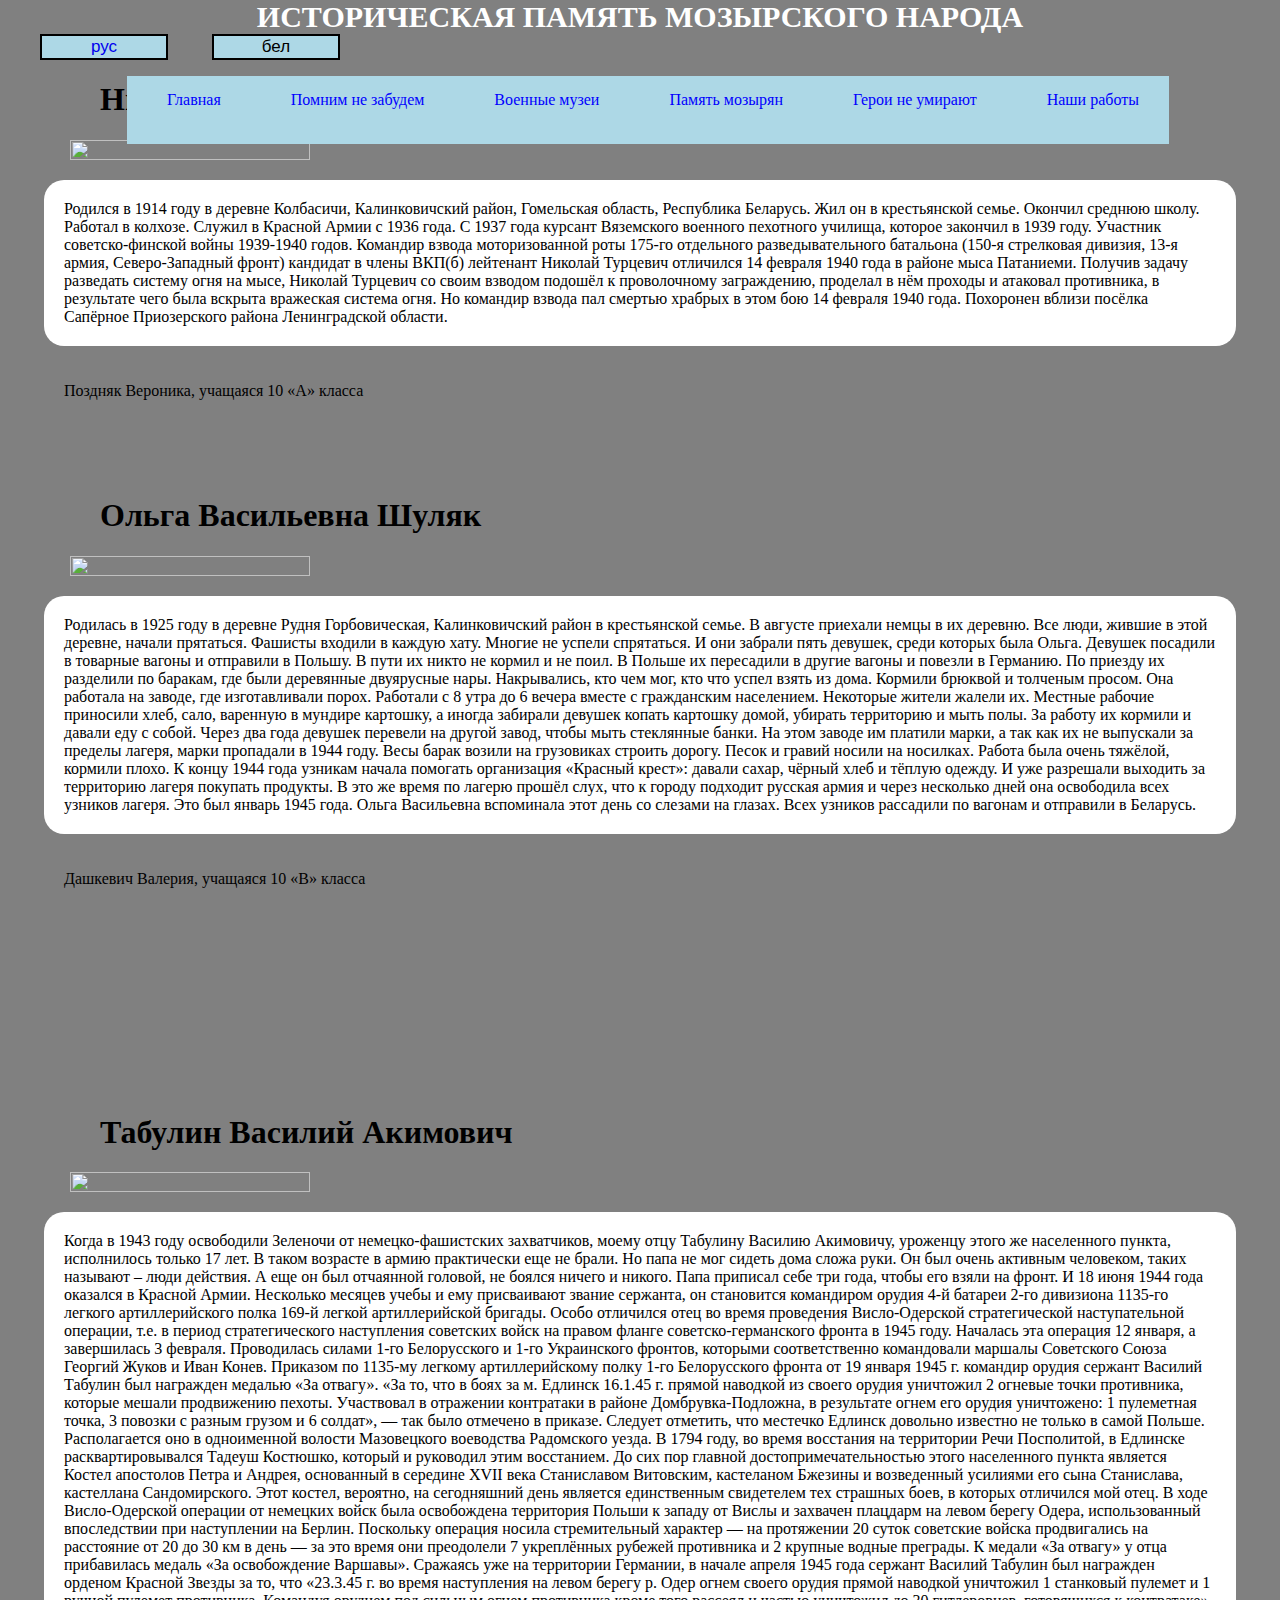
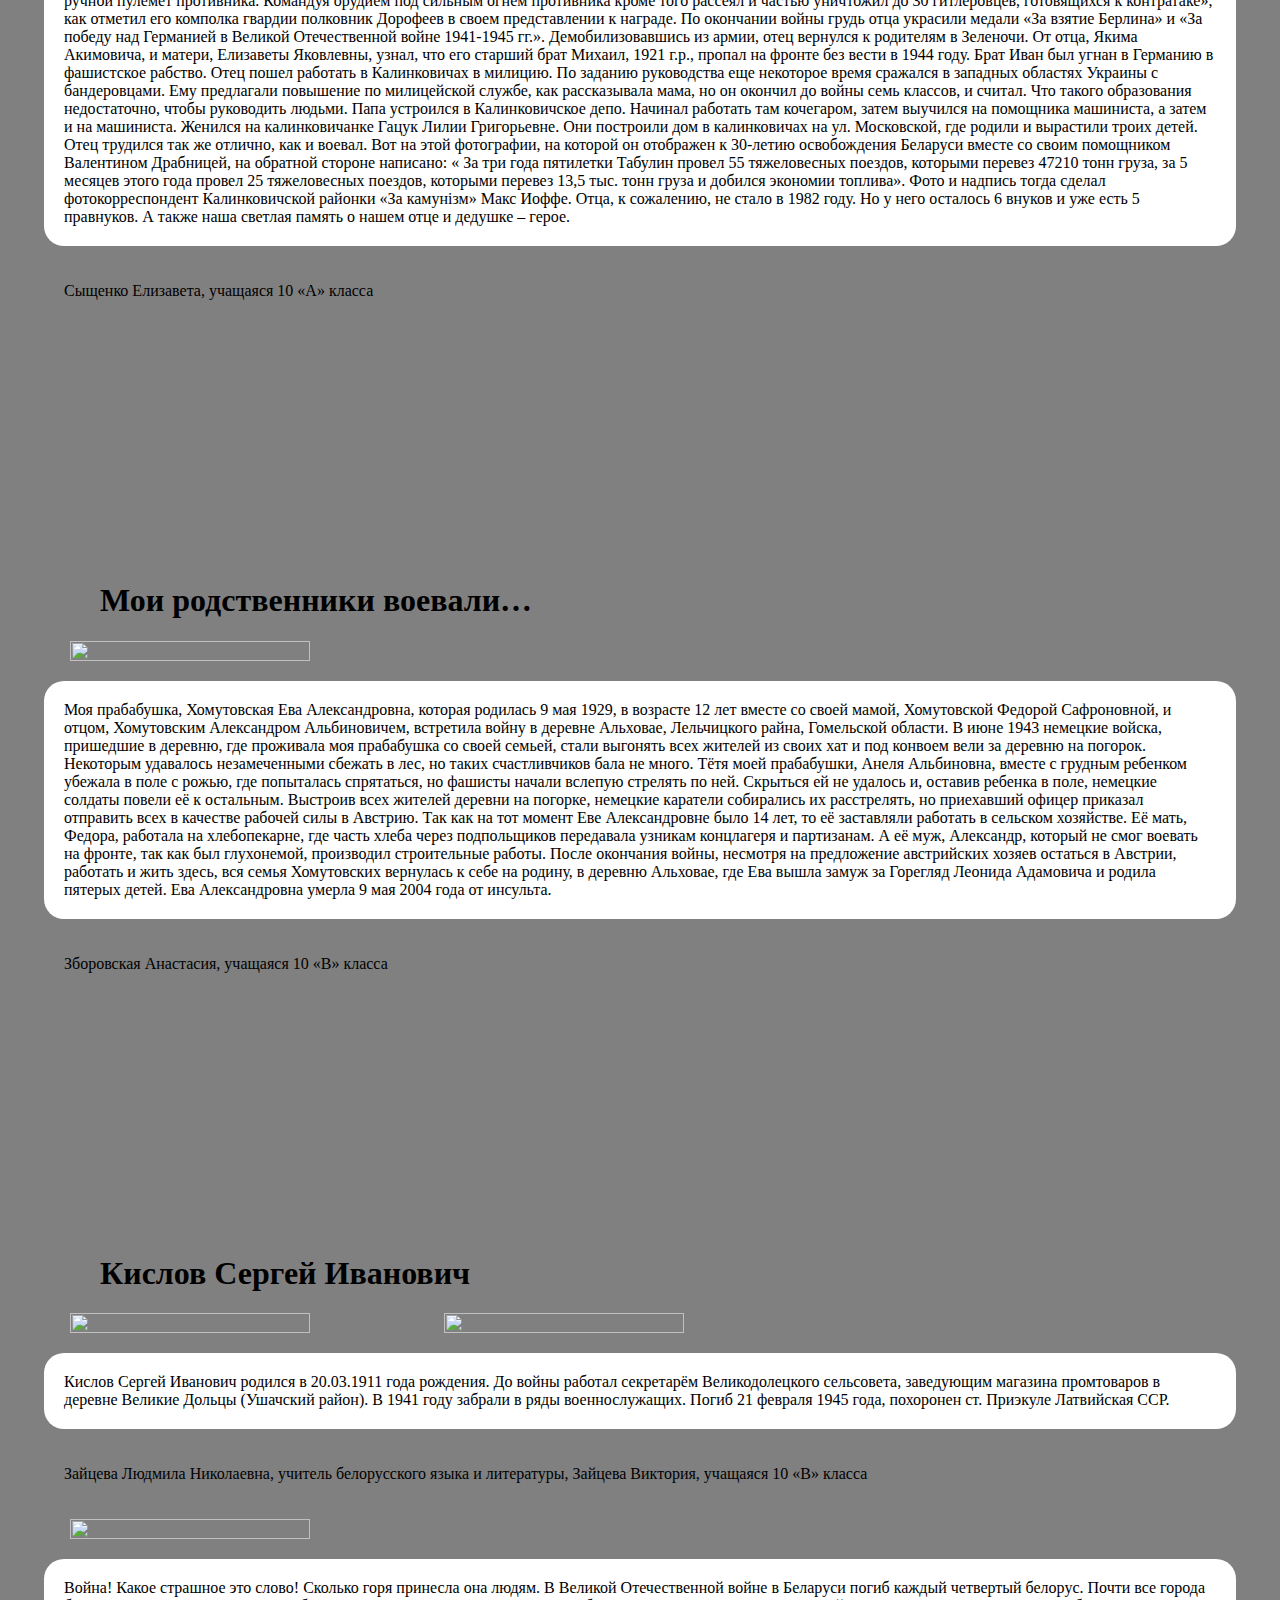
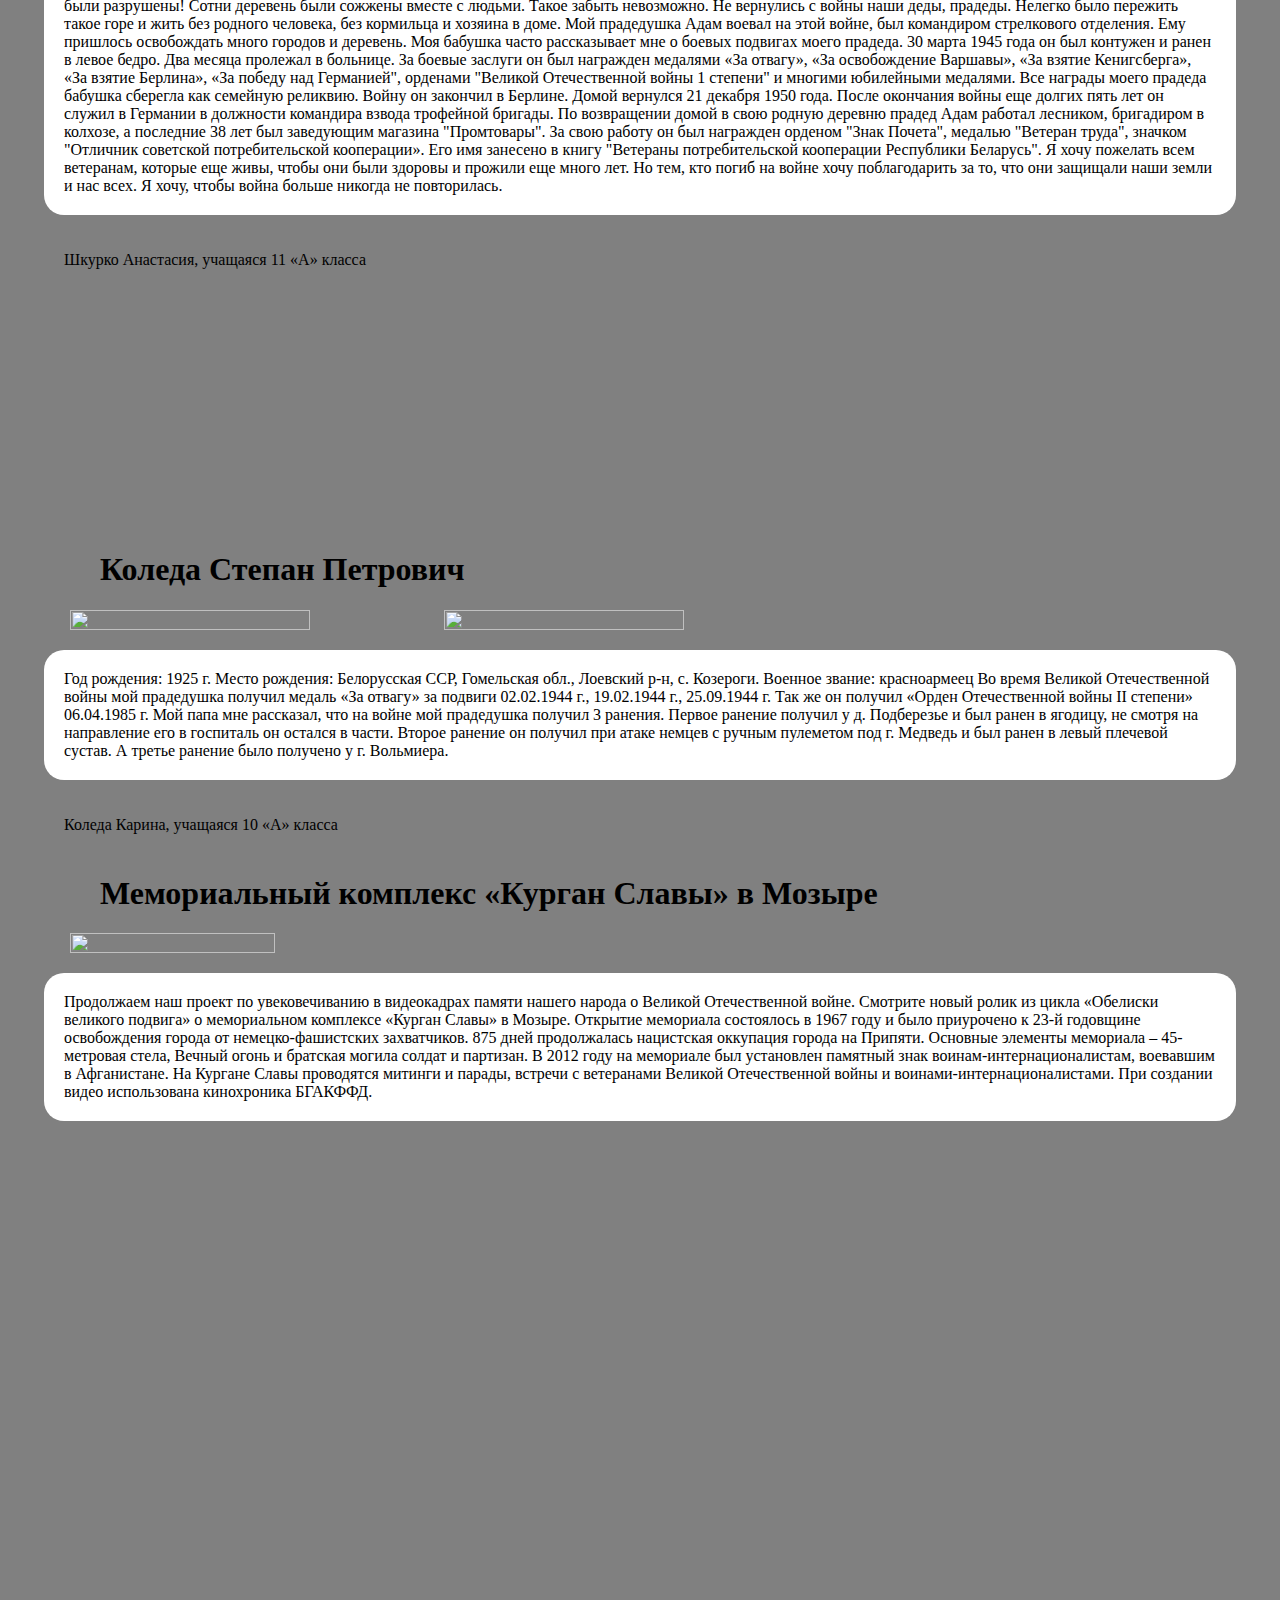
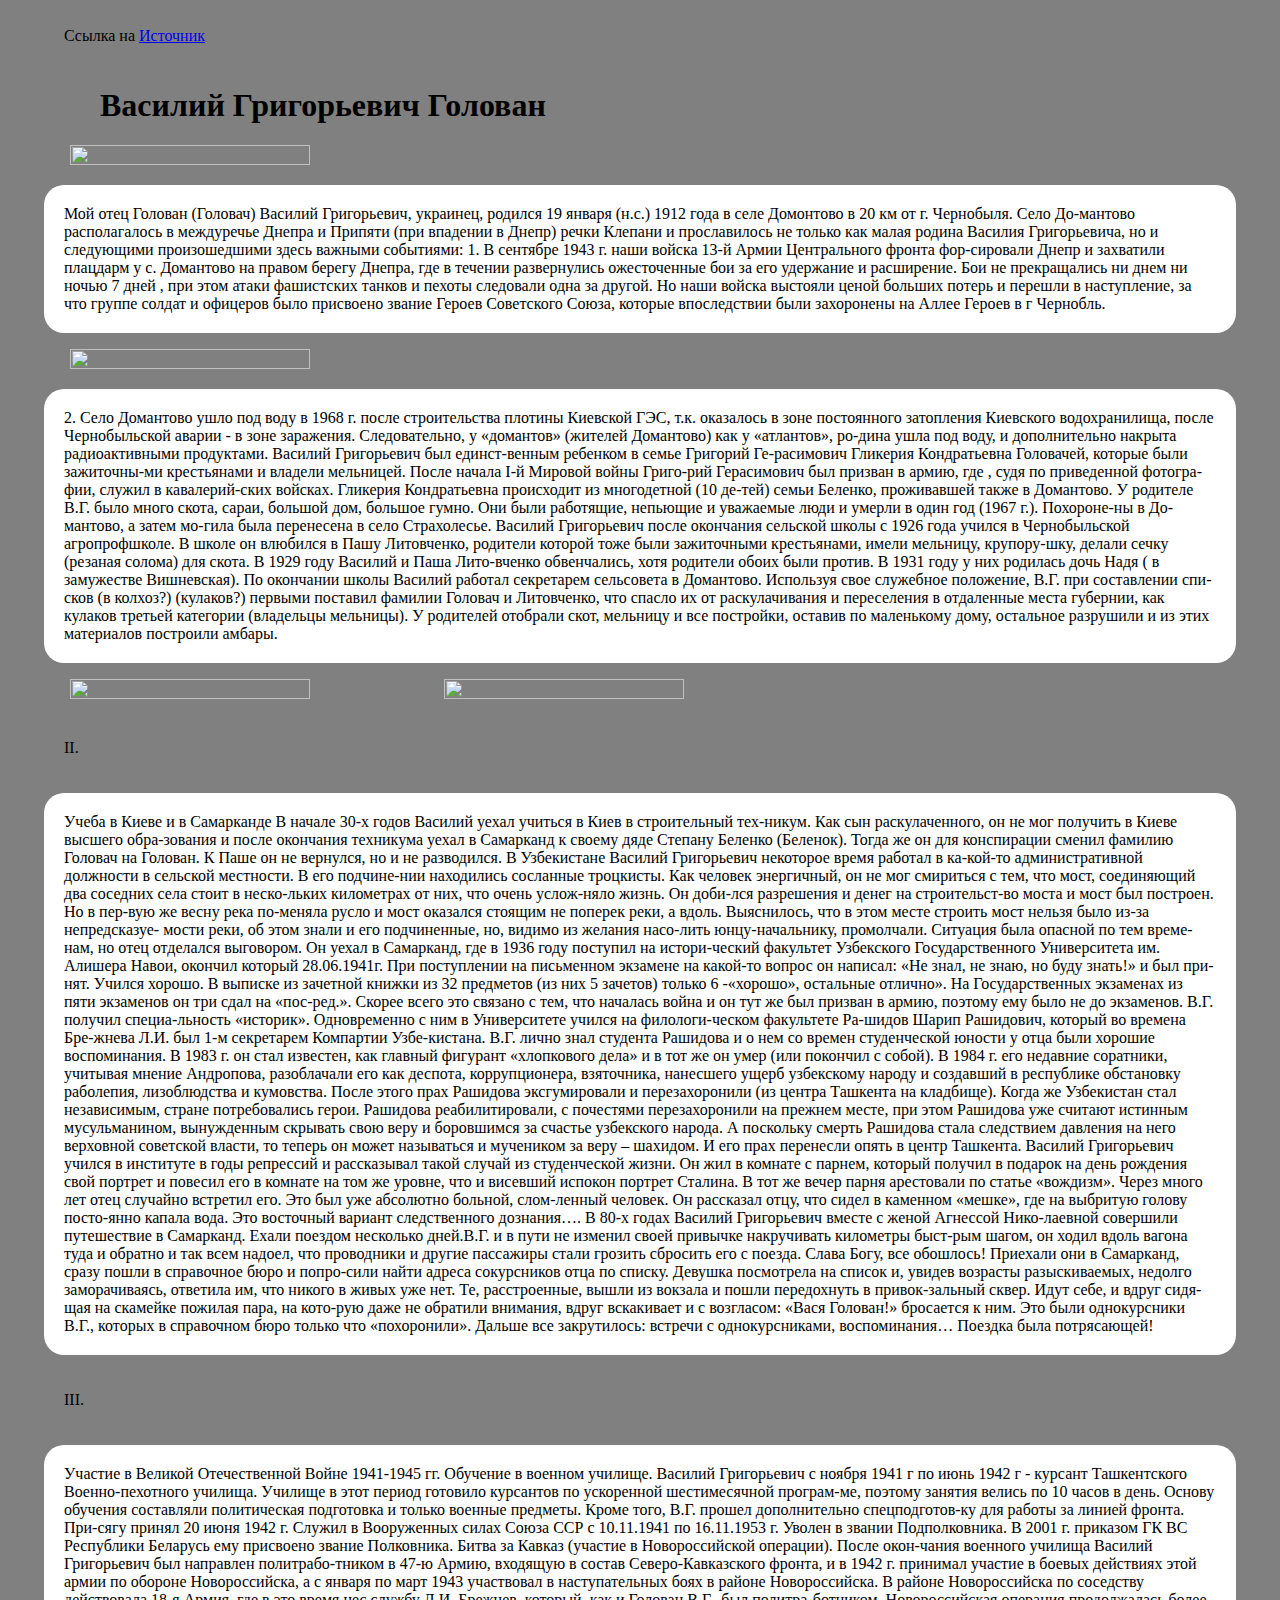
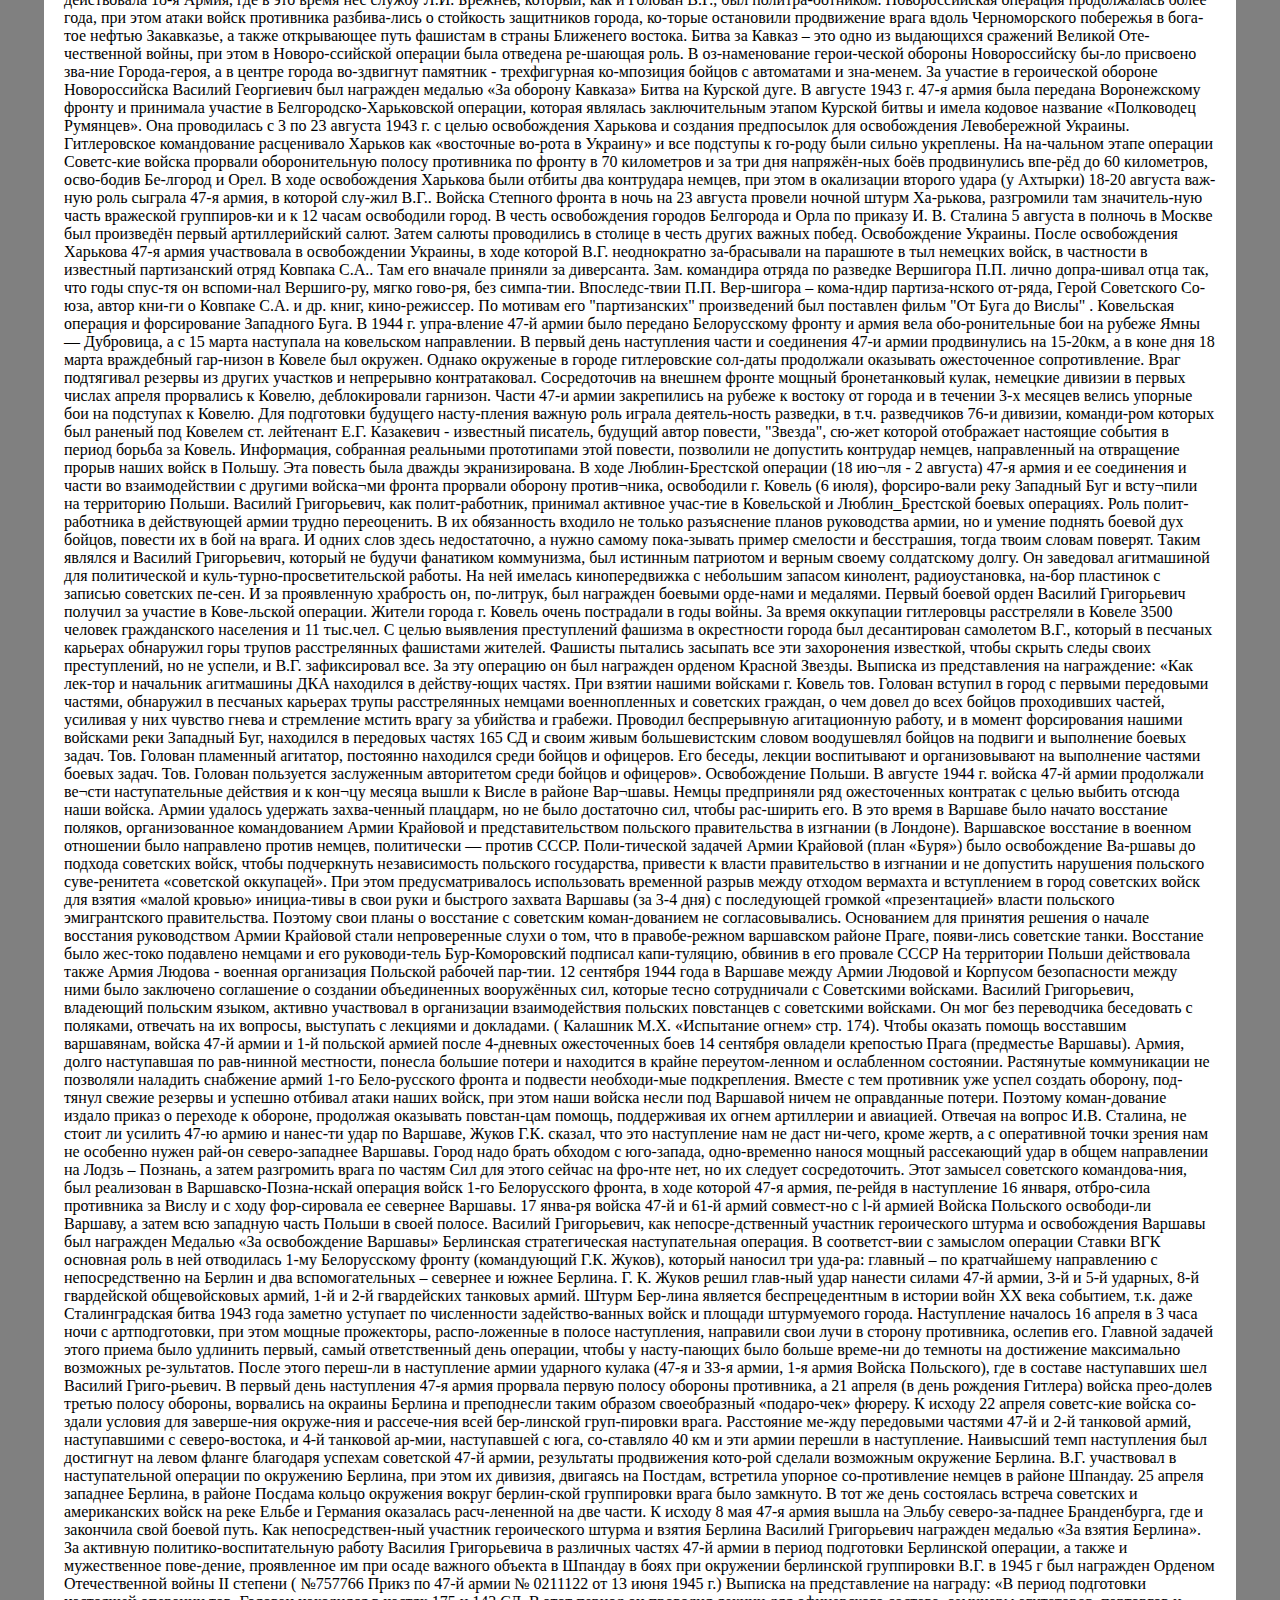
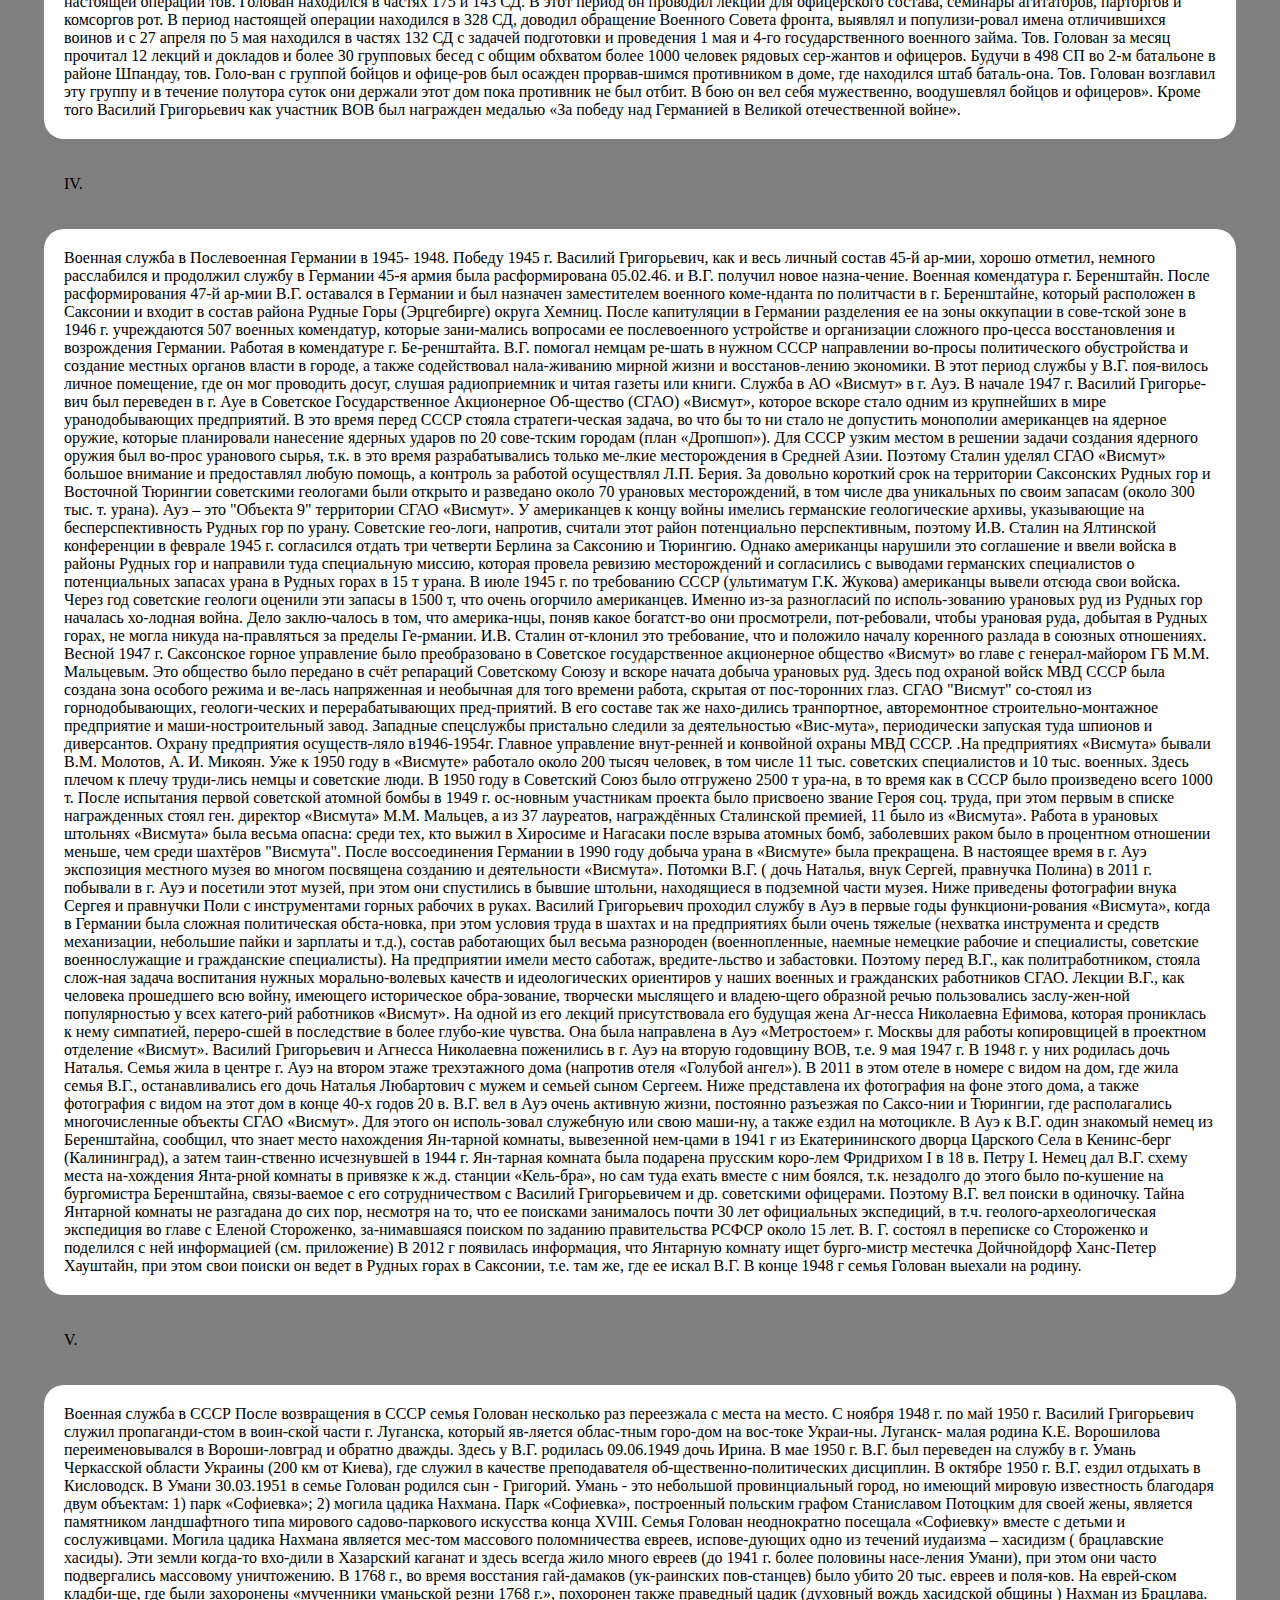
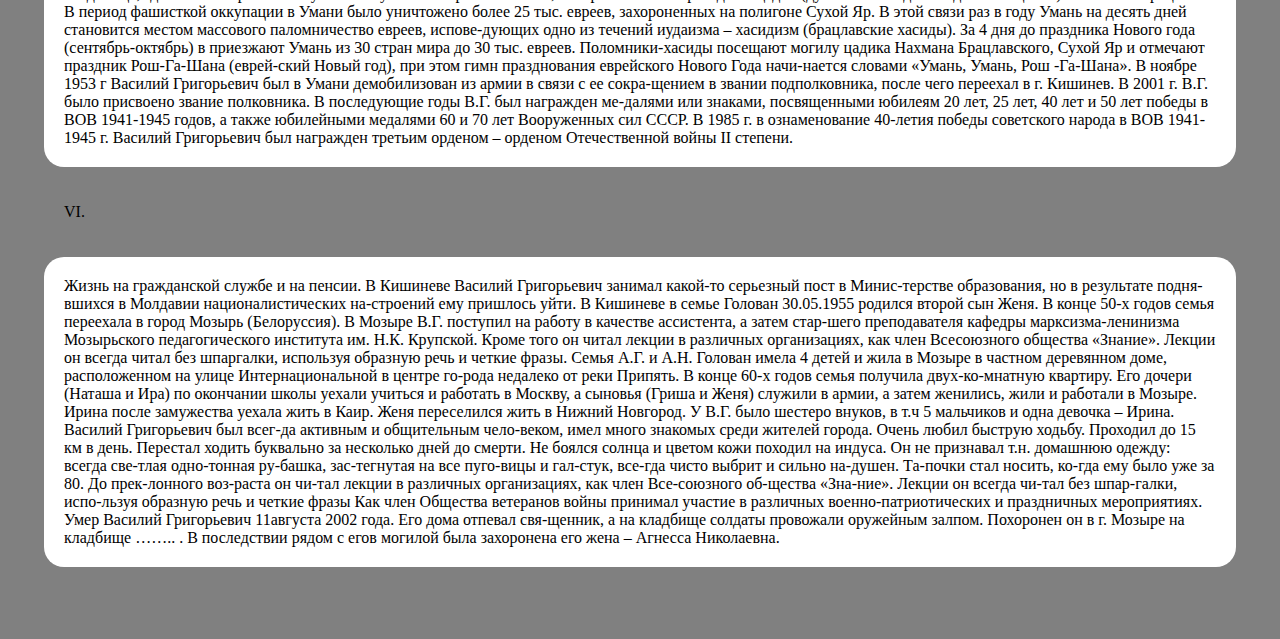
==== index.html @ f8eea33b "Add files via upload" ====
<!DOCTYPE html>
<html>


 <head>
 <link rel="stylesheet" href="2stylerus.css">
 <link href="https://fonts.googleapis.com/css?family=Roboto:100" rel="stylesheet">
 </head>
 <body>

 <h3><a name="glavnai">Историческая память мозырского народа</h3></a>
 
<button class="translaterus"><a href="rus.html">рус</a></button> <button class="translatebel"><a href="indexbel2.html">бел</a></button>

<nav class="dws-menu">
  <ul>
      <li><a href="#glavnai" align=center>
Главная</a></li>
 
        
    </li> 

      <li><a href='.html'> Помним не забудем </a>
        <ul>
                    <li><a href='#4'>Николай Фёдорович Турцевич</a></li>
            <li><a href='#5'>Ольга Васильевна Шуляк</a></li>
            <li><a href='#6'>Табулин  Василий Акимович</a></li>
            <li><a href='#7'>Мои родственники воевали…</a></li>
            <li><a href='#8'>Кислов Сергей Иванович</a></li>
            <li><a href='#9'>Коледа Степан Петрович</a></li>
            <li><a href='#10'>Леванчук Николай Яковлевич</a></li>
            <li><a href='#11'>Запотылок Николай Кириллович</a></li>
            


        </ul>

        




       

            <li><a href='#'> Военные музеи </a>
                <ul>
                    <li><a href='#11'>Музей 61-й армии (военно-исторический)</a></li>
                    <li><a href='#11'>СШ №10 "Музей Великой Отечественной войны"</a></li>
                    <li><a href='#11'>Музей партизанской славы</a></li>
                    <li><a href='#11'>Курган Славы - музей военный техники под открытым небом</a></li>
                </ul>



        
    </li>
    
  
    

    <li><a>Память мозырян</a>
        <ul>
            <li><a href='#4'>Николай Фёдорович Турцевич</a></li>
            <li><a href='#5'>Ольга Васильевна Шуляк</a></li>
            <li><a href='#'>Табулин  Василий Акимович</a></li>
            <li><a href='#'>Мои родственники воевали…</a></li>
            <li><a href='#'>Кислов Сергей Иванович</a></li>
            <li><a href='#'>Коледа Степан Петрович</a></li>
            <li><a href='#'>Леванчук Николай Яковлевич</a></li>
            <li><a href='#'>Запотылок Николай Кириллович</a></li>
            <li><a href='#'>Сыщенко Николай Феофанович</a></li>
            <li><a href='#'> Мемориальный комплекс "Курган Славы" </a></li>
            <li><a href='#'>Мой дед-герой</a></li>
            </li>
        </ul>
        <li><a href="index3.html">Герои не умирают</a></li>

        <li><a href="index3.html">Наши работы</a>
            <ul>
                <li><a href="духоўная памяць народа (1).pptx" download="" >Духоўная памяць народа</a></li>
                <li><a href="РОЛЯ БЕЛАРУСКАЙ  ПРАВАСЛАЎНАЙ ЦАРКВЫ І МАЗЫРСКІХ СВЯТАРОЎ У ФАРМІРАВАННІ ДУХОЎНАЙ ПАМЯЦІ БЕЛАРУСКАГА НАРОДА З 1917 ПА 1945 ГАДЫ.docx" download="">РОЛЯ БЕЛАРУСКАЙ  ПРАВАСЛАЎНАЙ ЦАРКВЫ І МАЗЫРСКІХ СВЯТАРОЎ У ФАРМІРАВАННІ ДУХОЎНАЙ ПАМЯЦІ БЕЛАРУСКАГА НАРОДА З 1917 ПА 1945 ГАДЫ</a></li>
                <li><a href="СШ№11 Память.pptx" download="">Память</a></li>
                <li><a href="Героі жывуць у нашых сэрцах, .docx" download="">Героі жывуць у нашых сэрцах</a></li>
            </ul>

</ul>
      
</nav>
      
</nav>



   

    

<h1><a name="4">Николай Фёдорович Турцевич</h1></a>

<img class="img" src="https://ik.imagekit.io/uavondnkg/3/100r_iOsZ1Njai.jpg?ik-sdk-version=javascript-1.4.3&updatedAt=1676219371906">


    <p class="textt">Родился в 1914 году в деревне Колбасичи, Калинковичский район, Гомельская область, Республика Беларусь. Жил он в крестьянской семье. Окончил среднюю школу. Работал в колхозе.
Служил в Красной Армии с 1936 года. С 1937 года курсант Вяземского военного пехотного училища, которое закончил в 1939 году. Участник советско-финской войны 1939-1940 годов.
Командир взвода моторизованной роты 175-го отдельного разведывательного батальона (150-я стрелковая дивизия, 13-я армия, Северо-Западный фронт) кандидат в члены ВКП(б) лейтенант Николай Турцевич отличился 14 февраля 1940 года в районе мыса Патаниеми.
Получив задачу разведать систему огня на мысе, Николай Турцевич со своим взводом подошёл к проволочному заграждению, проделал в нём проходы и атаковал противника, в результате чего была вскрыта вражеская система огня. Но командир взвода пал смертью храбрых в этом бою 14 февраля 1940 года. Похоронен вблизи посёлка Сапёрное Приозерского района Ленинградской области.

<p>Поздняк Вероника, учащаяся 10 «А» класса</p></p>


<h1><a  name="5">Ольга Васильевна Шуляк</h1></a>
<img class="img" src="https://ik.imagekit.io/uavondnkg/3/101r_UxX_xZ4Vi.jpg?ik-sdk-version=javascript-1.4.3&updatedAt=1676219487055">

<p class="textt">Родилась в 1925 году в деревне Рудня Горбовическая, Калинковичский район в крестьянской семье. В августе приехали немцы в их деревню. Все люди, жившие в этой деревне, начали прятаться. Фашисты входили в каждую хату. Многие не успели спрятаться. И они забрали пять девушек, среди которых была Ольга. Девушек посадили в товарные вагоны и отправили в Польшу. В пути их никто не кормил и не поил. В Польше их пересадили в другие вагоны и повезли в Германию. По приезду их разделили по баракам, где были деревянные двуярусные нары. Накрывались, кто чем мог, кто что успел взять из дома. Кормили брюквой и толченым просом.
Она работала на заводе, где изготавливали порох. Работали с 8 утра до 6 вечера вместе с гражданским населением. Некоторые жители жалели их. Местные рабочие приносили хлеб, сало, варенную в мундире картошку, а иногда забирали девушек копать картошку домой, убирать территорию и мыть полы. За работу их кормили и давали еду с собой. Через два года девушек перевели на другой завод, чтобы мыть стеклянные  банки. На этом заводе им платили марки, а так как их не выпускали за пределы лагеря, марки пропадали в 1944 году. Весы барак возили на грузовиках строить дорогу. Песок и гравий носили на носилках. Работа была очень тяжёлой, кормили плохо. К концу 1944 года узникам начала помогать организация «Красный крест»: давали сахар, чёрный хлеб и тёплую одежду. И уже разрешали выходить за территорию лагеря покупать продукты. В это же время по лагерю прошёл слух, что к городу подходит русская армия и через несколько дней она освободила всех узников лагеря. Это был январь 1945 года. Ольга Васильевна вспоминала этот день со слезами на глазах. Всех узников рассадили по вагонам и отправили в Беларусь.
<p>Дашкевич Валерия, учащаяся 10 «В» класса</p>
</p>



<h1 class="h2"><a name='6'>Табулин  Василий Акимович</a></h1>
<img class="img" src="https://ik.imagekit.io/uavondnkg/3/102r_qpkPmrmJZ.jpg?ik-sdk-version=javascript-1.4.3&updatedAt=1676220615308">

<p class="textt">Когда в 1943 году освободили Зеленочи от немецко-фашистских захватчиков, моему отцу Табулину Василию Акимовичу, уроженцу этого же населенного пункта,  исполнилось только 17 лет. В таком возрасте  в армию практически еще не брали. Но папа не мог сидеть дома сложа руки. Он был очень активным человеком, таких называют – люди действия. А еще он был отчаянной головой, не боялся ничего и никого.
Папа приписал себе три года, чтобы его взяли на фронт. И 18 июня 1944 года оказался в Красной Армии. Несколько месяцев учебы и ему присваивают звание сержанта, он становится командиром орудия 4-й батареи 2-го дивизиона  1135-го легкого артиллерийского полка 169-й легкой артиллерийской бригады.
Особо отличился отец во время проведения Висло-Одерской стратегической наступательной операции, т.е. в период  стратегического наступления советских войск на правом фланге советско-германского фронта в 1945 году. Началась  эта операция 12 января, а завершилась 3 февраля. Проводилась силами 1-го Белорусского  и 1-го Украинского фронтов, которыми соответственно командовали маршалы Советского Союза Георгий Жуков и Иван Конев.
Приказом по 1135-му легкому артиллерийскому полку 1-го Белорусского фронта от 19 января 1945 г.  командир орудия сержант Василий Табулин был награжден медалью «За отвагу». «За то, что в боях за м. Едлинск 16.1.45 г. прямой наводкой из своего орудия уничтожил 2 огневые точки противника, которые мешали продвижению пехоты. Участвовал в отражении контратаки в районе Домбрувка-Подложна, в результате огнем его орудия уничтожено: 1 пулеметная точка, 3 повозки с разным грузом и 6 солдат», — так было отмечено в приказе.
Следует отметить, что местечко Едлинск довольно известно не только в самой  Польше. Располагается оно в одноименной волости Мазовецкого воеводства Радомского уезда.
В 1794 году, во время восстания на территории Речи Посполитой, в Едлинске расквартировывался Тадеуш Костюшко, который и руководил этим восстанием.
До сих пор главной достопримечательностью этого населенного пункта является Костел апостолов Петра и Андрея, основанный в середине XVII века Станиславом Витовским, кастеланом Бжезины и возведенный усилиями его сына Станислава, кастеллана Сандомирского. Этот костел, вероятно, на сегодняшний день является единственным  свидетелем тех страшных боев, в которых отличился мой отец.
В ходе Висло-Одерской операции от немецких войск была освобождена территория Польши к западу от Вислы и захвачен плацдарм на левом берегу Одера, использованный впоследствии при наступлении на Берлин. Поскольку операция носила стремительный характер — на протяжении 20 суток советские войска продвигались на расстояние от 20 до 30 км в день — за это время они преодолели 7 укреплённых рубежей противника и 2 крупные водные преграды.
К медали «За отвагу» у отца прибавилась медаль «За освобождение Варшавы».
Сражаясь уже на территории Германии, в начале апреля
 1945 года сержант Василий Табулин был награжден орденом Красной Звезды за то, что «23.3.45 г. во время наступления на левом берегу р. Одер огнем своего орудия прямой наводкой уничтожил 1 станковый пулемет и 1 ручной пулемет противника. Командуя орудием под сильным огнем противника кроме того рассеял и частью уничтожил до 30 гитлеровцев, готовящихся к контратаке», как отметил его комполка гвардии полковник Дорофеев в своем представлении к награде.
По окончании войны грудь отца украсили медали «За взятие Берлина» и «За победу над Германией в Великой Отечественной войне 1941-1945 гг.».
Демобилизовавшись из армии, отец вернулся к родителям в Зеленочи. От отца, Якима Акимовича, и матери, Елизаветы Яковлевны, узнал, что его старший брат Михаил, 1921 г.р., пропал на фронте  без вести  в 1944 году. Брат Иван был угнан в Германию в фашистское рабство.
Отец пошел работать в Калинковичах в милицию. По заданию руководства  еще некоторое время сражался в западных областях Украины с бандеровцами. Ему предлагали повышение по милицейской службе, как рассказывала мама, но он окончил до войны семь классов, и считал. Что такого образования недостаточно, чтобы руководить людьми.
Папа устроился в Калинковичское депо. Начинал работать там кочегаром, затем выучился на помощника машиниста, а затем и на машиниста.
Женился на калинковичанке Гацук Лилии Григорьевне. Они построили дом в калинковичах на ул. Московской, где родили и вырастили троих детей.
Отец трудился так же отлично, как и воевал. Вот на этой фотографии, на которой он отображен  к 30-летию освобождения Беларуси вместе со своим помощником Валентином Драбницей, на обратной стороне написано: « За три года пятилетки Табулин провел 55 тяжеловесных поездов, которыми перевез 47210 тонн груза, за 5 месяцев этого года провел 25 тяжеловесных поездов, которыми перевез 13,5 тыс. тонн груза и добился экономии топлива». Фото и надпись  тогда сделал фотокорреспондент Калинковичской районки «За камунізм»
 Макс Иоффе.
Отца, к сожалению, не стало в 1982 году. Но у него осталось 6 внуков и уже есть 5 правнуков. А также наша светлая память о нашем отце и дедушке – герое.
<p>
Сыщенко Елизавета, учащаяся 10 «А» класса</p>
</p>


</p>

<h1 class="h2"><a name='7'>Мои родственники воевали…</a></h1>

<img class="img" src="https://ik.imagekit.io/uavondnkg/3/103r_iWle4j0GD.jpg?ik-sdk-version=javascript-1.4.3&updatedAt=1676220648742">

<p class="textt">Моя прабабушка, Хомутовская Ева Александровна, которая родилась 
9 мая 1929, в возрасте 12 лет вместе со своей мамой, Хомутовской Федорой Сафроновной, и отцом, Хомутовским Александром Альбиновичем, встретила войну в деревне Альховае, Лельчицкого райна, Гомельской области. 
В июне 1943 немецкие войска, пришедшие в деревню, где проживала моя прабабушка со своей семьей, стали выгонять всех жителей из своих хат и под конвоем вели за деревню на погорок. Некоторым удавалось незамеченными сбежать в лес, но таких счастливчиков бала не много. Тётя моей прабабушки, Анеля Альбиновна, вместе с грудным ребенком убежала в поле с рожью, где попыталась спрятаться, но фашисты начали  вслепую стрелять по ней. Скрыться ей не удалось и, оставив ребенка в поле, немецкие солдаты повели её к остальным. Выстроив всех жителей деревни на погорке, немецкие каратели собирались их расстрелять, но приехавший офицер приказал отправить всех в качестве рабочей силы в Австрию. Так как на тот момент  Еве Александровне было 14 лет, то её заставляли работать в сельском хозяйстве.  Её мать, Федора, работала на хлебопекарне, где часть хлеба через подпольщиков передавала узникам концлагеря  и партизанам.  А её муж, Александр, который не смог воевать на фронте, так как был глухонемой, производил строительные работы.
После окончания войны, несмотря на предложение австрийских хозяев остаться в Австрии, работать и жить здесь, вся семья Хомутовских вернулась к себе на родину, в деревню Альховае, где Ева вышла замуж за Горегляд Леонида Адамовича и родила пятерых детей.
Ева Александровна умерла 9 мая 2004 года от инсульта.
                        <p>    Зборовская Анастасия, учащаяся 10 «В» класса</p>
</p>


</p>

<h1 class="h2"><a name='8'>Кислов Сергей Иванович</a></h1>
<img class="img" src="https://ik.imagekit.io/uavondnkg/3/104r_R7-IQ6fhj.jpg?ik-sdk-version=javascript-1.4.3&updatedAt=1676220674830">

<img class="img" src="https://ik.imagekit.io/uavondnkg/3/105r_7OsMR7-m4.jpg?ik-sdk-version=javascript-1.4.3&updatedAt=1676220732331">
<p class="textt">
Кислов Сергей Иванович родился в 20.03.1911 года рождения.  До войны работал секретарём Великодолецкого сельсовета, заведующим магазина промтоваров в деревне Великие Дольцы (Ушачский район).
В 1941 году забрали в ряды военнослужащих. Погиб 21 февраля 1945 года, похоронен ст. Приэкуле Латвийская ССР.
<p> 
Зайцева Людмила Николаевна, учитель белорусского языка и литературы, Зайцева Виктория, учащаяся 10 «В» класса

</p>
<img class="img" src="https://ik.imagekit.io/uavondnkg/3/106r_yYyaJmyFt.jpg?ik-sdk-version=javascript-1.4.3&updatedAt=1676220770346">

<p class="textt">
Война! 
Какое страшное это слово! Сколько горя принесла она людям. 
В Великой Отечественной войне в Беларуси погиб каждый четвертый белорус. Почти все города были разрушены! Сотни деревень были сожжены вместе с людьми. Такое забыть невозможно. Не вернулись с войны наши деды, прадеды. Нелегко было пережить такое горе и жить без родного человека, без кормильца и хозяина в доме.
Мой прадедушка Адам воевал на этой войне, был командиром стрелкового отделения. Ему пришлось освобождать много городов и деревень. Моя бабушка часто рассказывает мне о боевых подвигах моего прадеда. 30 марта 1945 года он был контужен и ранен в левое бедро. Два месяца пролежал в больнице. За боевые заслуги он был награжден медалями «За отвагу», «За освобождение Варшавы», «За взятие Кенигсберга», «За взятие Берлина», «За победу над Германией", орденами "Великой Отечественной войны 1 степени" и многими юбилейными медалями. Все награды моего прадеда бабушка сберегла как семейную реликвию. Войну он закончил в Берлине. Домой вернулся 21 декабря 1950 года. После окончания войны еще долгих пять лет он служил в Германии в должности командира взвода трофейной бригады. По возвращении домой в свою родную деревню прадед Адам работал лесником, бригадиром в колхозе, а последние 38 лет был заведующим магазина "Промтовары". За свою работу он был награжден орденом "Знак Почета", медалью "Ветеран труда", значком "Отличник советской потребительской кооперации». Его имя занесено в книгу "Ветераны потребительской кооперации Республики Беларусь".
 Я хочу пожелать всем ветеранам, которые еще живы, чтобы они были здоровы и прожили еще много лет. Но тем, кто погиб на войне хочу поблагодарить за то, что они защищали наши земли и нас всех. Я хочу, чтобы война больше никогда не повторилась.
 <p>
Шкурко Анастасия, учащаяся 11 «А» класса
</p>
</p>




</p>

<h1 class="h2"><a name='9'>Коледа Степан Петрович</a></h1>

<img class="img" src="https://ik.imagekit.io/uavondnkg/3/107r_JlWJZluzS.jpg?ik-sdk-version=javascript-1.4.3&updatedAt=1676220900408">

<img class="img" src="https://ik.imagekit.io/uavondnkg/3/108r_xg9H6lMCM.jpg?ik-sdk-version=javascript-1.4.3&updatedAt=1676220927164">
<p class="textt">
Год рождения: 1925 г. 
Место рождения: Белорусская ССР, Гомельская обл., Лоевский р-н, 
с. Козероги.  Военное звание: красноармеец
Во время Великой Отечественной войны мой прадедушка получил медаль «За отвагу» за подвиги 02.02.1944 г., 19.02.1944 г., 25.09.1944 г. Так же он получил «Орден Отечественной войны II степени» 06.04.1985 г. 
Мой папа мне рассказал, что на войне мой прадедушка получил 3 ранения. Первое ранение получил у д. Подберезье и был ранен в ягодицу, не смотря на направление его в госпиталь он остался в части. Второе ранение он получил при атаке немцев с ручным пулеметом под г. Медведь и был ранен в левый плечевой сустав. А третье ранение было получено у г. Вольмиера.


<p>
Коледа Карина, учащаяся 10 «А» класса
</p>






<h1><a name="19">Мемориальный комплекс «Курган Славы» в Мозыре</h1></a></a>





<img class="csgo4" src="https://ik.imagekit.io/uavondnkg/2/image25_YLkRumcPq.jpg?ik-sdk-version=javascript-1.4.3&updatedAt=1675370154583">
<p class="textt">Продолжаем наш проект по увековечиванию в видеокадрах памяти нашего народа о Великой Отечественной войне. Смотрите новый ролик из цикла «Обелиски великого подвига» о мемориальном комплексе «Курган Славы» в Мозыре. Открытие мемориала состоялось в 1967 году и было приурочено к 23-й годовщине освобождения города от немецко-фашистских захватчиков. 875 дней продолжалась нацистская оккупация города на Припяти. Основные элементы мемориала – 45-метровая стела, Вечный огонь и братская могила солдат и партизан. В 2012 году на мемориале был установлен памятный знак воинам-интернационалистам, воевавшим в Афганистане. На Кургане Славы проводятся митинги и парады, встречи с ветеранами Великой Отечественной войны и воинами-интернационалистами. При создании видео использована кинохроника БГАКФФД.</p>
<iframe width="560" height="315" src="https://www.youtube.com/embed/OofXs1Vtk-4" title="YouTube video player" frameborder="0" allow="accelerometer; autoplay; clipboard-write; encrypted-media; gyroscope; picture-in-picture; web-share" allowfullscreen></iframe>

<iframe src="https://www.google.com/maps/embed?pb=!1m18!1m12!1m3!1d2454.2044395138155!2d29.235573215039476!3d52.039589379473504!2m3!1f0!2f0!3f0!3m2!1i1024!2i768!4f13.1!3m3!1m2!1s0x46d611813f6afbc7%3A0x19bc939cb1231047!2z0JrRg9GA0LPQsNC9INCh0LvQsNCy0YssINGD0LvQuNGG0LAg0KDRi9C20LrQvtCy0LAsINCc0L7Qt9GL0YDRjA!5e0!3m2!1sru!2sby!4v1676138398908!5m2!1sru!2sby" width="600" height="450" style="border:0;" allowfullscreen="" loading="lazy" referrerpolicy="no-referrer-when-downgrade"></iframe>


<p>Ссылка на <a href="https://www.sb.by/articles/obeliski-velikogo-podviga-memorialnyy-kompleks-kurgan-slavy-v-mozyre.html?ysclid=ldyw3xz9ey251563513">Источник</a></p>




<h1><a name="20">Василий Григорьевич Голован </h1></a></a>
<img class="img" src="https://ik.imagekit.io/uavondnkg/3/110r_lEPE9na4p.jpg?ik-sdk-version=javascript-1.4.3&updatedAt=1676222069976">

<p class="textt">      Мой отец Голован (Головач) Василий Григорьевич, украинец,  родился 19 января (н.с.) 1912 года в селе Домонтово  в 20 км от г. Чернобыля. Село До-мантово располагалось в междуречье Днепра и Припяти (при впадении в Днепр) речки Клепани и прославилось не только как малая родина Василия Григорьевича, но и следующими произошедшими здесь важными событиями: 
1.  В сентябре 1943 г. наши войска 13-й Армии Центрального фронта фор-сировали Днепр и захватили плацдарм  у с. Домантово на правом берегу Днепра, где в течении развернулись ожесточенные  бои за его удержание и расширение. Бои не прекращались ни днем ни ночью 7 дней , при этом  атаки фашистских танков и пехоты следовали одна за другой. Но наши войска выстояли ценой больших потерь и перешли в наступление, за что группе солдат и офицеров было присвоено звание Героев Советского Союза, которые впоследствии были захоронены на Аллее Героев в г Чернобль. 
</p> 

<img class="img" src="https://ik.imagekit.io/uavondnkg/3/111r_4gtEns3Px.jpg?ik-sdk-version=javascript-1.4.3&updatedAt=1676222105013"  >

<p class="textt">
2.  Село Домантово ушло под воду в 1968 г. после строительства плотины Киевской ГЭС, т.к.  оказалось  в зоне постоянного затопления Киевского водохранилища, после Чернобыльской аварии -  в зоне заражения.
Следовательно, у «домантов»  (жителей Домантово) как  у «атлантов», ро-дина ушла под воду, и дополнительно накрыта радиоактивными продуктами.
     Василий Григорьевич был единст-венным ребенком в семье Григорий   Ге-расимович Гликерия Кондратьевна Головачей, которые были зажиточны-ми крестьянами и владели мельницей. После начала Ӏ-й Мировой войны Григо-рий Герасимович был призван в армию, где , судя по приведенной фотогра-фии, служил в кавалерий-ских войсках. Гликерия Кондратьевна происходит из многодетной (10 де-тей) семьи Беленко, проживавшей также в Домантово. У родителе В.Г.  было много скота, сараи, большой дом, большое гумно.  Они были работящие, непьющие и уважаемые  люди и умерли в один год (1967 г.). Похороне-ны в До-мантово, а затем мо-гила была перенесена в село Страхолесье.
    Василий Григорьевич после окончания сельской школы с 1926 года учился в Чернобыльской агропрофшколе. В школе он влюбился в Пашу Литовченко, родители которой тоже были зажиточными крестьянами, имели мельницу, крупору-шку, делали сечку (резаная солома) для скота. В 1929 году Василий и Паша Лито-вченко обвенчались,  хотя родители обоих были против. В 1931 году у них родилась дочь Надя ( в замужестве Вишневская).  
      По окончании школы Василий  работал секретарем сельсовета в Домантово. Используя свое служебное положение, В.Г. при составлении спи-сков (в колхоз?) (кулаков?) первыми поставил фамилии Головач и  Литовченко, что спасло их от раскулачивания и переселения в отдаленные места губернии, как кулаков третьей категории (владельцы мельницы). У родителей отобрали скот, мельницу и все постройки, оставив по маленькому дому, остальное разрушили и из этих материалов построили амбары.</p>

  <img class="img" src="https://ik.imagekit.io/uavondnkg/3/112r_UzUFoYOmx.jpg?ik-sdk-version=javascript-1.4.3&updatedAt=1676222275441"  >

  <img class="img" src="https://ik.imagekit.io/uavondnkg/3/113r_alW-1dH49.jpg?ik-sdk-version=javascript-1.4.3&updatedAt=1676222350791"  >


<p>ӀӀ.</p> 

<p class="textt">Учеба в Киеве и в Самарканде
        В начале 30-х годов Василий уехал учиться в Киев в строительный тех-никум.  Как сын раскулаченного, он не мог получить в Киеве высшего обра-зования и  после окончания техникума уехал в Самарканд к своему  дяде Степану Беленко (Беленок). Тогда же он для конспирации  сменил фамилию Головач на Голован.  К Паше он не вернулся, но и не разводился.
   
           В Узбекистане Василий Григорьевич  некоторое время работал в ка-кой-то административной должности  в сельской местности. В его подчине-нии находились сосланные троцкисты. Как человек энергичный, он не мог смириться с тем, что мост, соединяющий два соседних села стоит в неско-льких километрах от них, что очень услож-няло  жизнь. Он доби-лся разрешения и денег на строительст-во моста и мост был построен. Но в пер-вую же весну река по-меняла русло и мост оказался стоящим не поперек реки, а вдоль. Выяснилось, что  в этом месте строить мост нельзя было из-за непредсказуе- мости  реки, об этом знали и его подчиненные, но, видимо из желания насо-лить юнцу-начальнику, промолчали. Ситуация была опасной по тем време-нам, но отец отделался выговором. 
    Он уехал в Самарканд, где в 1936 году поступил на истори-ческий факультет Узбекского Государственного Университета им. Алишера Навои, окончил который 28.06.1941г. При поступлении на письменном экзамене на какой-то вопрос он написал: «Не знал, не знаю, но буду знать!» и был при-нят.  Учился хорошо. В выписке из зачетной книжки из 32 предметов (из них 5 зачетов) только 6 -«хорошо», остальные  отлично».
       На Государственных  экзаменах  из пяти экзаменов он три сдал на «пос-ред.». Скорее всего  это связано с тем, что началась война и он тут же был призван в армию, поэтому ему было не до экзаменов. В.Г. получил специа-льность «историк».  
    Одновременно с ним в Университете учился на филологи-ческом факультете Ра-шидов Шарип Рашидович, который во времена Бре-жнева Л.И. был 1-м секретарем Компартии Узбе-кистана. В.Г. лично знал студента Рашидова и о нем  со  времен студенческой юности у отца были хорошие воспоминания. В 1983 г. он стал известен, как главный фигурант «хлопкового дела» и в тот же  он умер (или покончил с собой). В 1984 г. его недавние соратники, учитывая мнение Андропова,  разоблачали его как деспота, коррупционера, взяточника, нанесшего ущерб узбекскому народу и создавший в республике обстановку раболепия, лизоблюдства и кумовства. После этого  прах Рашидова эксгумировали и перезахоронили (из центра Ташкента на кладбище). Когда же Узбекистан стал независимым, стране потребовались герои. Рашидова реабилитировали, с почестями перезахоронили на прежнем месте, при этом Рашидова уже считают истинным мусульманином, вынужденным скрывать свою веру и боровшимся за счастье узбекского народа. А поскольку смерть Рашидова стала следствием давления на него верховной советской власти, то теперь он может называться и мучеником за веру – шахидом. И его прах перенесли опять в центр Ташкента.
       Василий Григорьевич учился в институте в годы репрессий и рассказывал такой случай из студенческой жизни. Он жил в комнате с парнем, который получил в подарок на  день рождения  свой портрет и повесил его в комнате на том же уровне, что и висевший испокон портрет Сталина.  В тот же вечер парня арестовали по статье «вождизм». Через много лет отец случайно встретил его. Это был уже абсолютно больной, слом-ленный  человек. Он рассказал отцу, что сидел в каменном «мешке», где на выбритую голову посто-янно капала вода. Это восточный вариант следственного дознания….
         В 80-х годах Василий Григорьевич вместе с женой Агнессой Нико-лаевной совершили путешествие в Самарканд. Ехали поездом несколько дней.В.Г. и в пути не изменил своей привычке накручивать  километры быст-рым шагом, он ходил вдоль вагона туда и обратно и так всем надоел, что проводники и другие пассажиры  стали грозить сбросить его с поезда. Слава Богу, все обошлось! Приехали они в Самарканд, сразу пошли в справочное бюро и попро-сили найти адреса сокурсников отца по списку. Девушка посмотрела на список и, увидев возрасты разыскиваемых, недолго заморачиваясь, ответила им, что никого в живых уже нет.  Те, расстроенные, вышли из вокзала и пошли передохнуть в привок-зальный сквер. Идут себе, и вдруг сидя-щая на скамейке пожилая пара, на кото-рую  даже не обратили внимания, вдруг вскакивает и с возгласом: «Вася Голован!» бросается к ним. Это  были однокурсники В.Г., которых в справочном бюро только что «похоронили». Дальше все закрутилось: встречи с однокурсниками, воспоминания… Поездка была потрясающей!</p>





<p>ӀӀӀ.</p>  

<p class="textt">  Участие в Великой Отечественной Войне 1941-1945 гг.
       Обучение в военном училище. Василий Григорьевич с ноября 1941 г по июнь 1942 г  - курсант Ташкентского Военно-пехотного училища. Училище в этот период готовило курсантов по ускоренной  шестимесячной програм-ме, поэтому занятия велись по 10 часов в день. Основу обучения составляли политическая подготовка и только военные предметы. Кроме того, В.Г. прошел дополнительно  спецподготов-ку для работы за линией фронта. При-сягу принял 20 июня 1942 г. Служил в Вооруженных силах Союза ССР с 10.11.1941 по 16.11.1953 г.  Уволен в звании Подполковника. В 2001 г. приказом ГК ВС Республики Беларусь  ему присвоено звание Полковника. 
        Битва за Кавказ (участие в Новороссийской операции). После окон-чания военного училища Василий Григорьевич был направлен  политрабо-тником в 47-ю Армию, входящую в состав Северо-Кавказского фронта, и в 1942 г. принимал участие в боевых действиях этой армии по обороне Новороссийска, а с января по март 1943 участвовал в наступательных боях в районе Новороссийска.       
      В районе Новороссийска по соседству действовала 18-я Армия, где в это время нес службу Л.И. Брежнев, который, как и Голован В.Г., был политра-ботником. Новороссийская операция продолжалась более года, при этом    атаки войск противника разбива-лись о стойкость защитников города, ко-торые остановили продвижение врага вдоль Черноморского побережья в бога-тое нефтью Закавказье, а также открывающее путь фашистам в страны Ближенего востока. 
      Битва за Кавказ – это одно из выдающихся сражений Великой Оте-чественной войны, при этом в Новоро-ссийской операции была отведена ре-шающая роль. В оз-наменование герои-ческой обороны Новороссийску бы-ло присвоено зва-ние Города-героя, а  в центре города во-здвигнут памятник - трехфигурная ко-мпозиция бойцов с автоматами и зна-менем. За участие в героической обороне Новороссийска Василий Георгиевич был награжден медалью «За оборону Кавказа»
        Битва на Курской дуге. В августе 1943 г. 47-я армия была передана Воронежскому фронту и принимала участие в Белгородско-Харьковской операции, которая являлась заключительным этапом Курской битвы и имела кодовое название «Полководец Румянцев». Она проводилась с 3 по 23 августа 1943 г. с целью освобождения Харькова и создания предпосылок для освобождения Левобережной Украины. 
    Гитлеровское  командование  расценивало   Харьков  как  «восточные  во-рота  в Украину» и все подступы к го-роду были сильно укреплены.  На на-чальном этапе операции Советс-кие   войска  прорвали  оборонительную  полосу противника  по  фронту  в 70 километров  и  за  три  дня напряжён-ных боёв продвинулись впе-рёд до 60 километров, осво-бодив Бе-лгород и Орел.        
     В ходе освобождения Харькова были отбиты два контрудара немцев, при этом в  окализации второго удара  (у Ахтырки) 18-20 августа важ-ную роль сыграла  47-я армия, в которой слу-жил В.Г.. Войска Степного фронта в ночь на 23 августа провели ночной  штурм Ха-рькова, разгромили  там  значитель-ную  часть  вражеской  группиров-ки  и  к 12 часам освободили город. 
      В честь освобождения городов Белгорода и Орла по приказу И. В. Сталина 5 августа в полночь в Москве был произведён первый  артиллерийский салют.  Затем салюты проводились в столице в честь других важных побед.
         Освобождение Украины. После освобождения Харькова  47-я армия участвовала в освобождении Украины, в ходе которой В.Г. неоднократно за-брасывали на парашюте  в тыл немецких войск, в частности в известный партизанский отряд Ковпака С.А.. Там его вначале приняли за диверсанта. Зам. командира отряда по разведке Вершигора П.П. лично допра-шивал отца так, что годы спус-тя он вспоми-нал Вершиго-ру, мягко гово-ря, без симпа-тии. Впоследс-твии П.П. Вер-шигора – кома-ндир партиза-нского от-ряда, Герой Советского Со-юза, автор кни-ги о Ковпаке С.А. и др. книг, кино-режиссер. По мотивам его "партизанских" произведений был поставлен фильм "От Буга до Вислы" .
       Ковельская операция и форсирование Западного Буга. В 1944 г. упра-вление 47-й армии было передано Белорусскому фронту и армия вела обо-ронительные бои на рубеже Ямны — Дубровица, а с 15 марта наступала на ковельском направлении. В первый день наступления части и соединения 47-и армии продвинулись на 15-20км, а в коне дня 18 марта враждебный гар-низон в Ковеле был окружен. Однако окруженые в городе гитлеровские сол-даты продолжали оказывать ожесточенное сопротивление. Враг подтягивал резервы из других участков и непрерывно контратаковал. Сосредоточив на внешнем фронте мощный бронетанковый кулак, немецкие дивизии в первых числах апреля прорвались к Ковелю, деблокировали гарнизон. Части 47-и армии закрепились на рубеже к востоку от города и в течении  3-х месяцев велись упорные бои на подступах к Ковелю.                                                                                                                                                                                                                                                                                             
      Для подготовки будущего насту-пления важную роль играла деятель-ность разведки, в т.ч. разведчиков 76-и дивизии, команди-ром которых был раненый под Ковелем ст. лейтенант Е.Г. Казакевич - известный писатель, будущий автор повести, "Звезда", сю-жет которой отображает настоящие события в период борьба за Ковель. Информация, собранная реальными прототипами этой повести, позволили не допустить контрудар немцев, направленный  на отвращение прорыв наших войск в Польшу. Эта повесть была дважды экранизирована.
     В ходе Люблин-Брестской операции (18 ию¬ля - 2 августа)  47-я армия и ее соединения и части во взаимодействии с другими войска¬ми фронта прорвали оборону против¬ника, освободили г. Ковель (6 июля), форсиро-вали реку Западный Буг и всту¬пили на территорию Польши.
    Василий Григорьевич, как полит-работник, принимал активное учас-тие в Ковельской и Люблин_Брестской боевых операциях. Роль полит-работника в действующей армии трудно переоценить.  В их обязанность входило не только разъяснение планов руководства армии, но и умение поднять боевой дух бойцов, повести их в бой на врага.  И одних слов здесь недостаточно, а нужно самому пока-зывать  пример смелости и бесстрашия, тогда твоим словам поверят. Таким являлся и Василий Григорьевич, который не будучи фанатиком коммунизма, был истинным патриотом и верным своему солдатскому долгу. Он заведовал агитмашиной для политической и куль-турно-просветительской работы. На ней имелась кинопередвижка с небольшим запасом кинолент, радиоустановка, на-бор пластинок с записью советских пе-сен. И за проявленную храбрость он, по-литрук, был награжден боевыми орде-нами и медалями. 
        Первый боевой орден Василий Григорьевич получил за участие в Кове-льской операции.  Жители города г. Ковель очень пострадали в годы войны. За время оккупации гитлеровцы расстреляли в Ковеле 3500 человек гражданского населения и 11 тыс.чел. С целью выявления преступлений фашизма в  окрестности города был десантирован самолетом В.Г., который в песчаных карьерах обнаружил горы трупов расстрелянных фашистами жителей. Фашисты пытались засыпать все эти захоронения известкой, чтобы скрыть следы своих преступлений, но не успели, и  В.Г. зафиксировал все. За эту операцию он был награжден орденом Красной Звезды.        Выписка из представления на награждение: 
      «Как  лек-тор и начальник агитмашины ДКА находился в действу-ющих частях. При взятии нашими  войсками г. Ковель тов.  Голован  вступил в город с первыми передовыми частями,  обнаружил в песчаных карьерах трупы расстрелянных немцами военнопленных и советских граждан, о чем довел до всех бойцов проходивших частей, усиливая у них чувство гнева и стремление мстить врагу за убийства и грабежи. Проводил беспрерывную агитационную работу, и в момент  форсирования нашими войсками реки Западный Буг, находился в передовых частях 165 СД и своим живым большевистским словом воодушевлял бойцов на подвиги и выполнение боевых задач. Тов. Голован пламенный агитатор, постоянно находился среди бойцов и офицеров. Его беседы, лекции воспитывают и организовывают на выполнение частями боевых задач. Тов. Голован пользуется заслуженным авторитетом среди бойцов и офицеров».
       Освобождение Польши. В августе 1944 г.  войска 47-й армии продолжали ве¬сти наступательные действия и к кон¬цу месяца вышли к Висле в районе Вар¬шавы. Немцы предприняли  ряд ожесточенных контратак с целью выбить отсюда наши войска.  Армии удалось удержать захва-ченный плацдарм, но не было достаточно сил, чтобы рас-ширить его.
       В это время в Варшаве было начато восстание поляков, организованное командованием Армии Крайовой и представительством польского правительства в изгнании (в Лондоне). Варшавское восстание в военном отношении было направлено против немцев, политически — против СССР. Поли-тической задачей Армии Крайовой  (план «Буря») было освобождение Ва-ршавы до подхода советских войск, чтобы подчеркнуть независимость польского государства, привести к власти правительство в изгнании и не допустить нарушения польского суве-ренитета «советскoй оккупацей».  При этом предусматривалось использовать временной разрыв между отходом вермахта и вступлением в город советских войск для взятия «малой кровью» инициа-тивы в свои руки и быстрого захвата Варшавы (за 3-4 дня) с последующей громкой «презентацией» власти польского эмигрантского правительства. Поэтому свои планы о восстание с советским коман-дованием не согласовывались. Основанием для принятия решения о начале восстания руководством Армии Крайовой стали непроверенные слухи о том, что в правобе-режном варшавском районе Праге, появи-лись советские танки. Восстание было жес-токо подавлено немцами и его руководи-тель Бур-Коморовский подписал капи-туляцию, обвинив в его провале СССР
      На территории Польши действовала также Армия Людова - военная организация Польской рабочей пар-тии. 12 сентября 1944 года в Варшаве между Армии Людовой и Корпусом безопасности между ними было заключено соглашение о создании объединенных вооружённых сил, которые тесно сотрудничали с Советскими войсками. Василий Григорьевич, владеющий польским языком, активно участвовал в организации взаимодействия польских повстанцев с советскими войсками. Он мог без переводчика беседовать с поляками, отвечать на их вопросы, выступать с лекциями и докладами. ( Калашник М.Х. «Испытание огнем» стр. 174).
       Чтобы оказать помощь восставшим варшавянам, войска 47-й армии и 1-й польской армией после 4-дневных ожесточенных боев 14 сентября овладели крепостью Прага (предместье Варшавы). Армия, долго наступавшая по рав-нинной местности, понесла большие потери и находится в крайне переутом-ленном и ослабленном состоянии. Растянутые коммуникации не позволяли наладить снабжение армий 1-го Бело-русского фронта и подвести необходи-мые подкрепления. Вместе с тем противник уже успел создать оборону, под-тянул свежие резервы и успешно отбивал атаки наших войск, при этом наши войска несли под Варшавой ничем не оправданные потери. Поэтому коман-дование издало приказ о переходе к обороне, продолжая оказывать  повстан-цам помощь, поддерживая их огнем артиллерии и авиацией. 
     Отвечая на вопрос И.В. Сталина, не стоит ли усилить 47-ю армию и нанес-ти удар по Варшаве, Жуков Г.К. сказал, что это наступление нам не даст ни-чего, кроме жертв, а с оперативной точки зрения нам не особенно нужен рай-он северо-западнее Варшавы. Город надо брать обходом с юго-запада, одно-временно нанося мощный рассекающий удар в общем направлении на Лодзь – Познань, а затем разгромить врага по частям  Сил для этого сейчас на фро-нте нет, но их следует сосредоточить. 
     Этот замысел советского командова-ния, был реализован в Варшавско-Позна-нскай операция войск 1-го Белорусского фронта, в ходе которой 47-я армия, пе-рейдя в наступление 16 января, отбро-сила противника за Вислу и с ходу фор-сировала ее севернее Варшавы. 17 янва-ря войска 47-й и 61-й армий совмест-но с l-й армией Войска Польского освободи-ли Варшаву, а затем всю западную часть Польши в своей полосе.
        Василий Григорьевич, как непосре-дственный участник героического штурма  и освобождения Варшавы был  награжден Медалью «За освобождение Варшавы» 

        Берлинская стратегическая наступательная операция. В соответст-вии с замыслом операции Ставки ВГК основная роль в ней отводилась 1-му Белорусскому фронту (командующий Г.К. Жуков), который наносил три уда-ра: главный – по кратчайшему направлению с непосредственно на Берлин и два вспомогательных – севернее и южнее Берлина. Г. К. Жуков решил глав-ный удар нанести силами  47-й армии, 3-й и 5-й ударных, 8-й гвардейской общевойсковых армий, 1-й и 2-й гвардейских танковых армий. Штурм Бер-лина является беспрецедентным в истории войн ХХ века событием, т.к. даже Сталинградская битва 1943 года заметно уступает по численности задейство-ванных войск и площади штурмуемого города. Наступление началось 16 апреля в 3 часа ночи с артподготовки, при этом мощные прожекторы, распо-ложенные в полосе наступления, направили свои лучи в сторону противника, ослепив его. Главной задачей этого приема было удлинить первый, самый ответственный день операции, чтобы у насту-пающих было больше време-ни до темноты на достижение максимально возможных ре-зультатов. После этого переш-ли в наступление армии ударного кулака (47-я и 33-я армии, 1-я армия  Войска Польского), где  в составе наступавших шел Василий Григо-рьевич. В первый день наступления 47-я армия прорвала первую полосу обороны противника, а  21 апреля (в день рождения Гитлера) войска прео-долев третью полосу обороны, ворвались на окраины Берлина и преподнесли таким образом своеобразный «подаро-чек» фюреру. 
    К исходу 22 апреля советс-кие войска со-здали условия для заверше-ния окруже-ния и рассече-ния всей бер-линской груп-пировки врага. Расстояние ме-жду передовыми частями 47-й и 2-й танковой армий, наступавшими с северо-востока, и 4-й танковой ар-мии, наступавшей с юга, со-ставляло 40 км и эти армии перешли в наступление. Наивысший темп наступления был достигнут на левом фланге благодаря успехам советской 47-й армии, результаты продвижения кото-рой сделали возможным окружение Берлина. В.Г. участвовал в наступательной операции по окружению Берлина, при этом их дивизия, двигаясь на Постдам,  встретила упорное со-противление немцев в районе Шпандау. 25 апреля западнее Берлина, в районе Посдама кольцо окружения вокруг берлин-ской группировки врага было замкнуто. В тот же день состоялась встреча советских и американских войск на реке Ельбе и Германия оказалась расч-лененной на две части. К исходу 8 мая 47-я армия вышла на Эльбу северо-за-паднее Бранденбурга, где и закончила свой боевой путь. Как непосредствен-ный участник героического штурма и взятия Берлина Василий Григорьевич награжден медалью  «За взятия Берлина».
    За активную политико-воспитательную работу Василия Григорьевича в различных частях 47-й армии в период подготовки Берлинской операции, а также и мужественное пове-дение, проявленное им при осаде важного объекта  в Шпандау в боях при окружении берлинской группировки В.Г. в 1945 г был награжден Орденом Отечественной войны II степени ( №757766 Прикз по 47-й армии № 0211122 от 13 июня 1945 г.)                       
           Выписка на представление на награду:  «В период подготовки настоящей операции тов. Голован находился в частях 175 и 143 СД. В этот период он проводил лекции для офицерского состава, семинары агитаторов, парторгов и комсоргов рот. В период настоящей операции находился в 328 СД, доводил обращение Военного Совета фронта, выявлял и популизи-ровал имена отличившихся воинов и с 27 апреля по 5 мая находился в частях 132 СД с задачей подготовки и проведения 1 мая и 4-го государственного военного займа. Тов. Голован за месяц прочитал 12 лекций и докладов и более 30 групповых бесед  с общим обхватом более 1000 человек рядовых сер-жантов и офицеров. Будучи в 498 СП во 2-м батальоне в районе Шпандау, тов. Голо-ван с группой бойцов и офице-ров был осажден прорвав-шимся противником в доме, где находился штаб баталь-она. Тов. Голован возглавил эту группу и в течение полутора суток они держали этот  дом пока противник не был отбит. В бою он вел себя мужественно, воодушевлял бойцов и офицеров».
         Кроме того Василий Григорьевич как участник ВОВ был награжден медалью «За победу над Германией в Великой отечественной войне». </p>   


<p>ӀV. </p>

<p class="textt">Военная служба в Послевоенная Германии в 1945- 1948.
      Победу 1945 г. Василий Григорьевич, как и весь личный состав 45-й ар-мии, хорошо отметил, немного расслабился и  продолжил службу в Германии
 
       45-я армия была расформирована 05.02.46. и В.Г. получил новое назна-чение.
       Военная комендатура г. Беренштайн. После расформирования 47-й ар-мии В.Г. оставался в Германии и был назначен заместителем военного коме-нданта по политчасти в г. Беренштайне, который расположен в Саксонии и входит в состав района Рудные Горы (Эрцгебирге) округа Хемниц.
 
 
      После капитуляции в Германии разделения ее на зоны оккупации в сове-тской зоне в 1946 г. учреждаются  507  военных комендатур, которые зани-мались вопросами ее послевоенного устройстве и организации сложного про-цесса восстановления и возрождения Германии. Работая в комендатуре г. Бе-ренштайта. В.Г. помогал немцам ре-шать в нужном СССР направлении во-просы политического обустройства и создание местных органов власти в городе, а также содействовал нала-живанию мирной жизни и  восстанов-лению экономики. 
      В этот период службы у В.Г. поя-вилось личное помещение, где он мог проводить досуг, слушая радиоприемник и читая газеты или книги.
          Служба в АО «Висмут» в г. Ауэ. В начале 1947 г. Василий Григорье-вич был переведен в г. Ауе в Советское Государственное Акционерное Об-щество (СГАО) «Висмут», которое вскоре стало одним из крупнейших в мире уранодобывающих предприятий. В это время перед СССР стояла стратеги-ческая задача, во что бы то ни стало не допустить монополии американцев на ядерное оружие, которые планировали нанесение ядерных ударов по 20 сове-тским городам (план «Дропшоп»). Для СССР узким местом в решении задачи создания ядерного оружия был во-прос уранового сырья, т.к. в  это время разрабатывались только ме-лкие месторождения в Средней Азии. Поэтому Сталин уделял СГАО «Висмут»  большое внимание и предоставлял любую помощь, а контроль за работой осуществлял Л.П. Берия. 
        За довольно короткий срок на территории Саксонских Рудных гор и Восточной Тюрингии советскими геологами были открыто и разведано около 70 урановых месторождений, в том числе  два уникальных по своим запасам (около 300 тыс. т. урана). Ауэ – это "Объекта 9" территории СГАО «Висмут».  
     У американцев к концу войны имелись германские геологические архивы, указывающие на бесперспективность  Рудных гор по урану. Советские гео-логи, напротив, считали этот район потенциально перспективным, поэтому И.В. Сталин на Ялтинской конференции в феврале 1945 г. согласился отдать три четверти Берлина за Саксонию и Тюрингию. Однако американцы нарушили это соглашение и ввели войска в районы Рудных гор и направили туда специальную миссию, которая провела ревизию месторождений и согласились с выводами германских специалистов о потенциальных запасах урана  в Рудных горах в 15 т урана. В июле 1945 г. по требованию СССР (ультиматум Г.К. Жукова) американцы вывели отсюда свои войска. Через год советские геологи оценили эти запасы  в 1500 т, что очень огорчило американцев. Именно из-за разногласий по исполь-зованию урановых руд из Рудных гор началась хо-лодная война. Дело заклю-чалось в том, что америка-нцы, поняв какое богатст-во они просмотрели, пот-ребовали, чтобы урановая руда, добытая в Рудных горах, не могла никуда на-правляться за пределы Ге-рмании. И.В. Сталин от-клонил это требование, что и положило началу коренного разлада в союзных отношениях.
       Весной 1947 г. Саксонское горное управление было преобразовано в Советское государственное акционерное общество «Висмут» во главе с генерал-майором ГБ М.М. Мальцевым. Это общество было передано в счёт репараций Советскому Союзу и вскоре начата добыча урановых руд. Здесь  под охраной войск МВД СССР была создана зона особого режима и ве-лась напряженная и необычная для того времени  работа, скрытая от пос-торонних глаз. СГАО "Висмут" со-стоял из горнодобывающих, геологи-ческих и перерабатывающих пред-приятий. В его составе так же нахо-дились транпортное, авторемонтное строительно-монтажное предприятие и маши-ностроительный завод. Западные спецслужбы пристально следили за деятельностью «Вис-мута», периодически запуская туда шпионов и диверсантов. Охрану предприятия осуществ-ляло в1946-1954г. Главное управление внут-ренней и конвойной охраны МВД СССР.
      .На предприятиях «Висмута» бывали В.М. Молотов, А. И. Микоян. Уже к 1950 году в «Висмуте» работало около 200 тысяч человек, в том числе 11 тыс. советских специалистов и 10 тыс. военных. Здесь плечом к плечу труди-лись немцы и советские люди.   В 1950 году в Советский Союз было отгружено 2500 т ура-на,  в то время как в СССР было произведено всего 1000 т. После испытания первой советской атомной бомбы в 1949 г. ос-новным участникам проекта было присвоено звание Героя соц. труда, при этом первым в списке награжденных стоял ген. директор «Висмута» М.М. Мальцев, а из 37 лауреатов, награждённых Сталинской премией, 11 было  из «Висмута».
      
     Работа в урановых штольнях «Висмута» была весьма опасна: среди тех, кто выжил в Хиросиме и Нагасаки после взрыва атомных бомб, заболевших раком было в процентном отношении меньше, чем среди шахтёров "Висмута". 
        После воссоединения Германии в 1990 году добыча урана в «Висмуте» была прекращена. В настоящее время в г. Ауэ экспозиция местного музея во многом посвящена созданию и деятельности «Висмута». Потомки В.Г. ( дочь Наталья, внук Сергей, правнучка Полина)  в 2011 г. побывали в г. Ауэ и посетили этот музей, при этом они спустились в бывшие штольни, находящиеся в подземной части музея. Ниже приведены  фотографии внука Сергея и правнучки Поли с инструментами горных рабочих в руках. 
   
     Василий Григорьевич проходил службу в Ауэ в первые годы функциони-рования «Висмута», когда в Германии была сложная политическая обста-новка, при этом условия труда в шахтах и на предприятиях были очень тяжелые (нехватка инструмента и средств механизации, небольшие пайки и зарплаты и т.д.), состав работающих был весьма разнороден (военнопленные, наемные немецкие рабочие и специалисты, советские военнослужащие и гражданские специалисты). На предприятии имели место саботаж, вредите-льство и  забастовки. Поэтому перед В.Г., как политработником, стояла слож-ная задача воспитания нужных морально-волевых качеств и идеологических ориентиров у  наших военных и гражданских работников СГАО. 
       Лекции В.Г., как человека прошедшего всю войну, имеющего историческое обра-зование, творчески мыслящего и владею-щего образной речью пользовались заслу-жен-ной популярностью у всех катего-рий работников «Висмут». На одной из его лекций присутствовала его будущая жена Аг-несса Николаевна Ефимова, которая прониклась к нему симпатией, переро-сшей в последствие в более глубо-кие чувства. Она была направлена в Ауэ «Метростоем» г. Москвы для работы копировщицей в проектном отделение  «Висмут». Василий Григорьевич и Агнесса Николаевна поженились в г. Ауэ на вторую годовщину ВОВ, т.е. 9 мая 1947 г. В 1948 г. у них родилась дочь Наталья.  
  
           Семья жила в центре г. Ауэ на втором этаже трехэтажного дома (напротив отеля «Голубой ангел»). В 2011 в этом отеле в номере с видом на дом, где жила семья В.Г., останавливались его дочь Наталья Любартович с мужем и семьей сыном Сергеем. Ниже представлена их фотография на фоне этого дома, а также фотография с видом на этот  дом в конце 40-х годов 20 в. 
  
        В.Г. вел в Ауэ очень активную жизни, постоянно разъезжая по  Саксо-нии и Тюрингии, где располагались многочисленные объекты СГАО «Висмут». Для этого он исполь-зовал служебную или свою маши-ну, а также ездил на мотоцикле. 
       В Ауэ к В.Г. один знакомый немец из Беренштайна, сообщил, что знает место нахождения Ян-тарной комнаты, вывезенной  нем-цами в 1941 г из Екатерининского дворца Царского Села в Кенинс-берг (Калининград), а затем таин-ственно исчезнувшей в 1944 г. Ян-тарная комната  была подарена прусским коро-лем Фридрихом Ӏ   в 18 в. Петру Ӏ. 
   Немец дал В.Г. схему места на-хождения Янта-рной комнаты в привязке к ж.д. станции «Кель-бра», но сам туда ехать вместе с ним боялся, т.к. незадолго до этого было по-кушение на бургомистра Беренштайна, связы-ваемое с его сотрудничеством  с Василий Григорьевичем и др. советскими офицерами. Поэтому В.Г. вел поиски в одиночку.
     Тайна Янтарной комнаты не разгадана до сих пор, несмотря на то, что ее поисками занималось почти 30 лет официальных экспедиций, в т.ч. геолого-археологическая экспедиция во главе с Еленой Стороженко, за-нимавшаяся поиском по заданию правительства РСФСР около 15 лет. В. Г. состоял в переписке со Стороженко и поделился с ней информацией (см. приложение) 
     В 2012 г появилась информация, что  Янтарную комнату ищет  бурго-мистр местечка Дойчнойдорф Ханс-Петер Хауштайн, при этом свои поиски он ведет в Рудных горах в Саксонии, т.е. там же, где ее искал В.Г.
       В конце 1948 г семья Голован  выехали на родину.  </p>
<p>V.</p> 

<p class="textt"> Военная  служба в СССР
        После возвращения в СССР семья Голован несколько раз переезжала с места на место. С ноября 1948 г. по май 1950 г. Василий Григорьевич служил пропаганди-стом в воин-ской части г. Луганска, который яв-ляется облас-тным горо-дом на вос-токе Украи-ны. Луганск- малая родина К.Е. Ворошилова переименовывался в  Вороши-ловград и обратно дважды. Здесь у  В.Г. родилась 09.06.1949 дочь Ирина.
      В мае 1950 г. В.Г. был переведен на службу в г. Умань Черкасской области Украины (200 км от Киева), где служил в качестве преподавателя об-щественно-политических дисциплин. В октябре 1950 г. В.Г. ездил отдыхать в Кисловодск. В Умани 30.03.1951 в семье Голован родился сын - Григорий.
                                                      
          Умань - это небольшой провинциальный город, но имеющий мировую известность благодаря двум объектам: 1) парк «Софиевка»; 2) могила цадика  Нахмана.  Парк «Софиевка», построенный польским графом Станиславом Потоцким для своей жены, является памятником ландшафтного типа мирового садово-паркового искусства конца XVIII. Семья Голован неоднократно посещала «Софиевку» вместе с детьми и сослуживцами.
       Могила цадика Нахмана является мес-том массового поломничества евреев, испове-дующих одно из течений иудаизма – хасидизм ( брацлавские хасиды).  Эти земли когда-то вхо-дили в Хазарский каганат и здесь всегда жило много евреев (до 1941 г. более половины насе-ления Умани), при этом они часто подвергались массовому уничтожению. В 1768 г., во время восстания гай-дамаков (ук-раинских пов-станцев) было убито 20 тыс. евреев и поля-ков. На еврей-ском кладби-ще, где были захоронены «мученники уманьской резни 1768 г.», похоронен также праведный цадик (духовный вождь хасидской общины ) Нахман из Брацлава. 
       В период фашисткой оккупации в Умани было уничтожено более 25 тыс. евреев, захороненных на полигоне Сухой Яр. В этой связи раз в году Умань на десять дней становится местом массового паломничество евреев, испове-дующих одно из течений иудаизма – хасидизм (брацлавские хасиды).  За 4 дня до праздника Нового года (сентябрь-октябрь) в приезжают Умань из 30 стран мира до 30 тыс. евреев. Поломники-хасиды посещают могилу цадика Нахмана Брацлавского, Сухой Яр и отмечают праздник Рош-Га-Шана (еврей-ский Новый год), при этом гимн празднования еврейского Нового Года начи-нается словами «Умань, Умань, Рош -Га-Шана». 
      В ноябре 1953 г Василий Григорьевич  был в Умани  демобилизован из армии в связи с ее сокра-щением в звании подполковника, после чего переехал в г. Кишинев. В 2001 г. В.Г. было присвоено звание полковника. 
       В последующие годы В.Г. был награжден  ме-далями или знаками, посвященными юбилеям 20 лет, 25 лет, 40 лет и 50 лет победы в ВОВ 1941-1945 годов, а также юбилейными медалями 60 и 70 лет  Вооруженных сил СССР.
               В 1985 г. в  ознаменование 40-летия победы советского народа в ВОВ 1941-1945 г. Василий Григорьевич был награжден третьим орденом – орденом Отечественной войны ӀӀ степени.  
           </p>
<p>VӀ.</p> 

<p class="textt">Жизнь на гражданской службе и на пенсии. 
         В Кишиневе Василий Григорьевич занимал какой-то серьезный пост в Минис-терстве образования, но в результате подня-вшихся в Молдавии националистических на-строений ему пришлось уйти. В Кишиневе в семье Голован 30.05.1955  родился второй сын  Женя.  В конце 50-х годов семья переехала в город Мозырь (Белоруссия).
       В Мозыре В.Г. поступил на работу в качестве ассистента, а затем стар-шего преподавателя кафедры марксизма-ленинизма Мозырьского педагогического института им. Н.К. Крупской. Кроме того он читал лекции в различных организациях, как член Всесоюзного общества «Знание». Лекции он всегда читал без шпаргалки,  используя образную речь и четкие фразы. 
 
       Семья А.Г. и А.Н. Голован имела 4 детей и жила в Мозыре в частном деревянном доме, расположенном на улице Интернациональной в центре го-рода недалеко от реки Припять. В конце 60-х годов семья получила двух-ко-мнатную квартиру. Его дочери (Наташа и Ира) по окончании школы уехали учиться и работать в Москву, а сыновья (Гриша и Женя) служили в армии, а затем женились, жили и работали в Мозыре. Ирина после замужества уехала жить в Каир. Женя переселился жить в Нижний Новгород. У В.Г. было шестеро внуков, в т.ч  5 мальчиков и одна девочка – Ирина.
     Василий Григорьевич  был всег-да активным и общительным чело-веком, имел много знакомых среди жителей города. Очень любил быструю ходьбу. Проходил до 15 км в день. Перестал ходить буквально за несколько дней до смерти. Не боялся солнца и цветом кожи походил на индуса. Он не признавал т.н. домашнюю одежду: всегда све-тлая одно-тонная ру-башка, зас-тегнутая на все пуго-вицы и гал-стук, все-гда чисто выбрит и сильно на-душен. Та-почки стал носить, ко-гда ему было уже за 80. 
     До прек-лонного воз-раста он чи-тал лекции в различных организациях, как член Все-союзного об-щества «Зна-ние». Лекции он всегда чи-тал без шпар-галки,  испо-льзуя образную речь и четкие фразы Как член Общества ветеранов войны принимал участие в различных военно-патриотических и праздничных мероприятиях. 
 
    Умер Василий Григорьевич 11августа 2002 года. Его дома отпевал свя-щенник, а на кладбище  солдаты провожали оружейным залпом.  Похоронен он в г. Мозыре на кладбище ……..  . В последствии рядом с егов могилой была захоронена его жена – Агнесса Николаевна.
</p>

 </p>

 </body>
 </html>
---- 2stylerus.css ----
button{
  border: none;
  background-color: transparent;
  color: black;
}
button a{
  list-style: none;
  text-decoration: none
}
.translaterus{
  width: 10%;
  font-size: 17px;
  margin-left:40px;
  color: black;
  border: 2px solid black;
  background: lightblue;
  
}
.translatebel{
  width: 10%;
  font-size: 17px;
  margin-left:40px;
  color: black;
  border: 2px solid black;
  background: lightblue;
  
}
.translatebel:hover{
  background: blue;
  width: 15%;
  font-size: 22px;
  margin-left: 40px;
  transition: all 0.3s ease;
  box-shadow: 4px 6px 12px 3px black;
  color:white;
}


.translatebel  a{
  color: black;
}
.translatebel  a:hover{
  color: white;
}
.slash{
  font-size: 22px;
  margin-left: 40px;
}
.alone{
  text-align: center;
  margin-left: 24%
}
h3{
  text-transform: uppercase;
  color: white;
}
h5{
  margin-left: 30%;
  width: 30%;
}
.drop {
  background-color: #04AA6D;
  color: white;
  padding: 16px;
  font-size: 16px;
  border: none;
}
.menu li{
  list-style: none;
  

}
iframe {
  margin-left: 15px;
}
.dws-menu > ul{
display: flex;
justify-content: center;
width: 95%;
 border-radius: 30px;
}

.dws-menu{
 margin: 0;
 padding: 0;
 position: sticky;
 top: 0;
 
}
.dws-menu li a{
  color:blue;
}
.dws-menu ul{
  list-style: none;
  position: absolute;

  
  
}

.dws-menu > ul li a{
  display: block;
  background: lightblue;
  padding: 15px 30px 15px 40px;
  text-decoration: none;
  transition: all 0.3s ease;
  height: 80%;
  

}
.dws-menu > ul li{
  position:relative;
}

.dws-menu li a:hover{
  background: blue;
  box-shadow: 4px 6px 12px 3px black;
  transition: all 0.3s ease;
}
.dws-menu li ul{
  position: absolute;
  min-width: 250px;
  display: none;
  right: -83px;
}
.dws-menu li ul li ul{
  position: absolute;
  min-width: 250px;
  display: none;
  right: 100px;
}
.dws-menu li > ul li{
  border:  1px solid black;
}
.dws-menu li > ul li > a{
  padding: 10px;

}
.dws-menu li:hover > ul{
  display: block;
}

p{
	padding: 20px;
	 margin-left: auto;
    margin-right: auto;
    width: 90%;
}
 .textt{
      background: white;
    border-radius: 20px ;
    border: green ;
}

}
.cinema {
	 width: 100%;
}

.text:hover {
	height: 10% ;
  width: 10%;
 	text-align: center;
	color: #fff;
 	transition-duration: 1s;
 	box-shadow: 0 3px 2px #3c354a;
 	background: blue;
 	transition-timing-function: ease;
 	text-decoration: none;
 	border-radius: 10px;
 }
 .text{
 	min-height: ;
 	height: 8%;
 	width: 8%;
 	background: lightblue;
 	padding : 5px;
 	box-shadow: 0 5px 4px #3c354a;
 	transition-duration: 1s;
 	margin: 20px ;
 	text-decoration: none;
 	border-radius: 10px;
 }
 .war:hover{
 	text-align: center;
	height: 10%;
	color: #fff;
 	transition-duration: 1s;
 	width: 10%;
 	box-shadow: 0 3px 2px #3c354a;
 	background: blue;
 	transition-timing-function: ease;
 	text-decoration: none;
 	border-radius: 10px;

 }
 .war{
  height: 8%;
 	width: 8%;
 	background: lightblue;
 	padding : 5px;
 	box-shadow: 0 5px 4px #3c354a;
 	transition-duration: 1s;
 	margin: 20px;
 	text-decoration: none;
 	border-radius: 10px;
 }

h3 {
	display: inline-flex;
	width: 100%;
  margin: 0;
	height: 8%;
	position: relative;
	font-size: 30px;
  justify-content: center;

}

.hat{
	margin-left: 20px;
	
	
	
}


.spisok2{ 
	width: 100%;
	position: absolute;
	left: 600px;
	top: 1px;
		
    
}

}
li a{
	color: green;
}
li a:hover{
	color: white;
}
 a.button {
  display: flex;
  height: 60px;
  text-decoration: none;
  text-align: center;
  transition-delay: 0.5s;
} 
 a.button:hover {
  display: flex;
  text-decoration: none;
  height: 50px;
 
  text-align: center;
  transition-delay: 0.5s;
}
.h2{
	margin-left: 100px;
  margin-top: 150px;
}
h1{
	margin-left: 100px;
}
b{
	width:  200px;
	padding: 5px;  
   margin-right: 200px;
   float: right;
}

Body,html {
	font-family: cursive;
	width: 100%;
	
  margin: 0;
}
Body{
  margin: 0;
    
    font-weight: 100;
    background: grey

}
div{
	position: relative;
	bottom: 100px;
}
img{

	width: 40%;
	height: 45%;
	padding: 0px 0px 0px 70px;
}
.alone{
  text-align: center;
}
video{
  width: 50%;
  height: 50%;
}
.castle{
	padding: 20px;
	 margin-left: auto;
    margin-right: auto;
    width: 90%;

}

a.button {
  display: flex;
  height: 60px;
  text-decoration: none;
  text-align: center;
  transition-delay: 0.5s;
} 
 a.button:hover {
  display: flex;
  text-decoration: none;
  height: 50px;
 
  text-align: center;
  transition-delay: 0.5s;
}


.wrap {
  display: flex;
  align-items: center;
  justify-content: center;
  margin-top: 300px;
}

.button1 {
  min-width: 250px;
  min-height: 60px;
  margin-left: 100px;
  margin-bottom: 100px;
  font-family: 'Nunito', sans-serif;
  font-size: 22px;
  text-transform: uppercase;
  letter-spacing: 1.3px;
  font-weight: 700;
  color: #313133;
  background: #4FD1C5;
  background: linear-gradient(90deg, rgba(129,230,217,1) 0%, rgba(79,209,197,1) 100%);
  border: none;
  border-radius: 1000px;
  box-shadow: 12px 12px 24px rgba(79,209,197,.64);
  transition: all 0.3s ease-in-out 0s;
  cursor: pointer;
  outline: none;
  position: relative;
  padding: 10px;
  }

.button1::before {
content: '';
  border-radius: 1000px;
  min-width: calc(250px + 12px);
  min-height: calc(60px + 12px);
  border: 6px solid #00FFCB;
  box-shadow: 0 0 60px rgba(0,255,203,.64);
  position: absolute;
  top: 50%;
  left: 50%;
  transform: translate(-50%, -50%);
  opacity: 0;
  transition: all .3s ease-in-out 0s;
}

.button1:hover, .button1:focus {
  color: #313133;
  transform: translateY(-6px);
}

.button1:hover::before, .button1:focus::before {
  opacity: 1;
}

.button1::after {
  content: '';
  width: 30px; height: 30px;
  border-radius: 100%;
  border: 6px solid #00FFCB;
  position: absolute;
  z-index: -1;
  top: 50%;
  left: 50%;
  transform: translate(-50%, -50%);
  animation: ring 1.5s infinite;
}

.button1:hover::after, .button1:focus::after {
  animation: none;
  display: none;
}

@keyframes ring {
  0% {
    width: 30px;
    height: 30px;
    opacity: 1;
  }
  100% {
    width: 250px;
    height: 250px;
    opacity: 0;
  }
}

.RB{
	margin-bottom: 100px;
}





.blue{
  position:fixed;
  top:0;
  background:blue;
  width:100%;
  height:50px;
}


gradient(#a23982,#1f1013);
    -webkit-overflow-Y: hidden;
    -moz-overflow-Y: hidden;
    -o-overflow-Y: hidden;
    overflow-y: hidden;
    -webkit-animation: fadeIn 1 1s ease-out;
    -moz-animation: fadeIn 1 1s ease-out;
    -o-animation: fadeIn 1 1s ease-out;
    animation: fadeIn 1 1s ease-out;
}

button{
  position: absolute;
  border: 2px solid white;
  background: transparent;
  font-family: 'Roboto', sans-serif;
  color: white;
  width: 250px;
  height: 50px;
  font-size: 2em;
  border-radius: 5px;
  opacity: .5;
  top: 60vh;
  bottom: 0px;
  left: 0px;
  right: 0px;
  margin: auto;
  transition: .3s;
}

button:hover{
  border: 2px solid #104F55;
  background-color: rgba(365,365,365,0.5);
  cursor: pointer;
  color: #104F55;
  opacity: .8;
  transition: .3s;
  box-shadow: 0 8px 16px 0 rgba(0,0,0,0.2);
}

.light {
    position: absolute;
    width: 0px;
    opacity: .75;
    background-color: white;
    box-shadow: #e9f1f1 0px 0px 20px 2px;
    opacity: 0;
    top: 100vh;
    bottom: 0px;
    left: 0px;
    right: 0px;
    margin: auto;
    
}

.x1{
  -webkit-animation: floatUp 4s infinite linear;
  -moz-animation: floatUp 4s infinite linear;
  -o-animation: floatUp 4s infinite linear;
  animation: floatUp 4s infinite linear;
   -webkit-transform: scale(1.0);
   -moz-transform: scale(1.0);
   -o-transform: scale(1.0);
  transform: scale(1.0);
}

.x2{
  -webkit-animation: floatUp 7s infinite linear;
  -moz-animation: floatUp 7s infinite linear;
  -o-animation: floatUp 7s infinite linear;
  animation: floatUp 7s infinite linear;
  -webkit-transform: scale(1.6);
  -moz-transform: scale(1.6);
  -o-transform: scale(1.6);
  transform: scale(1.6);
  left: 15%;
}

.x3{
  -webkit-animation: floatUp 2.5s infinite linear;
  -moz-animation: floatUp 2.5s infinite linear;
  -o-animation: floatUp 2.5s infinite linear;
  animation: floatUp 2.5s infinite linear;
  -webkit-transform: scale(.5);
  -moz-transform: scale(.5);
  -o-transform: scale(.5);
  transform: scale(.5);
  left: -15%;
}

.x4{
  -webkit-animation: floatUp 4.5s infinite linear;
  -moz-animation: floatUp 4.5s infinite linear;
  -o-animation: floatUp 4.5s infinite linear;
  animation: floatUp 4.5s infinite linear;
  -webkit-transform: scale(1.2);
  -moz-transform: scale(1.2);
  -o-transform: scale(1.2);
  transform: scale(1.2);
  left: -34%;
}

.x5{
  -webkit-animation: floatUp 8s infinite linear;
  -moz-animation: floatUp 8s infinite linear;
  -o-animation: floatUp 8s infinite linear;
  animation: floatUp 8s infinite linear;
  -webkit-transform: scale(2.2);
  -moz-transform: scale(2.2);
  -o-transform: scale(2.2);
  transform: scale(2.2);
  left: -57%;
}

.x6{
  -webkit-animation: floatUp 3s infinite linear;
  -moz-animation: floatUp 3s infinite linear;
  -o-animation: floatUp 3s infinite linear;
  animation: floatUp 3s infinite linear;
  -webkit-transform: scale(.8);
  -moz-transform: scale(.8);
  -o-transform: scale(.8);
  transform: scale(.8);
  left: -81%;
}

.x7{
  -webkit-animation: floatUp 5.3s infinite linear;
  -moz-animation: floatUp 5.3s infinite linear;
  -o-animation: floatUp 5.3s infinite linear;
  animation: floatUp 5.3s infinite linear;
  -webkit-transform: scale(3.2);
  -moz-transform: scale(3.2);
  -o-transform: scale(3.2);
  transform: scale(3.2);
  left: 37%;
}

.x8{
  -webkit-animation: floatUp 4.7s infinite linear;
  -moz-animation: floatUp 4.7s infinite linear;
  -o-animation: floatUp 4.7s infinite linear;
  animation: floatUp 4.7s infinite linear;
  -webkit-transform: scale(1.7);
  -moz-transform: scale(1.7);
  -o-transform: scale(1.7);
  transform: scale(1.7);
  left: 62%;
}

.x9{
  -webkit-animation: floatUp 4.1s infinite linear;
  -moz-animation: floatUp 4.1s infinite linear;
  -o-animation: floatUp 4.1s infinite linear;
  animation: floatUp 4.1s infinite linear;
  -webkit-transform: scale(0.9);
  -moz-transform: scale(0.9);
  -o-transform: scale(0.9);
  transform: scale(0.9);
  left: 85%;
}

button:focus{
  outline: none;
}

@-webkit-keyframes floatUp {
  0%{top: 100vh; opacity: 0;}
  25%{opacity: 1;}
  50%{top: 0vh; opacity: .8;}
  75%{opacity: 1;}
  100%{top: -100vh; opacity: 0;}
}
@-moz-keyframes floatUp{
  0%{top: 100vh; opacity: 0;}
  25%{opacity: 1;}
  50%{top: 0vh; opacity: .8;}
  75%{opacity: 1;}
  100%{top: -100vh; opacity: 0;}
}
@-o-keyframes floatUp{
  0%{top: 100vh; opacity: 0;}
  25%{opacity: 1;}
  50%{top: 0vh; opacity: .8;}
  75%{opacity: 1;}
  100%{top: -100vh; opacity: 0;}
}
@keyframes floatUp{
  0%{top: 5000vh; opacity: 0;}
  25%{opacity: 1;}
  50%{top: 0vh; opacity: .8;}
  75%{opacity: 1;}
  100%{top: -5000vh; opacity: 0;}
}

.header{
  position: absolute;
  top: 40%;
  left: 50%;
  transform: translate(-50%, -50%);
  font-family: 'Roboto', sans-serif;
  font-weight: 200;
  color: white;
  font-size: 2em;
}

#head1, #head2,#head3, #head4, #head5{
  opacity: 0;
}

#head1{
  -webkit-animation: fadeOut 1 5s ease-in;
  -moz-animation: fadeOut 1 5s ease-in;
  -o-animation: fadeOut 1 5s ease-in;
  animation: fadeOut 1 5s ease-in;
}

#head2{
  -webkit-animation: fadeOut 1 5s ease-in;
  -moz-animation: fadeOut 1 5s ease-in;
  -o-animation: fadeOut 1 5s ease-in;
  animation: fadeOut 1 5s ease-in;
  -webkit-animation-delay: 6s;
  -moz-animation-delay: 6s;
  -o-animation-delay: 6s;
  animation-delay: 6s;
}

#head3{
  -webkit-animation: fadeOut 1 5s ease-in;
  -moz-animation: fadeOut 1 5s ease-in;
  -o-animation: fadeOut 1 5s ease-in;
  animation: fadeOut 1 5s ease-in;
  -webkit-animation-delay: 12s;
  -moz-animation-delay: 12s;
  -o-animation-delay: 12s;
  animation-delay: 12s;
}

#head4{
  -webkit-animation: fadeOut 1 5s ease-in;
  -moz-animation: fadeOut 1 5s ease-in;
  -o-animation: fadeOut 1 5s ease-in;
  animation: fadeOut 1 5s ease-in;
  -webkit-animation-delay: 17s;
  -moz-animation-delay: 17s;
  -o-animation-delay: 17s;
  animation-delay: 17s;
}

#head5{
  -webkit-animation: finalFade 1 5s ease-in;
  -moz-animation: finalFade 1 5s ease-in;
  -o-animation: finalFade 1 5s ease-in;
  animation: finalFade 1 5s ease-in;
  -webkit-animation-fill-mode: forwards;
  -moz-animation-fill-mode: forwards;
  -o-animation-fill-mode: forwards;
  animation-fill-mode: forwards;
  -webkit-animation-delay: 22s;
  -moz-animation-delay: 22s;
  -o-animation-delay: 22s;
  animation-delay: 22s;
}

@-webkit-keyframes fadeIn{
  from{opacity: 0;}
  to{opacity: 1;}
}

@-moz-keyframes fadeIn{
  from{opacity: 0;}
  to{opacity: 1;}
}

@-o-keyframes fadeIn{
  from{opacity: 0;}
  to{opacity: 1;}
}

@keyframes fadeIn{
  from{opacity: 0;}
  to{opacity: 1;}
}

@-webkit-keyframes fadeOut{
  0%{opacity: 0;}
  30%{opacity: 1;}
  80%{opacity: .9;}
  100%{opacity: 0;}
}

@-moz-keyframes fadeOut{
  0%{opacity: 0;}
  30%{opacity: 1;}
  80%{opacity: .9;}
  100%{opacity: 0;}
}

@-o-keyframes fadeOut{
  0%{opacity: 0;}
  30%{opacity: 1;}
  80%{opacity: .9;}
  100%{opacity: 0;}
}

@keyframes fadeOut{
  0%{opacity: 0;}
  30%{opacity: 1;}
  80%{opacity: .9;}
  100%{opacity: 0;}
}

@-webkit-keyframes finalFade{
  0%{opacity: 0;}
  30%{opacity: 1;}
  80%{opacity: .9;}
  100%{opacity: 1;}
}

@-moz-keyframes finalFade{
  0%{opacity: 0;}
  30%{opacity: 1;}
  80%{opacity: .9;}
  100%{opacity: 1;}
}

@-o-keyframes finalFade{
  0%{opacity: 0;}
  30%{opacity: 1;}
  80%{opacity: .9;}
  100%{opacity: 1;}
}

@keyframes finalFade{
  0%{opacity: 0;}
  30%{opacity: 1;}
  80%{opacity: .9;}
  100%{opacity: 1;}
}

#footer{
  font-family: 'Roboto', sans-serif;
  font-size: 1.2em;
  color: white;
  position: fixed;
  -webkit-transform: translate(95vw,90vh);
  -moz-transform: translate(95vw,90vh);
  transform: translate(95vw,90vh);
  transform: translate(95vw,90vh);
}


.img{

  width: 80%;
  height: 80%;
  max-width: 300px;
  max-height: 300px;

}
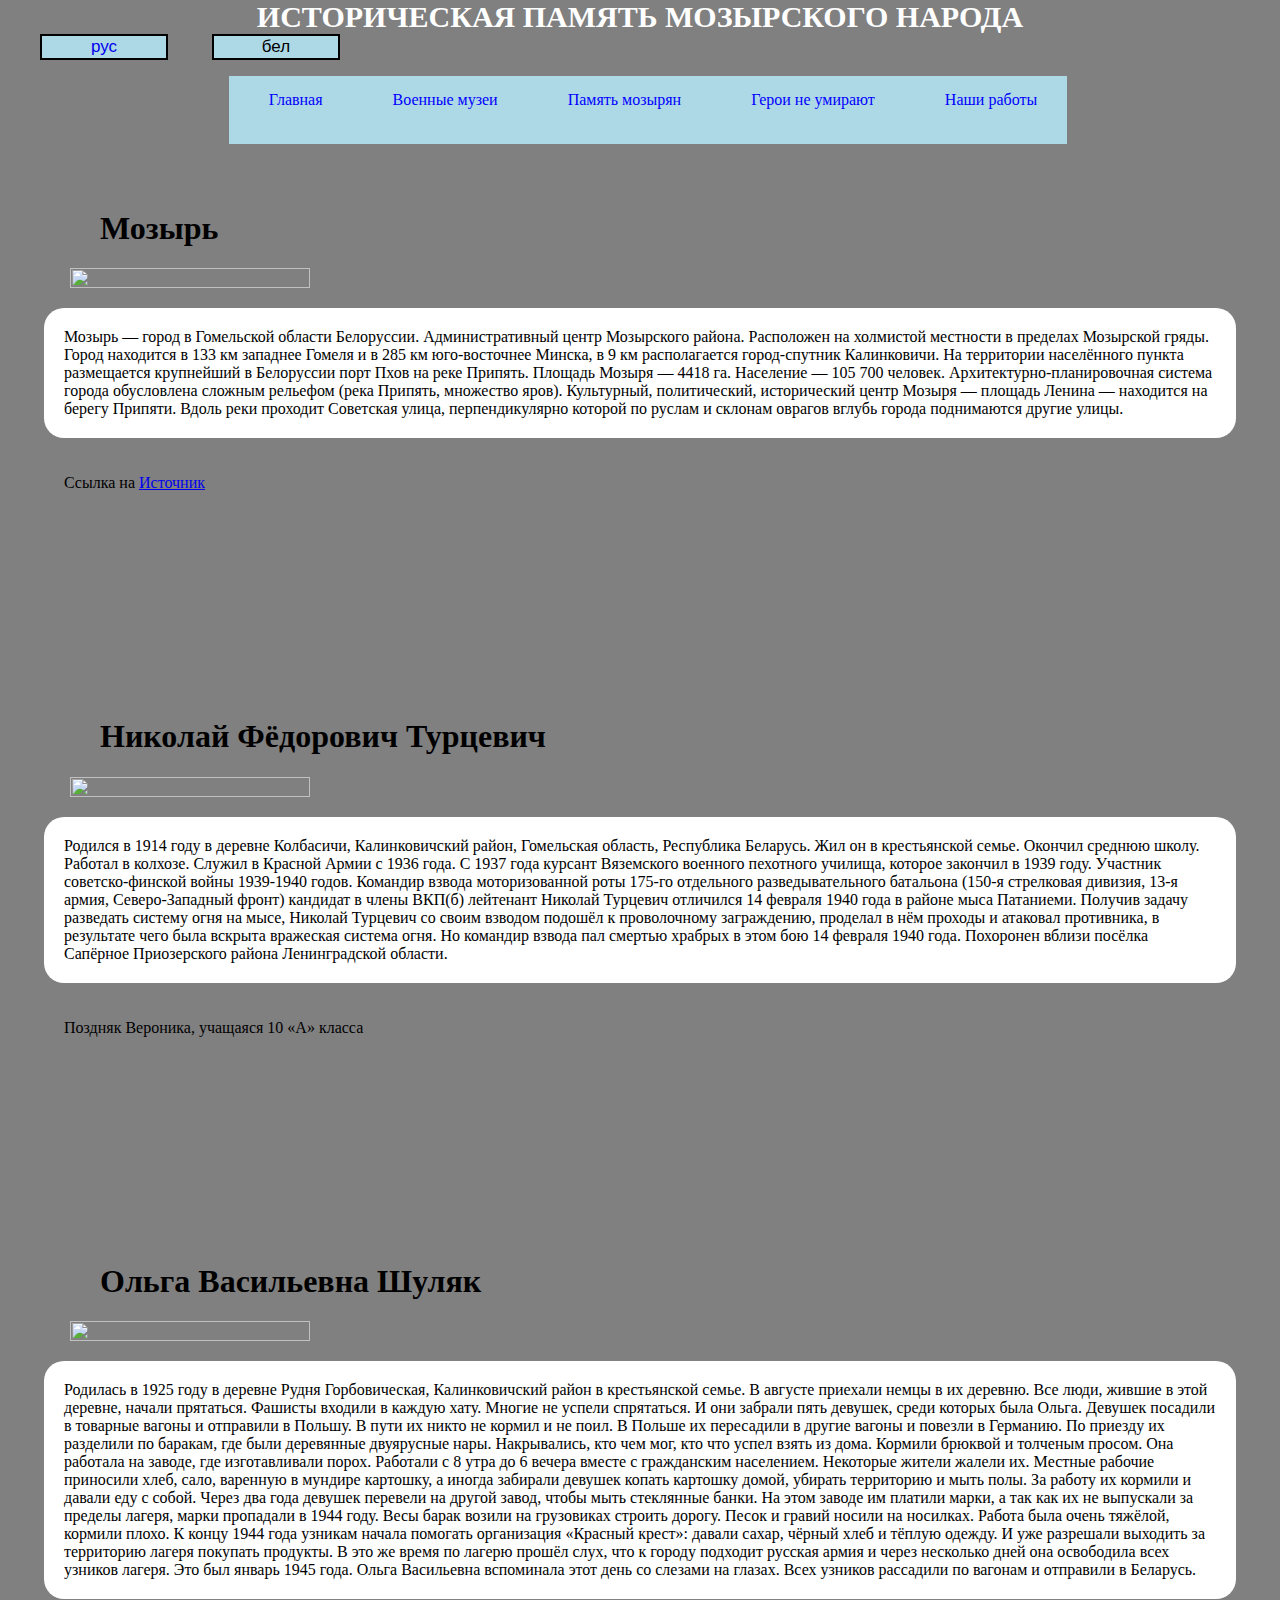
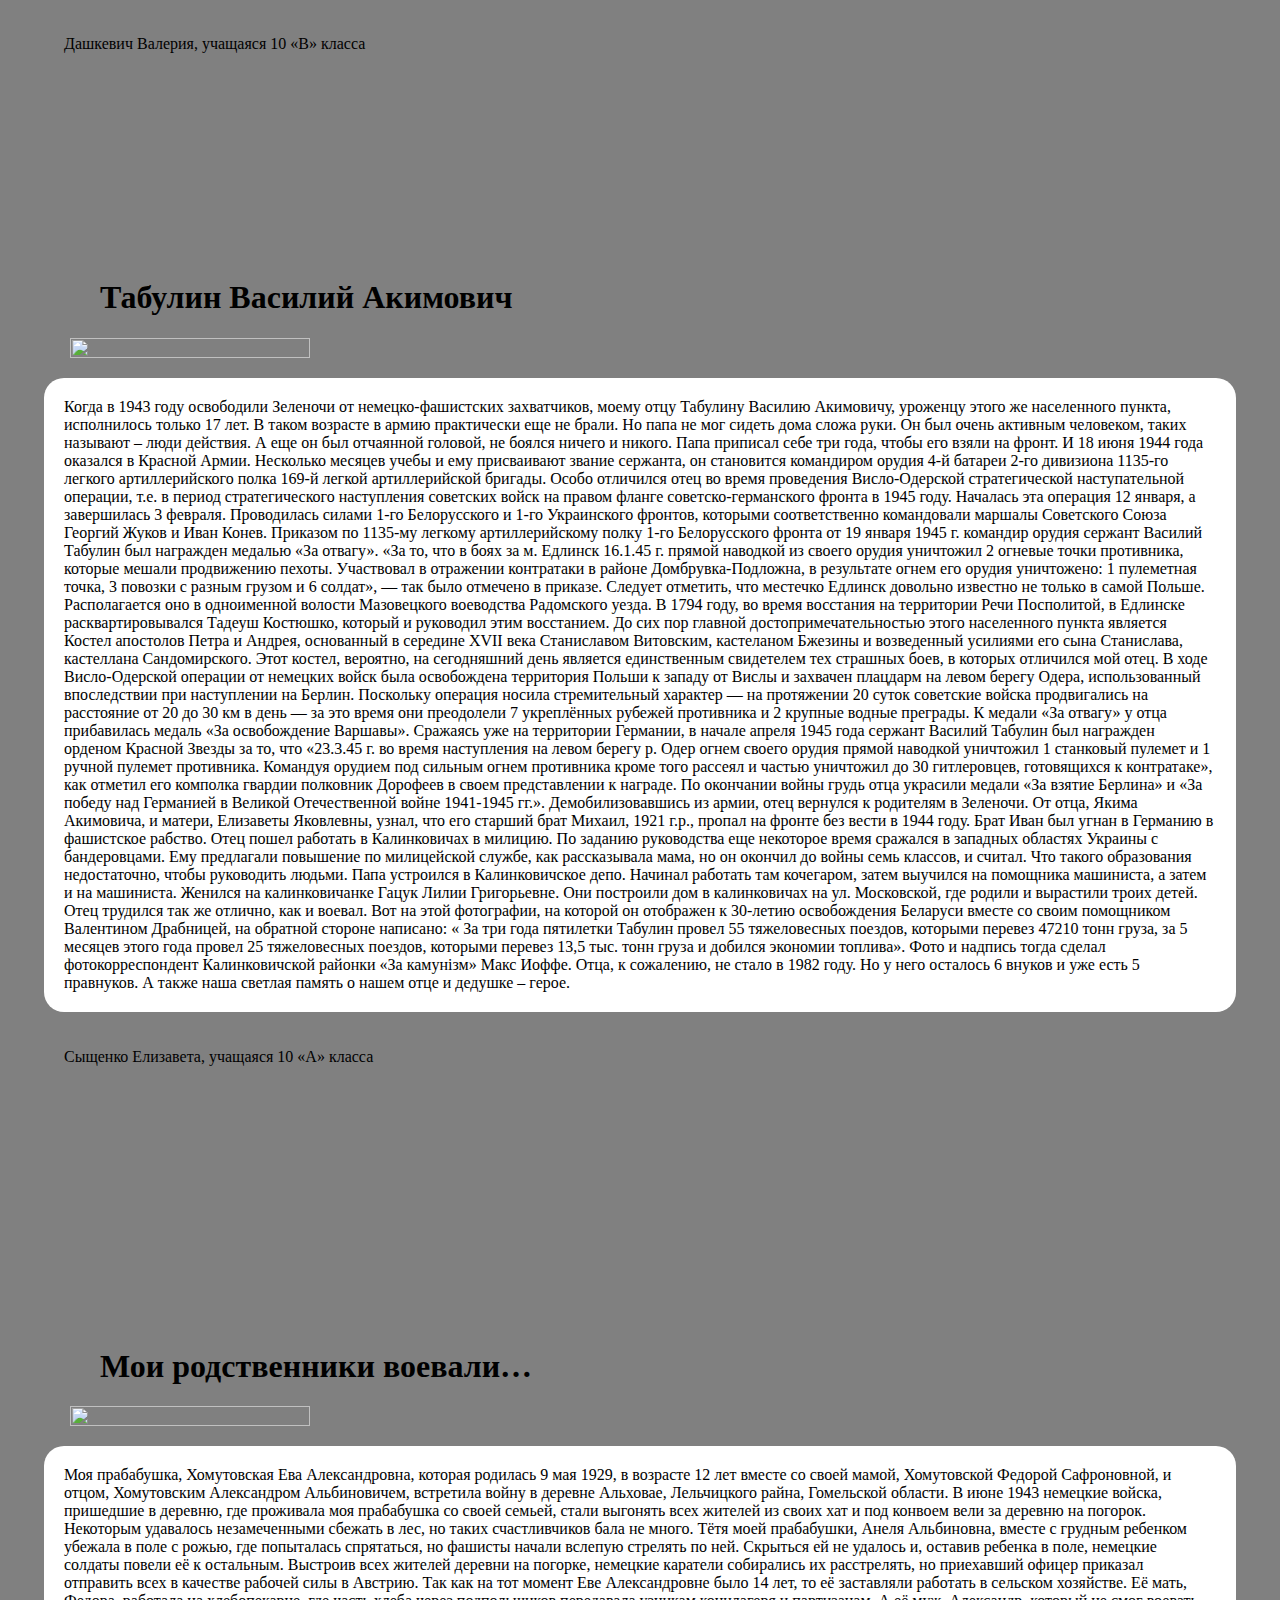
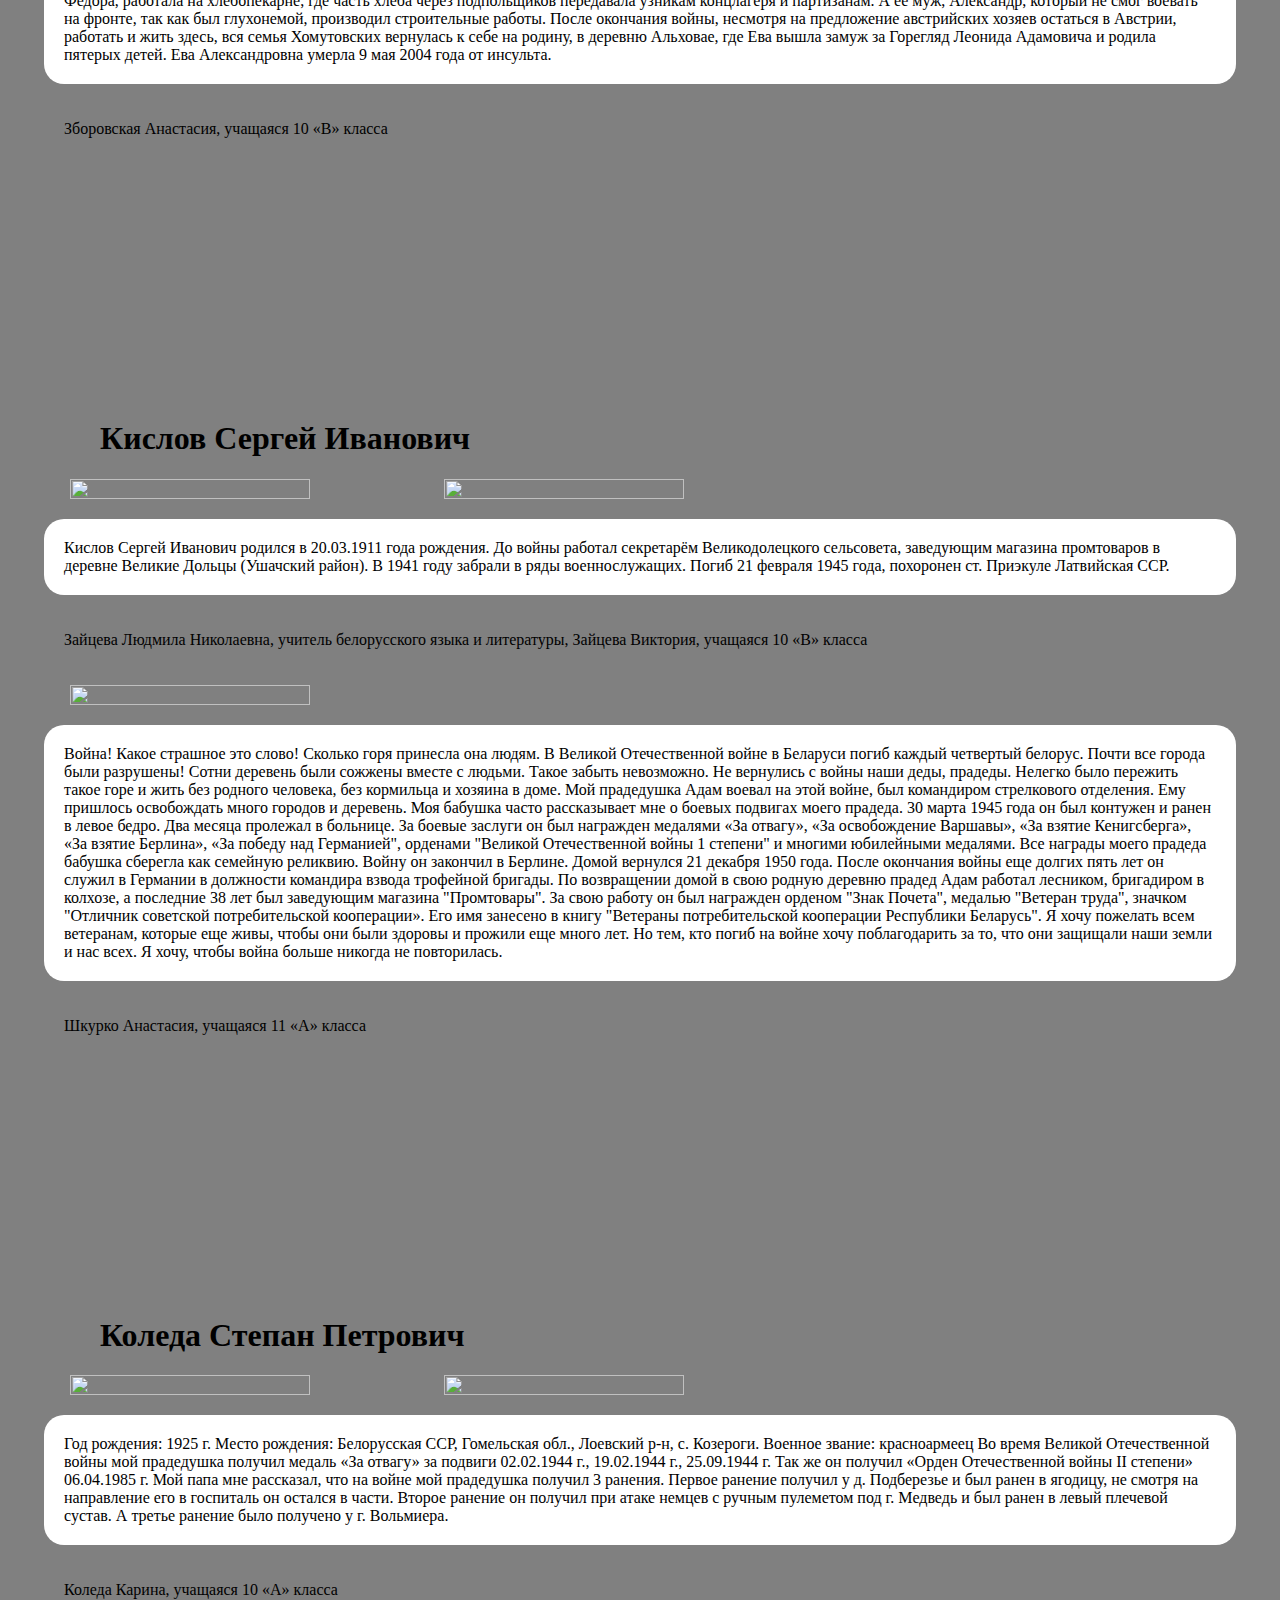
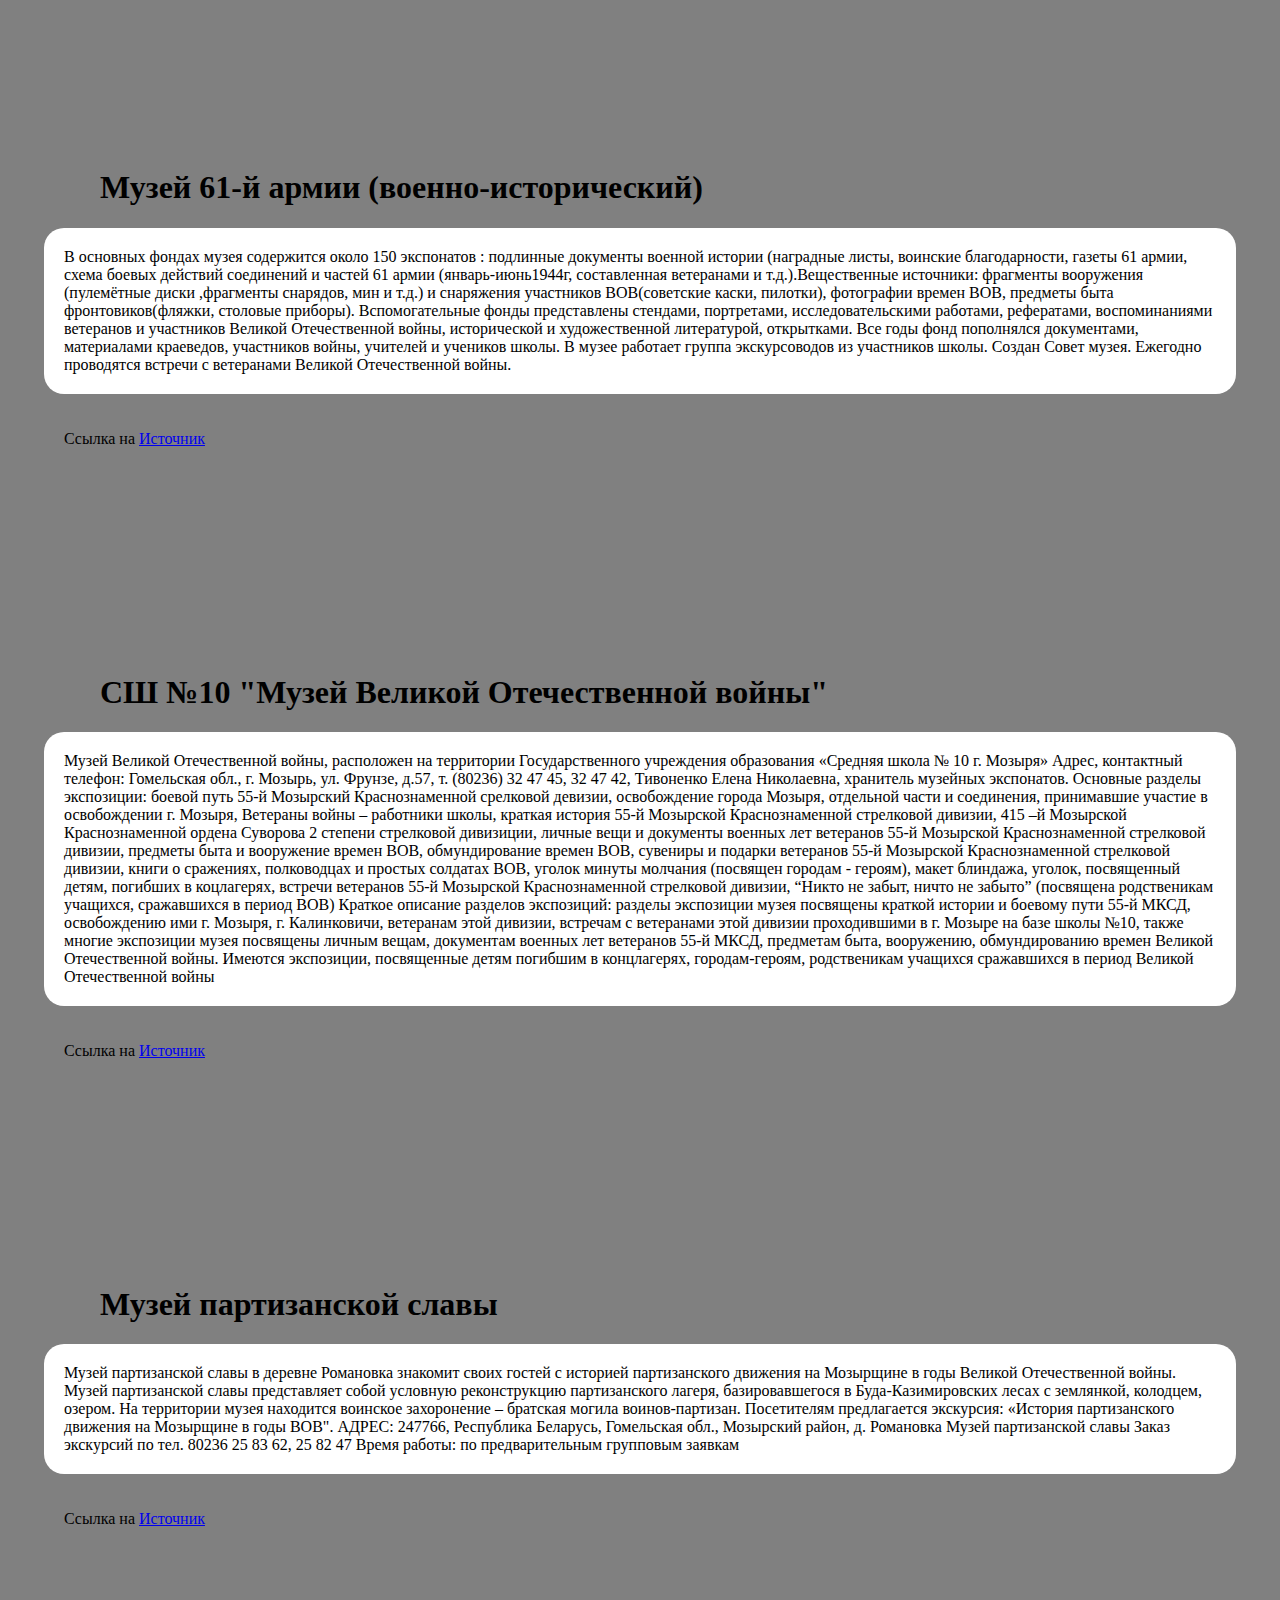
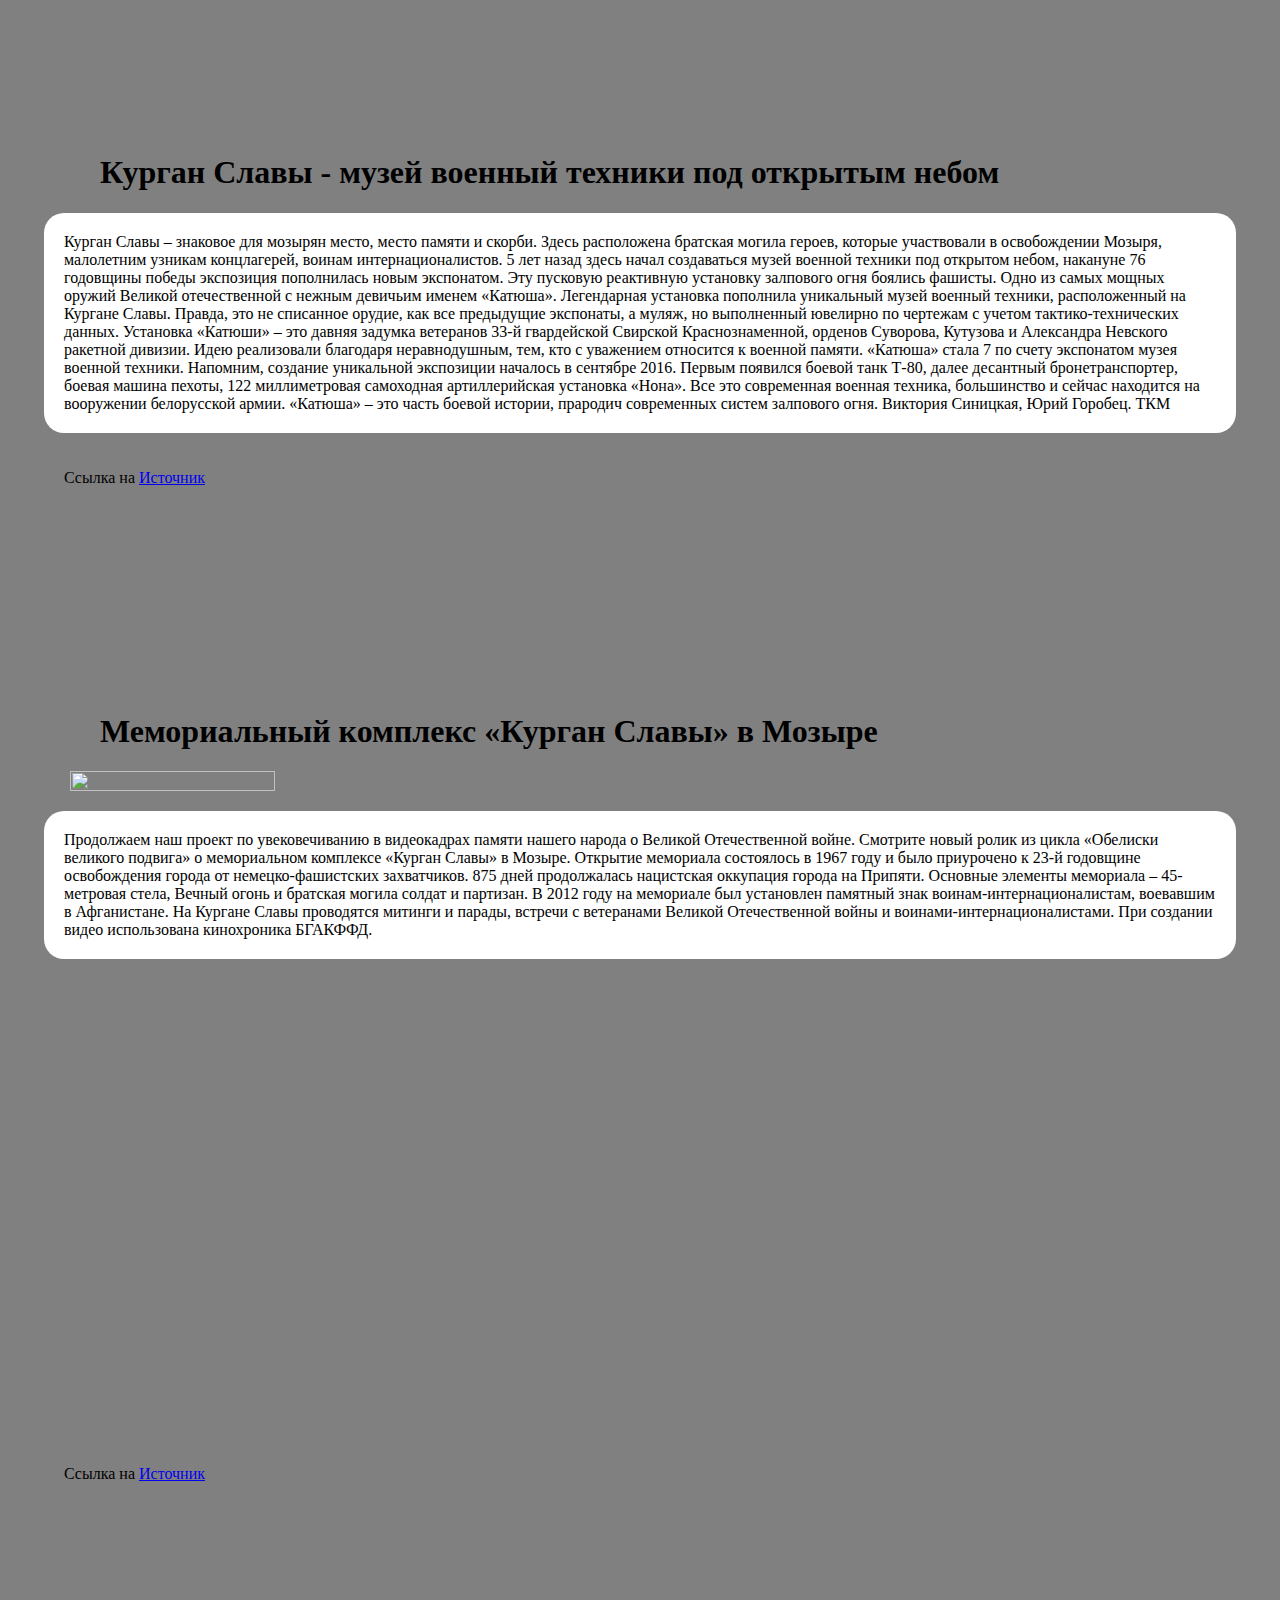
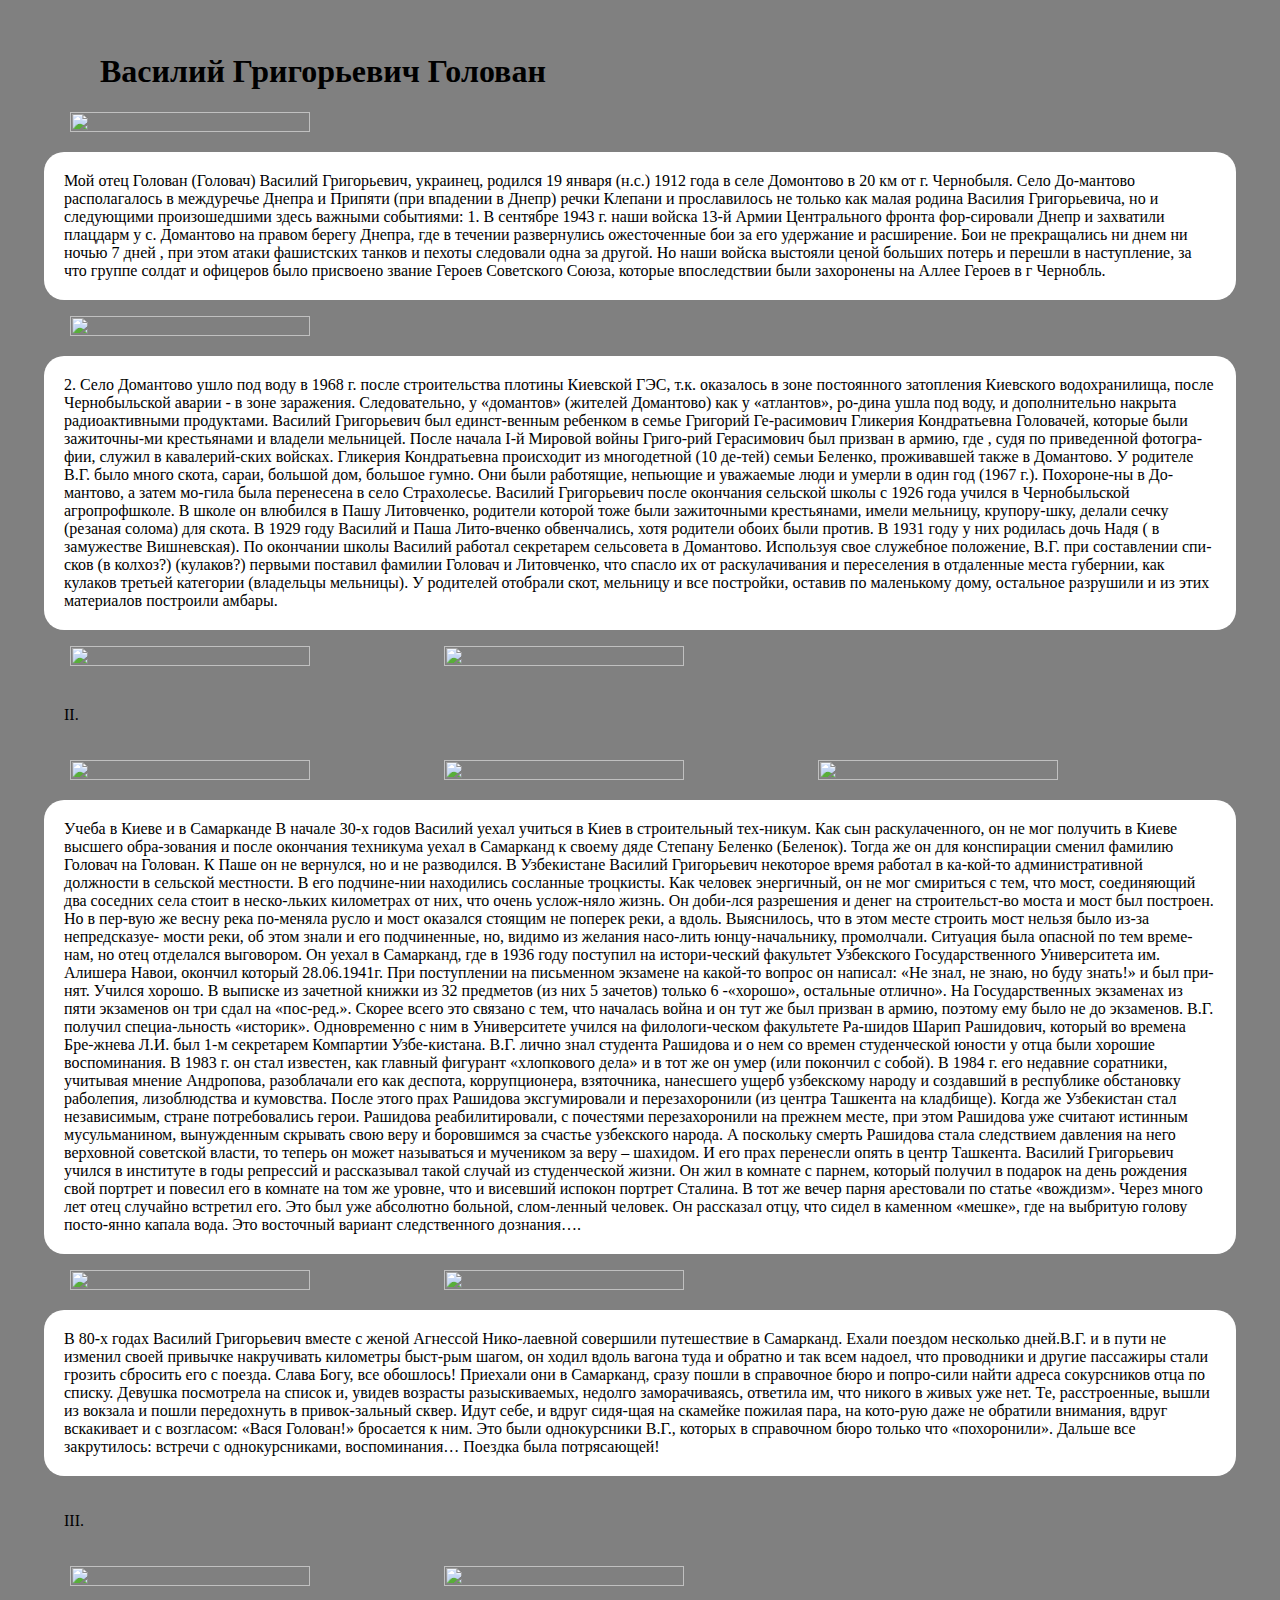
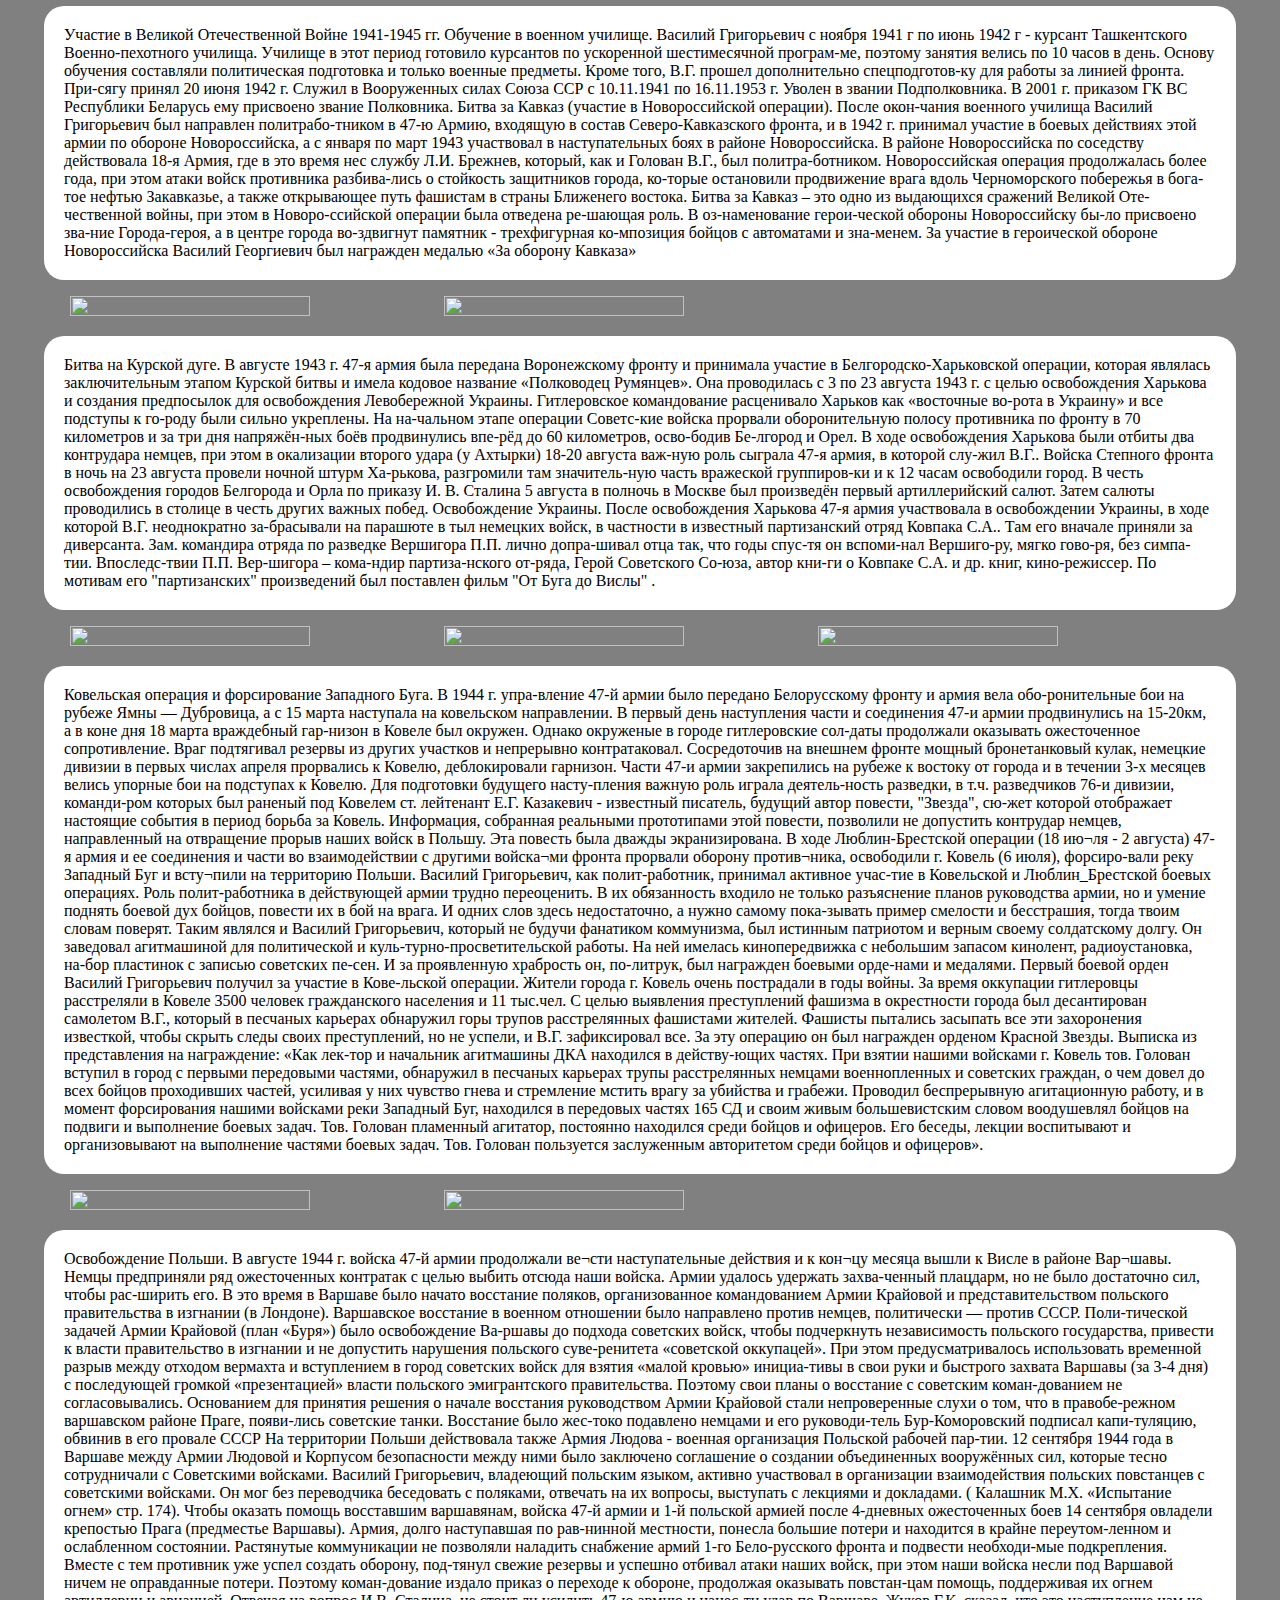
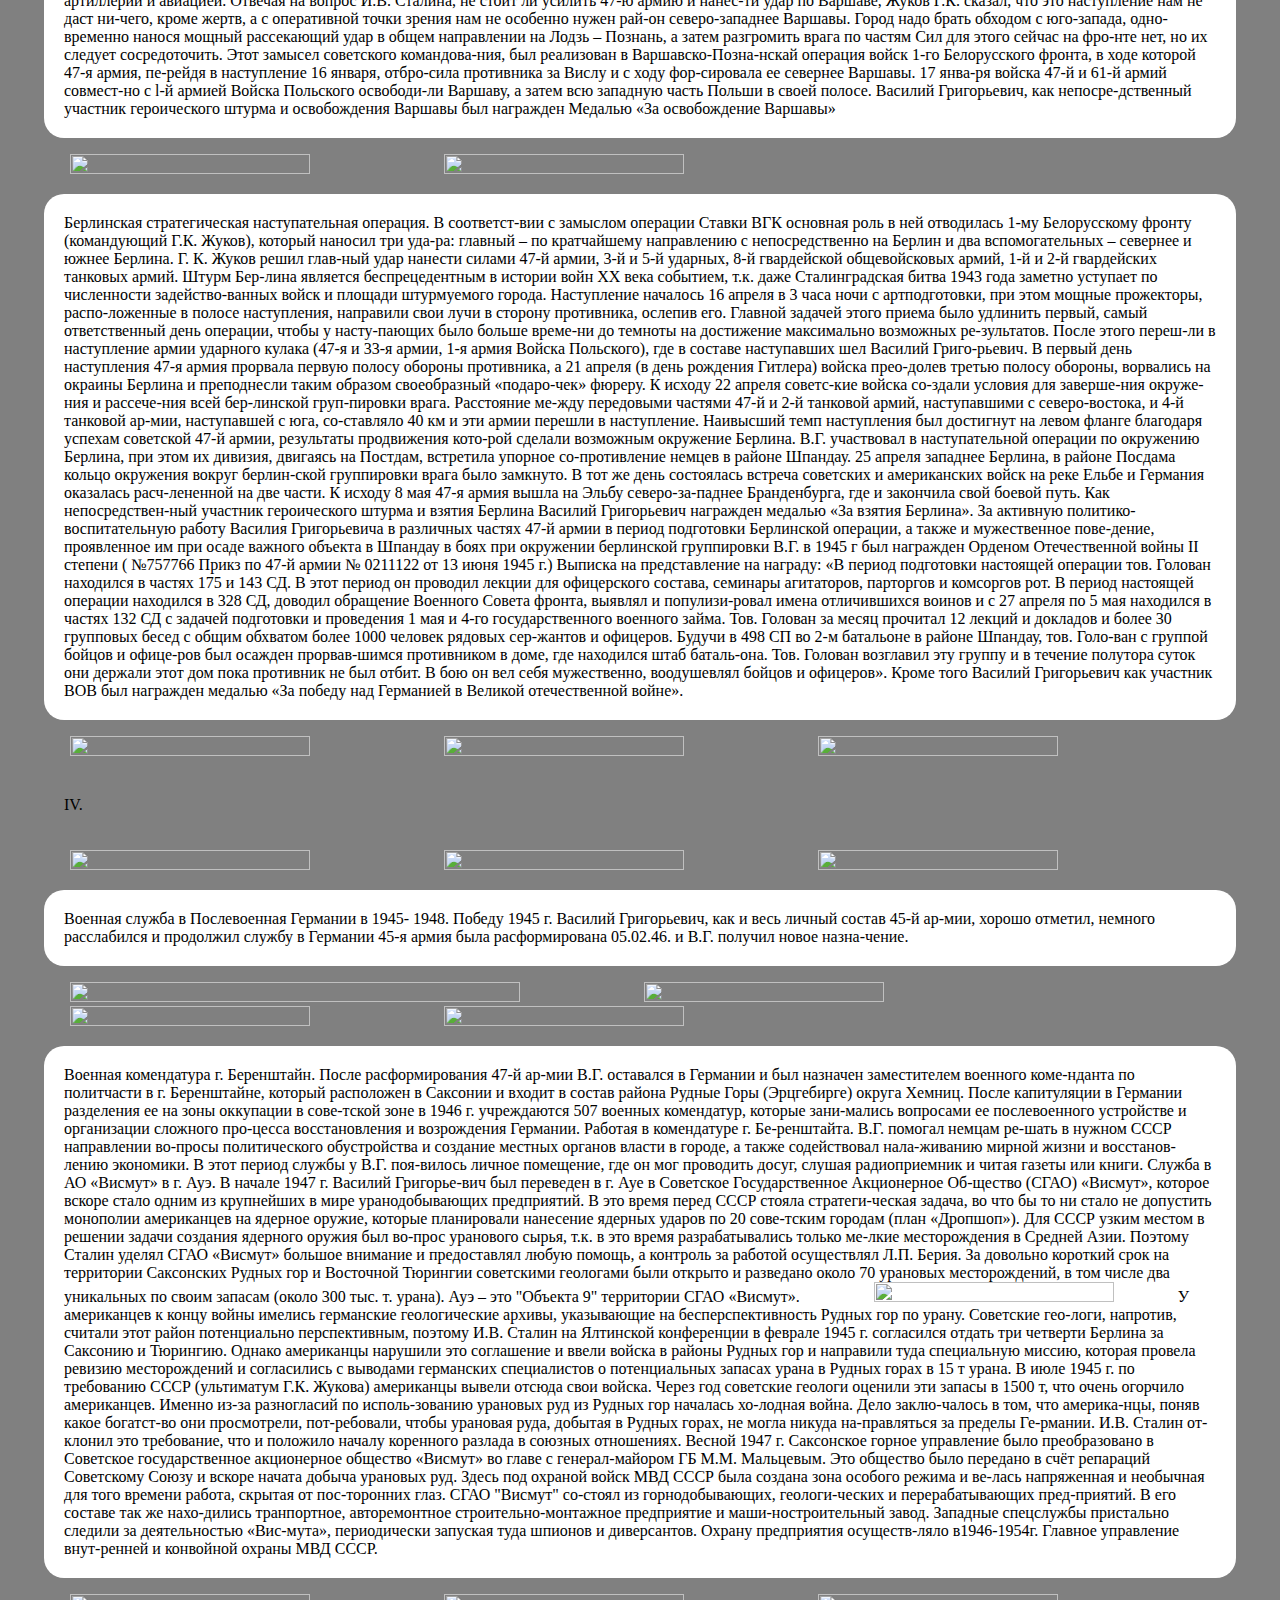
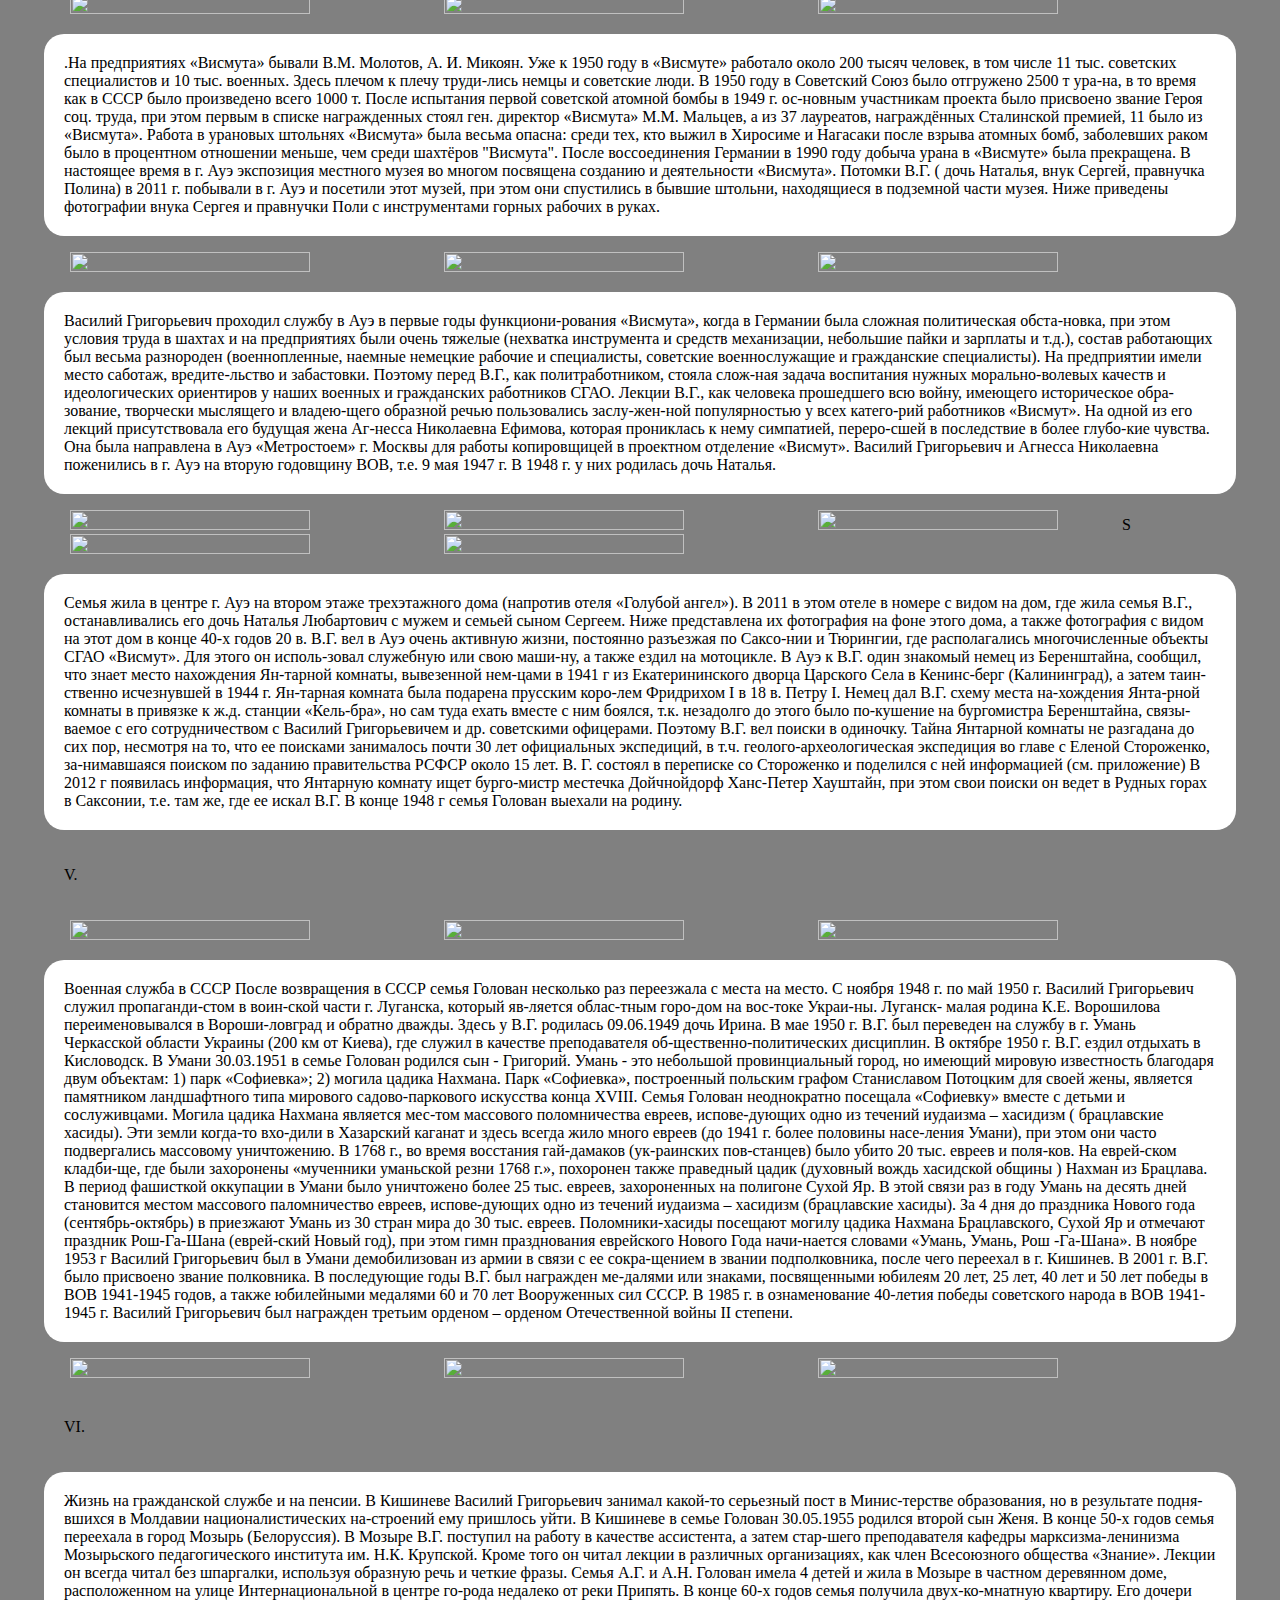
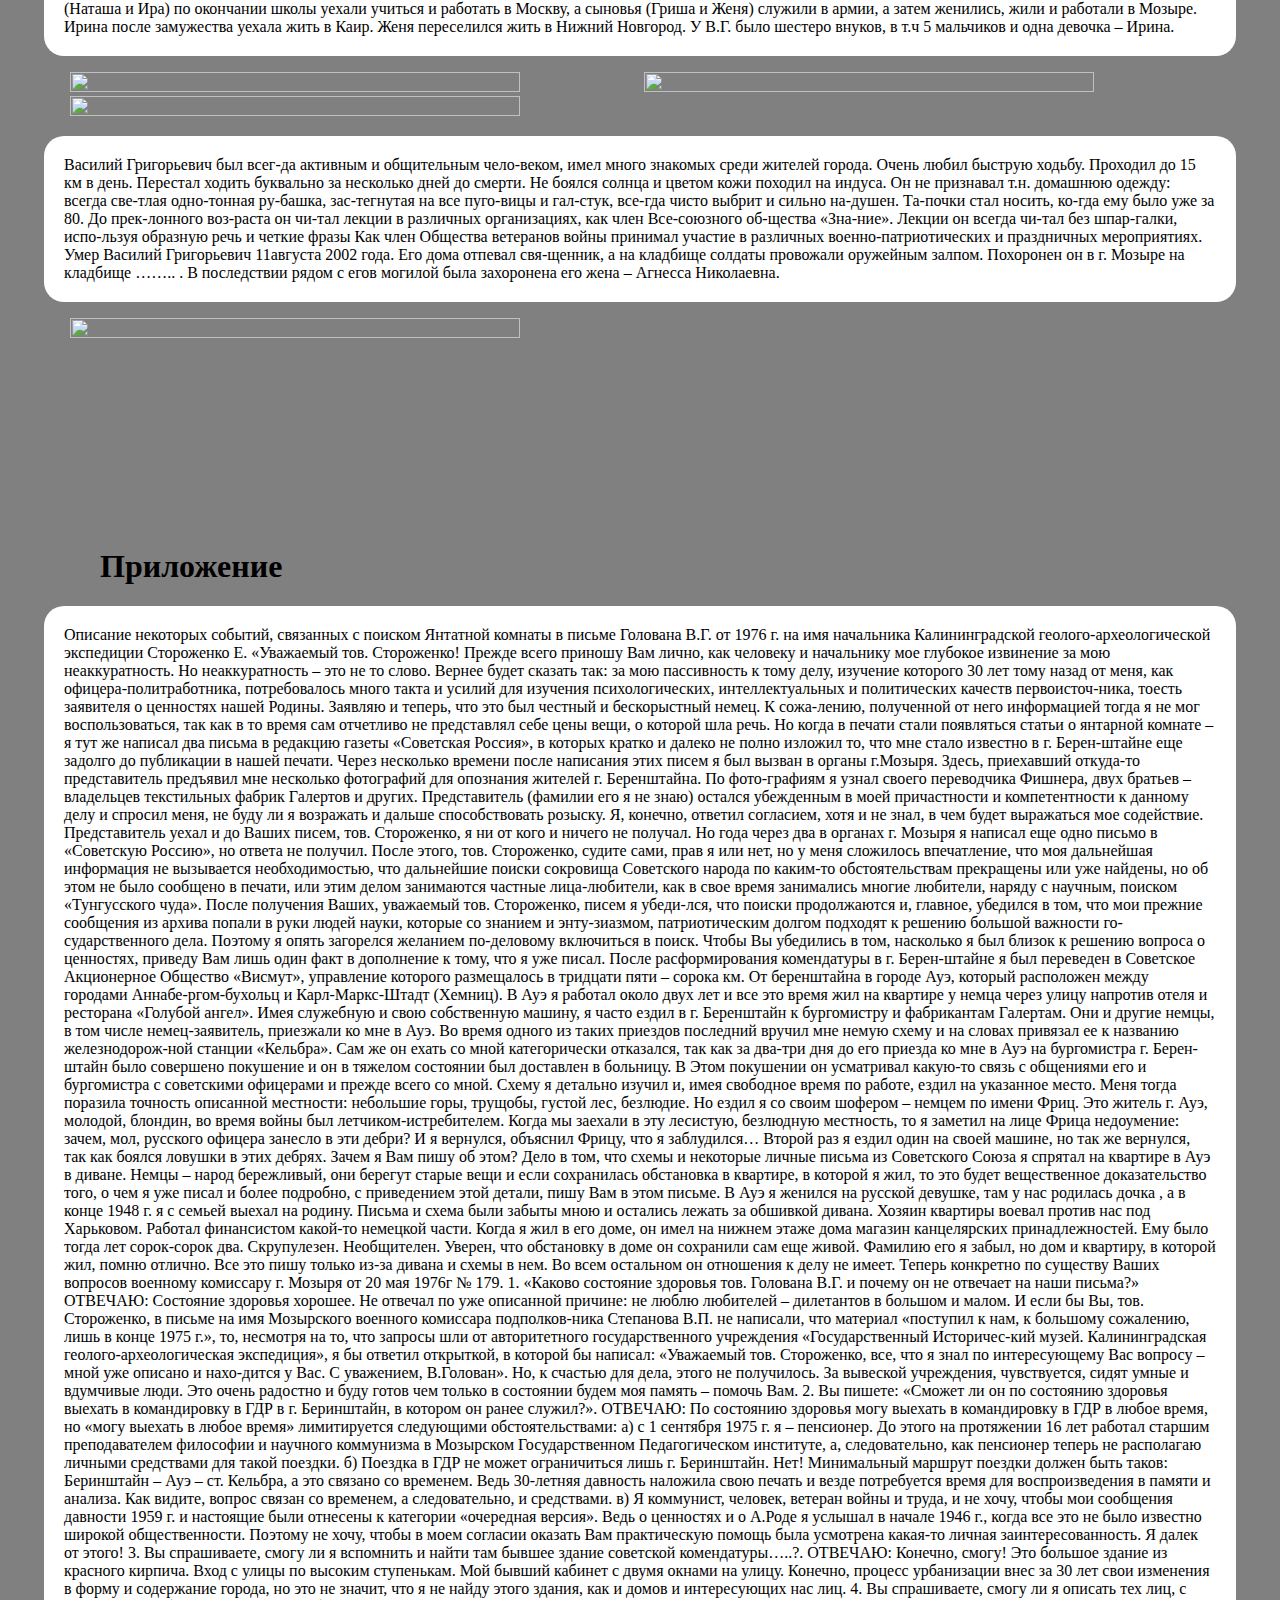
==== commit e31e089c: "Add files via upload" ====
--- a/index.html
+++ b/index.html
@@ -20,20 +20,7 @@
         
     </li> 
 
-      <li><a href='.html'> Помним не забудем </a>
-        <ul>
-                    <li><a href='#4'>Николай Фёдорович Турцевич</a></li>
-            <li><a href='#5'>Ольга Васильевна Шуляк</a></li>
-            <li><a href='#6'>Табулин  Василий Акимович</a></li>
-            <li><a href='#7'>Мои родственники воевали…</a></li>
-            <li><a href='#8'>Кислов Сергей Иванович</a></li>
-            <li><a href='#9'>Коледа Степан Петрович</a></li>
-            <li><a href='#10'>Леванчук Николай Яковлевич</a></li>
-            <li><a href='#11'>Запотылок Николай Кириллович</a></li>
-            
-
-
-        </ul>
+
 
         
 
@@ -44,10 +31,10 @@
 
             <li><a href='#'> Военные музеи </a>
                 <ul>
-                    <li><a href='#11'>Музей 61-й армии (военно-исторический)</a></li>
+                    <li><a href='#10'>Музей 61-й армии (военно-исторический)</a></li>
                     <li><a href='#11'>СШ №10 "Музей Великой Отечественной войны"</a></li>
-                    <li><a href='#11'>Музей партизанской славы</a></li>
-                    <li><a href='#11'>Курган Славы - музей военный техники под открытым небом</a></li>
+                    <li><a href='#12'>Музей партизанской славы</a></li>
+                    <li><a href='#13'>Курган Славы - музей военный техники под открытым небом</a></li>
                 </ul>
 
 
@@ -62,15 +49,14 @@
         <ul>
             <li><a href='#4'>Николай Фёдорович Турцевич</a></li>
             <li><a href='#5'>Ольга Васильевна Шуляк</a></li>
-            <li><a href='#'>Табулин  Василий Акимович</a></li>
+            <li><a href='#6'>Табулин  Василий Акимович</a></li>
             <li><a href='#'>Мои родственники воевали…</a></li>
-            <li><a href='#'>Кислов Сергей Иванович</a></li>
-            <li><a href='#'>Коледа Степан Петрович</a></li>
-            <li><a href='#'>Леванчук Николай Яковлевич</a></li>
-            <li><a href='#'>Запотылок Николай Кириллович</a></li>
-            <li><a href='#'>Сыщенко Николай Феофанович</a></li>
-            <li><a href='#'> Мемориальный комплекс "Курган Славы" </a></li>
-            <li><a href='#'>Мой дед-герой</a></li>
+            <li><a href='#7'>Кислов Сергей Иванович</a></li>
+            <li><a href='#8'>Коледа Степан Петрович</a></li>
+            <li><a href='#9'>Леванчук Николай Яковлевич</a></li>
+
+            <li><a href='#19'> Мемориальный комплекс "Курган Славы" </a></li>
+            <li><a href='#20'>Мой дед-герой</a></li>
             </li>
         </ul>
         <li><a href="index3.html">Герои не умирают</a></li>
@@ -93,6 +79,17 @@
 
    
 
+<h1><a name="glavnai">Мозырь</h1></a>
+<img class="img" src="https://ik.imagekit.io/uavondnkg/3/mozyr-3_fNDBD79yTS.jpg?ik-sdk-version=javascript-1.4.3&updatedAt=1676228149132">
+<p class="textt">Мозырь — город в Гомельской области Белоруссии. Административный центр Мозырского района.
+
+Расположен на холмистой местности в пределах Мозырской гряды. Город находится в 133 км западнее Гомеля и в 285 км юго-восточнее Минска, в 9 км располагается город-спутник Калинковичи.
+
+На территории населённого пункта размещается крупнейший в Белоруссии порт Пхов на реке Припять. Площадь Мозыря — 4418 га. Население — 105 700 человек.
+
+Архитектурно-планировочная система города обусловлена сложным рельефом (река Припять, множество яров). Культурный, политический, исторический центр Мозыря — площадь Ленина — находится на берегу Припяти. Вдоль реки проходит Советская улица, перпендикулярно которой по руслам и склонам оврагов вглубь города поднимаются другие улицы.
+<p>Ссылка на <a href="https://ru.wikipedia.org/wiki/%D0%9C%D0%BE%D0%B7%D1%8B%D1%80%D1%8C">Источник</a></p>
+</p>
     
 
 <h1><a name="4">Николай Фёдорович Турцевич</h1></a>
@@ -210,7 +207,59 @@
 
 
 
-
+<h1><a name="10">Музей 61-й армии (военно-исторический)</h1></a>
+
+<p class="textt">В  основных фондах музея содержится около 150 экспонатов : подлинные документы военной истории (наградные листы, воинские благодарности, газеты 61 армии, схема боевых действий соединений и частей 61 армии  (январь-июнь1944г, составленная ветеранами и т.д.).Вещественные источники: фрагменты вооружения (пулемётные диски ,фрагменты снарядов, мин и т.д.) и снаряжения участников ВОВ(советские каски, пилотки), фотографии времен ВОВ,  предметы быта фронтовиков(фляжки, столовые приборы).  Вспомогательные фонды представлены стендами, портретами, исследовательскими работами, рефератами, воспоминаниями ветеранов и участников Великой Отечественной войны, исторической и художественной литературой, открытками.
+
+Все годы фонд пополнялся документами, материалами краеведов, участников войны, учителей и учеников школы.
+
+В музее работает группа экскурсоводов из участников школы. Создан Совет музея. Ежегодно проводятся встречи с ветеранами Великой Отечественной войны.
+
+
+
+<p>Ссылка на <a href="https://ru.wikipedia.org/wiki/%D0%9C%D0%BE%D0%B7%D1%8B%D1%80%D1%8C">Источник</a></p>
+</p>
+
+
+<h1><a name="11">СШ №10 "Музей Великой Отечественной войны"</h1></a>
+
+<p class="textt">Музей Великой Отечественной войны, расположен на территории Государственного учреждения образования
+
+«Средняя школа № 10 г. Мозыря»
+
+Адрес, контактный телефон: Гомельская обл., г. Мозырь, ул. Фрунзе, д.57, т. (80236) 32 47 45, 32 47 42, Тивоненко Елена Николаевна, хранитель музейных экспонатов.
+
+
+
+Основные разделы экспозиции: боевой путь 55-й Мозырский Краснознаменной срелковой девизии, освобождение города Мозыря, отдельной части и соединения, принимавшие участие в освобождении г. Мозыря, Ветераны войны – работники школы, краткая история 55-й Мозырской Краснознаменной стрелковой дивизии, 415 –й Мозырской Краснознаменной ордена Суворова 2 степени стрелковой дивизиции, личные вещи и документы военных лет ветеранов 55-й Мозырской Краснознаменной стрелковой дивизии, предметы быта и вооружение времен ВОВ, обмундирование времен ВОВ, сувениры и подарки ветеранов 55-й Мозырской Краснознаменной стрелковой дивизии, книги о сражениях, полководцах и простых солдатах ВОВ, уголок минуты молчания (посвящен городам - героям), макет блиндажа, уголок, посвященный детям, погибших в коцлагерях, встречи ветеранов 55-й Мозырской Краснознаменной стрелковой дивизии, “Никто не забыт, ничто не забыто” (посвящена родственикам учащихся, сражавшихся в период ВОВ)
+
+Краткое описание разделов экспозиций: разделы экспозиции музея посвящены краткой истории и боевому пути 55-й МКСД, освобождению ими г. Мозыря, г. Калинковичи, ветеранам этой дивизии, встречам с ветеранами этой дивизии проходившими в г. Мозыре на базе школы №10, также многие экспозиции музея посвящены личным вещам, документам военных лет ветеранов 55-й МКСД, предметам быта, вооружению, обмундированию времен Великой Отечественной войны. Имеются экспозиции, посвященные детям погибшим в концлагерях, городам-героям, родственикам учащихся сражавшихся в период Великой Отечественной войны
+<p>Ссылка на <a href="https://ctk-mozyr.schools.by/m/pages/ssh-no10-muzej-velikoj-otechestvennoj-vojny">Источник</a></p>
+</p>
+
+<h1><a name="12">Музей партизанской славы</h1></a>
+
+<p class="textt">Музей партизанской славы в деревне Романовка знакомит своих гостей с историей партизанского движения на Мозырщине в годы Великой Отечественной войны.
+Музей партизанской славы представляет собой условную реконструкцию партизанского лагеря, базировавшегося в Буда-Казимировских лесах с землянкой, колодцем, озером. На территории музея находится воинское захоронение – братская могила воинов-партизан. Посетителям предлагается экскурсия: «История партизанского движения на Мозырщине в годы ВОВ".
+
+АДРЕС:
+247766, Республика Беларусь,
+Гомельская обл., Мозырский район, д. Романовка
+Музей партизанской славы
+Заказ экскурсий по тел. 80236 25 83 62, 25 82 47
+Время работы: по предварительным групповым заявкам
+<p>Ссылка на <a href="http://mozyr.museum.by/node/38267">Источник</a></p>
+</p>
+
+<h1><a name="13">Курган Славы - музей военный техники под открытым небом</h1></a>
+
+<p class="textt">Курган Славы – знаковое для мозырян место, место памяти и скорби. Здесь расположена братская могила героев, которые участвовали в освобождении Мозыря, малолетним узникам концлагерей, воинам интернационалистов. 5 лет назад здесь начал создаваться музей военной техники под открытом небом, накануне 76 годовщины победы экспозиция пополнилась новым экспонатом.
+Эту пусковую реактивную установку залпового огня боялись фашисты. Одно из самых мощных оружий Великой отечественной с нежным девичьим именем «Катюша». Легендарная установка пополнила уникальный музей военный техники, расположенный на Кургане Славы. Правда, это не списанное орудие, как все предыдущие экспонаты, а муляж, но выполненный ювелирно по чертежам с учетом тактико-технических данных. Установка «Катюши» – это давняя задумка ветеранов 33-й гвардейской Свирской Краснознаменной, орденов Суворова, Кутузова и Александра Невского ракетной дивизии. Идею реализовали благодаря неравнодушным, тем, кто с уважением относится к
+военной памяти.
+«Катюша» стала 7 по счету экспонатом музея военной техники. Напомним, создание уникальной экспозиции началось в сентябре 2016. Первым появился боевой танк Т-80, далее десантный бронетранспортер, боевая машина пехоты, 122 миллиметровая самоходная артиллерийская установка «Нона». Все это современная военная техника, большинство и сейчас находится на вооружении белорусской армии. «Катюша» – это часть боевой истории, прародич современных систем залпового огня.
+Виктория Синицкая, Юрий Горобец. ТКМ
+<p>Ссылка на <a href="https://tkm.by/2021/05/odno-iz-samyx-moshhnyx-oruzhij-velikoj-otechestvennoj-s-nezhnym-devichim-imenem-katyusha-popolnilo-unikalnyj-muzej-voennyj-texniki-pod-otkrytym-nebom/">Источник</a></p>
+</p>
 
 
 <h1><a name="19">Мемориальный комплекс «Курган Славы» в Мозыре</h1></a></a>
@@ -253,7 +302,11 @@
 
 
 <p>ӀӀ.</p> 
-
+  <img class="img" src="https://ik.imagekit.io/uavondnkg/3/120r_4vF03zl42.jpg?ik-sdk-version=javascript-1.4.3&updatedAt=1676241941181"  >
+
+    <img class="img" src="https://ik.imagekit.io/uavondnkg/3/121r_FIiLNPW0O.jpg?ik-sdk-version=javascript-1.4.3&updatedAt=1676242103305"  >
+
+      <img class="img" src="https://ik.imagekit.io/uavondnkg/3/122r_q8_rxYujUQ.jpg?ik-sdk-version=javascript-1.4.3&updatedAt=1676242103288"  >
 <p class="textt">Учеба в Киеве и в Самарканде
         В начале 30-х годов Василий уехал учиться в Киев в строительный тех-никум.  Как сын раскулаченного, он не мог получить в Киеве высшего обра-зования и  после окончания техникума уехал в Самарканд к своему  дяде Степану Беленко (Беленок). Тогда же он для конспирации  сменил фамилию Головач на Голован.  К Паше он не вернулся, но и не разводился.
    
@@ -262,6 +315,14 @@
        На Государственных  экзаменах  из пяти экзаменов он три сдал на «пос-ред.». Скорее всего  это связано с тем, что началась война и он тут же был призван в армию, поэтому ему было не до экзаменов. В.Г. получил специа-льность «историк».  
     Одновременно с ним в Университете учился на филологи-ческом факультете Ра-шидов Шарип Рашидович, который во времена Бре-жнева Л.И. был 1-м секретарем Компартии Узбе-кистана. В.Г. лично знал студента Рашидова и о нем  со  времен студенческой юности у отца были хорошие воспоминания. В 1983 г. он стал известен, как главный фигурант «хлопкового дела» и в тот же  он умер (или покончил с собой). В 1984 г. его недавние соратники, учитывая мнение Андропова,  разоблачали его как деспота, коррупционера, взяточника, нанесшего ущерб узбекскому народу и создавший в республике обстановку раболепия, лизоблюдства и кумовства. После этого  прах Рашидова эксгумировали и перезахоронили (из центра Ташкента на кладбище). Когда же Узбекистан стал независимым, стране потребовались герои. Рашидова реабилитировали, с почестями перезахоронили на прежнем месте, при этом Рашидова уже считают истинным мусульманином, вынужденным скрывать свою веру и боровшимся за счастье узбекского народа. А поскольку смерть Рашидова стала следствием давления на него верховной советской власти, то теперь он может называться и мучеником за веру – шахидом. И его прах перенесли опять в центр Ташкента.
        Василий Григорьевич учился в институте в годы репрессий и рассказывал такой случай из студенческой жизни. Он жил в комнате с парнем, который получил в подарок на  день рождения  свой портрет и повесил его в комнате на том же уровне, что и висевший испокон портрет Сталина.  В тот же вечер парня арестовали по статье «вождизм». Через много лет отец случайно встретил его. Это был уже абсолютно больной, слом-ленный  человек. Он рассказал отцу, что сидел в каменном «мешке», где на выбритую голову посто-янно капала вода. Это восточный вариант следственного дознания….
+
+   </p>
+<img class="img" src="https://ik.imagekit.io/uavondnkg/3/123r_aILl_6q50.jpg?ik-sdk-version=javascript-1.4.3&updatedAt=1676242282578"  >
+
+<img class="img" src="https://ik.imagekit.io/uavondnkg/3/124r_yRSf5Mx9y.png?ik-sdk-version=javascript-1.4.3&updatedAt=1676242297101"  >
+   <p class="textt">
+
+
          В 80-х годах Василий Григорьевич вместе с женой Агнессой Нико-лаевной совершили путешествие в Самарканд. Ехали поездом несколько дней.В.Г. и в пути не изменил своей привычке накручивать  километры быст-рым шагом, он ходил вдоль вагона туда и обратно и так всем надоел, что проводники и другие пассажиры  стали грозить сбросить его с поезда. Слава Богу, все обошлось! Приехали они в Самарканд, сразу пошли в справочное бюро и попро-сили найти адреса сокурсников отца по списку. Девушка посмотрела на список и, увидев возрасты разыскиваемых, недолго заморачиваясь, ответила им, что никого в живых уже нет.  Те, расстроенные, вышли из вокзала и пошли передохнуть в привок-зальный сквер. Идут себе, и вдруг сидя-щая на скамейке пожилая пара, на кото-рую  даже не обратили внимания, вдруг вскакивает и с возгласом: «Вася Голован!» бросается к ним. Это  были однокурсники В.Г., которых в справочном бюро только что «похоронили». Дальше все закрутилось: встречи с однокурсниками, воспоминания… Поездка была потрясающей!</p>
 
 
@@ -269,23 +330,53 @@
 
 
 <p>ӀӀӀ.</p>  
+
+<img class="img" src="https://ik.imagekit.io/uavondnkg/3/125r_xzqSE1Xpy.jpg?ik-sdk-version=javascript-1.4.3&updatedAt=1676242336563"  >
+
+<img class="img" src="https://ik.imagekit.io/uavondnkg/3/126r_zHg5pkzYG.jpg?ik-sdk-version=javascript-1.4.3&updatedAt=1676242381118"  >
 
 <p class="textt">  Участие в Великой Отечественной Войне 1941-1945 гг.
        Обучение в военном училище. Василий Григорьевич с ноября 1941 г по июнь 1942 г  - курсант Ташкентского Военно-пехотного училища. Училище в этот период готовило курсантов по ускоренной  шестимесячной програм-ме, поэтому занятия велись по 10 часов в день. Основу обучения составляли политическая подготовка и только военные предметы. Кроме того, В.Г. прошел дополнительно  спецподготов-ку для работы за линией фронта. При-сягу принял 20 июня 1942 г. Служил в Вооруженных силах Союза ССР с 10.11.1941 по 16.11.1953 г.  Уволен в звании Подполковника. В 2001 г. приказом ГК ВС Республики Беларусь  ему присвоено звание Полковника. 
         Битва за Кавказ (участие в Новороссийской операции). После окон-чания военного училища Василий Григорьевич был направлен  политрабо-тником в 47-ю Армию, входящую в состав Северо-Кавказского фронта, и в 1942 г. принимал участие в боевых действиях этой армии по обороне Новороссийска, а с января по март 1943 участвовал в наступательных боях в районе Новороссийска.       
       В районе Новороссийска по соседству действовала 18-я Армия, где в это время нес службу Л.И. Брежнев, который, как и Голован В.Г., был политра-ботником. Новороссийская операция продолжалась более года, при этом    атаки войск противника разбива-лись о стойкость защитников города, ко-торые остановили продвижение врага вдоль Черноморского побережья в бога-тое нефтью Закавказье, а также открывающее путь фашистам в страны Ближенего востока. 
       Битва за Кавказ – это одно из выдающихся сражений Великой Оте-чественной войны, при этом в Новоро-ссийской операции была отведена ре-шающая роль. В оз-наменование герои-ческой обороны Новороссийску бы-ло присвоено зва-ние Города-героя, а  в центре города во-здвигнут памятник - трехфигурная ко-мпозиция бойцов с автоматами и зна-менем. За участие в героической обороне Новороссийска Василий Георгиевич был награжден медалью «За оборону Кавказа»
+
+  </p>
+   <img class="img" src="https://ik.imagekit.io/uavondnkg/3/127r_qqIdyR6jf.jpg?ik-sdk-version=javascript-1.4.3&updatedAt=1676242433875"  >
+
+<img class="img" src="https://ik.imagekit.io/uavondnkg/3/128r_a-OabonT-.jpg?ik-sdk-version=javascript-1.4.3&updatedAt=1676242434369"  >
+
+  <p class="textt">
+
+ 
         Битва на Курской дуге. В августе 1943 г. 47-я армия была передана Воронежскому фронту и принимала участие в Белгородско-Харьковской операции, которая являлась заключительным этапом Курской битвы и имела кодовое название «Полководец Румянцев». Она проводилась с 3 по 23 августа 1943 г. с целью освобождения Харькова и создания предпосылок для освобождения Левобережной Украины. 
     Гитлеровское  командование  расценивало   Харьков  как  «восточные  во-рота  в Украину» и все подступы к го-роду были сильно укреплены.  На на-чальном этапе операции Советс-кие   войска  прорвали  оборонительную  полосу противника  по  фронту  в 70 километров  и  за  три  дня напряжён-ных боёв продвинулись впе-рёд до 60 километров, осво-бодив Бе-лгород и Орел.        
      В ходе освобождения Харькова были отбиты два контрудара немцев, при этом в  окализации второго удара  (у Ахтырки) 18-20 августа важ-ную роль сыграла  47-я армия, в которой слу-жил В.Г.. Войска Степного фронта в ночь на 23 августа провели ночной  штурм Ха-рькова, разгромили  там  значитель-ную  часть  вражеской  группиров-ки  и  к 12 часам освободили город. 
       В честь освобождения городов Белгорода и Орла по приказу И. В. Сталина 5 августа в полночь в Москве был произведён первый  артиллерийский салют.  Затем салюты проводились в столице в честь других важных побед.
          Освобождение Украины. После освобождения Харькова  47-я армия участвовала в освобождении Украины, в ходе которой В.Г. неоднократно за-брасывали на парашюте  в тыл немецких войск, в частности в известный партизанский отряд Ковпака С.А.. Там его вначале приняли за диверсанта. Зам. командира отряда по разведке Вершигора П.П. лично допра-шивал отца так, что годы спус-тя он вспоми-нал Вершиго-ру, мягко гово-ря, без симпа-тии. Впоследс-твии П.П. Вер-шигора – кома-ндир партиза-нского от-ряда, Герой Советского Со-юза, автор кни-ги о Ковпаке С.А. и др. книг, кино-режиссер. По мотивам его "партизанских" произведений был поставлен фильм "От Буга до Вислы" .
+
+     </p>
+<img class="img" src="https://ik.imagekit.io/uavondnkg/3/129r_bf6HB-M11.png?ik-sdk-version=javascript-1.4.3&updatedAt=1676242554848"  >
+
+        <img class="img" src="https://ik.imagekit.io/uavondnkg/3/131r_zA0A1tn1o.jpg?ik-sdk-version=javascript-1.4.3&updatedAt=1676242594437"  >
+
+<img class="img" src="https://ik.imagekit.io/uavondnkg/3/130r_tTtCDLznb.jpg?ik-sdk-version=javascript-1.4.3&updatedAt=1676242555576"  >
+
+     <p class="textt">
+
+        
        Ковельская операция и форсирование Западного Буга. В 1944 г. упра-вление 47-й армии было передано Белорусскому фронту и армия вела обо-ронительные бои на рубеже Ямны — Дубровица, а с 15 марта наступала на ковельском направлении. В первый день наступления части и соединения 47-и армии продвинулись на 15-20км, а в коне дня 18 марта враждебный гар-низон в Ковеле был окружен. Однако окруженые в городе гитлеровские сол-даты продолжали оказывать ожесточенное сопротивление. Враг подтягивал резервы из других участков и непрерывно контратаковал. Сосредоточив на внешнем фронте мощный бронетанковый кулак, немецкие дивизии в первых числах апреля прорвались к Ковелю, деблокировали гарнизон. Части 47-и армии закрепились на рубеже к востоку от города и в течении  3-х месяцев велись упорные бои на подступах к Ковелю.                                                                                                                                                                                                                                                                                             
       Для подготовки будущего насту-пления важную роль играла деятель-ность разведки, в т.ч. разведчиков 76-и дивизии, команди-ром которых был раненый под Ковелем ст. лейтенант Е.Г. Казакевич - известный писатель, будущий автор повести, "Звезда", сю-жет которой отображает настоящие события в период борьба за Ковель. Информация, собранная реальными прототипами этой повести, позволили не допустить контрудар немцев, направленный  на отвращение прорыв наших войск в Польшу. Эта повесть была дважды экранизирована.
      В ходе Люблин-Брестской операции (18 ию¬ля - 2 августа)  47-я армия и ее соединения и части во взаимодействии с другими войска¬ми фронта прорвали оборону против¬ника, освободили г. Ковель (6 июля), форсиро-вали реку Западный Буг и всту¬пили на территорию Польши.
     Василий Григорьевич, как полит-работник, принимал активное учас-тие в Ковельской и Люблин_Брестской боевых операциях. Роль полит-работника в действующей армии трудно переоценить.  В их обязанность входило не только разъяснение планов руководства армии, но и умение поднять боевой дух бойцов, повести их в бой на врага.  И одних слов здесь недостаточно, а нужно самому пока-зывать  пример смелости и бесстрашия, тогда твоим словам поверят. Таким являлся и Василий Григорьевич, который не будучи фанатиком коммунизма, был истинным патриотом и верным своему солдатскому долгу. Он заведовал агитмашиной для политической и куль-турно-просветительской работы. На ней имелась кинопередвижка с небольшим запасом кинолент, радиоустановка, на-бор пластинок с записью советских пе-сен. И за проявленную храбрость он, по-литрук, был награжден боевыми орде-нами и медалями. 
         Первый боевой орден Василий Григорьевич получил за участие в Кове-льской операции.  Жители города г. Ковель очень пострадали в годы войны. За время оккупации гитлеровцы расстреляли в Ковеле 3500 человек гражданского населения и 11 тыс.чел. С целью выявления преступлений фашизма в  окрестности города был десантирован самолетом В.Г., который в песчаных карьерах обнаружил горы трупов расстрелянных фашистами жителей. Фашисты пытались засыпать все эти захоронения известкой, чтобы скрыть следы своих преступлений, но не успели, и  В.Г. зафиксировал все. За эту операцию он был награжден орденом Красной Звезды.        Выписка из представления на награждение: 
       «Как  лек-тор и начальник агитмашины ДКА находился в действу-ющих частях. При взятии нашими  войсками г. Ковель тов.  Голован  вступил в город с первыми передовыми частями,  обнаружил в песчаных карьерах трупы расстрелянных немцами военнопленных и советских граждан, о чем довел до всех бойцов проходивших частей, усиливая у них чувство гнева и стремление мстить врагу за убийства и грабежи. Проводил беспрерывную агитационную работу, и в момент  форсирования нашими войсками реки Западный Буг, находился в передовых частях 165 СД и своим живым большевистским словом воодушевлял бойцов на подвиги и выполнение боевых задач. Тов. Голован пламенный агитатор, постоянно находился среди бойцов и офицеров. Его беседы, лекции воспитывают и организовывают на выполнение частями боевых задач. Тов. Голован пользуется заслуженным авторитетом среди бойцов и офицеров».
+</p>
+<img class="img" src="https://ik.imagekit.io/uavondnkg/3/133r_92QJRa_W2.jpg?ik-sdk-version=javascript-1.4.3&updatedAt=1676242712603"  >
+
+        <img class="img" src="https://ik.imagekit.io/uavondnkg/3/132r_gwImepnDR.jpg?ik-sdk-version=javascript-1.4.3&updatedAt=1676242712249"  >
+<p class="textt">
+
        Освобождение Польши. В августе 1944 г.  войска 47-й армии продолжали ве¬сти наступательные действия и к кон¬цу месяца вышли к Висле в районе Вар¬шавы. Немцы предприняли  ряд ожесточенных контратак с целью выбить отсюда наши войска.  Армии удалось удержать захва-ченный плацдарм, но не было достаточно сил, чтобы рас-ширить его.
        В это время в Варшаве было начато восстание поляков, организованное командованием Армии Крайовой и представительством польского правительства в изгнании (в Лондоне). Варшавское восстание в военном отношении было направлено против немцев, политически — против СССР. Поли-тической задачей Армии Крайовой  (план «Буря») было освобождение Ва-ршавы до подхода советских войск, чтобы подчеркнуть независимость польского государства, привести к власти правительство в изгнании и не допустить нарушения польского суве-ренитета «советскoй оккупацей».  При этом предусматривалось использовать временной разрыв между отходом вермахта и вступлением в город советских войск для взятия «малой кровью» инициа-тивы в свои руки и быстрого захвата Варшавы (за 3-4 дня) с последующей громкой «презентацией» власти польского эмигрантского правительства. Поэтому свои планы о восстание с советским коман-дованием не согласовывались. Основанием для принятия решения о начале восстания руководством Армии Крайовой стали непроверенные слухи о том, что в правобе-режном варшавском районе Праге, появи-лись советские танки. Восстание было жес-токо подавлено немцами и его руководи-тель Бур-Коморовский подписал капи-туляцию, обвинив в его провале СССР
       На территории Польши действовала также Армия Людова - военная организация Польской рабочей пар-тии. 12 сентября 1944 года в Варшаве между Армии Людовой и Корпусом безопасности между ними было заключено соглашение о создании объединенных вооружённых сил, которые тесно сотрудничали с Советскими войсками. Василий Григорьевич, владеющий польским языком, активно участвовал в организации взаимодействия польских повстанцев с советскими войсками. Он мог без переводчика беседовать с поляками, отвечать на их вопросы, выступать с лекциями и докладами. ( Калашник М.Х. «Испытание огнем» стр. 174).
@@ -294,19 +385,50 @@
      Этот замысел советского командова-ния, был реализован в Варшавско-Позна-нскай операция войск 1-го Белорусского фронта, в ходе которой 47-я армия, пе-рейдя в наступление 16 января, отбро-сила противника за Вислу и с ходу фор-сировала ее севернее Варшавы. 17 янва-ря войска 47-й и 61-й армий совмест-но с l-й армией Войска Польского освободи-ли Варшаву, а затем всю западную часть Польши в своей полосе.
         Василий Григорьевич, как непосре-дственный участник героического штурма  и освобождения Варшавы был  награжден Медалью «За освобождение Варшавы» 
 
+
+</p>
+<img class="img" src="https://ik.imagekit.io/uavondnkg/3/134r_jH1DmXOEt.jpg?ik-sdk-version=javascript-1.4.3&updatedAt=1676242785520"  >
+
+        <img class="img" src="https://ik.imagekit.io/uavondnkg/3/135r_9OKJG16kn.jpg?ik-sdk-version=javascript-1.4.3&updatedAt=1676242785944"  >
+<p class="textt">
         Берлинская стратегическая наступательная операция. В соответст-вии с замыслом операции Ставки ВГК основная роль в ней отводилась 1-му Белорусскому фронту (командующий Г.К. Жуков), который наносил три уда-ра: главный – по кратчайшему направлению с непосредственно на Берлин и два вспомогательных – севернее и южнее Берлина. Г. К. Жуков решил глав-ный удар нанести силами  47-й армии, 3-й и 5-й ударных, 8-й гвардейской общевойсковых армий, 1-й и 2-й гвардейских танковых армий. Штурм Бер-лина является беспрецедентным в истории войн ХХ века событием, т.к. даже Сталинградская битва 1943 года заметно уступает по численности задейство-ванных войск и площади штурмуемого города. Наступление началось 16 апреля в 3 часа ночи с артподготовки, при этом мощные прожекторы, распо-ложенные в полосе наступления, направили свои лучи в сторону противника, ослепив его. Главной задачей этого приема было удлинить первый, самый ответственный день операции, чтобы у насту-пающих было больше време-ни до темноты на достижение максимально возможных ре-зультатов. После этого переш-ли в наступление армии ударного кулака (47-я и 33-я армии, 1-я армия  Войска Польского), где  в составе наступавших шел Василий Григо-рьевич. В первый день наступления 47-я армия прорвала первую полосу обороны противника, а  21 апреля (в день рождения Гитлера) войска прео-долев третью полосу обороны, ворвались на окраины Берлина и преподнесли таким образом своеобразный «подаро-чек» фюреру. 
     К исходу 22 апреля советс-кие войска со-здали условия для заверше-ния окруже-ния и рассече-ния всей бер-линской груп-пировки врага. Расстояние ме-жду передовыми частями 47-й и 2-й танковой армий, наступавшими с северо-востока, и 4-й танковой ар-мии, наступавшей с юга, со-ставляло 40 км и эти армии перешли в наступление. Наивысший темп наступления был достигнут на левом фланге благодаря успехам советской 47-й армии, результаты продвижения кото-рой сделали возможным окружение Берлина. В.Г. участвовал в наступательной операции по окружению Берлина, при этом их дивизия, двигаясь на Постдам,  встретила упорное со-противление немцев в районе Шпандау. 25 апреля западнее Берлина, в районе Посдама кольцо окружения вокруг берлин-ской группировки врага было замкнуто. В тот же день состоялась встреча советских и американских войск на реке Ельбе и Германия оказалась расч-лененной на две части. К исходу 8 мая 47-я армия вышла на Эльбу северо-за-паднее Бранденбурга, где и закончила свой боевой путь. Как непосредствен-ный участник героического штурма и взятия Берлина Василий Григорьевич награжден медалью  «За взятия Берлина».
     За активную политико-воспитательную работу Василия Григорьевича в различных частях 47-й армии в период подготовки Берлинской операции, а также и мужественное пове-дение, проявленное им при осаде важного объекта  в Шпандау в боях при окружении берлинской группировки В.Г. в 1945 г был награжден Орденом Отечественной войны II степени ( №757766 Прикз по 47-й армии № 0211122 от 13 июня 1945 г.)                       
            Выписка на представление на награду:  «В период подготовки настоящей операции тов. Голован находился в частях 175 и 143 СД. В этот период он проводил лекции для офицерского состава, семинары агитаторов, парторгов и комсоргов рот. В период настоящей операции находился в 328 СД, доводил обращение Военного Совета фронта, выявлял и популизи-ровал имена отличившихся воинов и с 27 апреля по 5 мая находился в частях 132 СД с задачей подготовки и проведения 1 мая и 4-го государственного военного займа. Тов. Голован за месяц прочитал 12 лекций и докладов и более 30 групповых бесед  с общим обхватом более 1000 человек рядовых сер-жантов и офицеров. Будучи в 498 СП во 2-м батальоне в районе Шпандау, тов. Голо-ван с группой бойцов и офице-ров был осажден прорвав-шимся противником в доме, где находился штаб баталь-она. Тов. Голован возглавил эту группу и в течение полутора суток они держали этот  дом пока противник не был отбит. В бою он вел себя мужественно, воодушевлял бойцов и офицеров».
-         Кроме того Василий Григорьевич как участник ВОВ был награжден медалью «За победу над Германией в Великой отечественной войне». </p>   
+         Кроме того Василий Григорьевич как участник ВОВ был награжден медалью «За победу над Германией в Великой отечественной войне». </p> 
+
+           <img class="img" src="https://ik.imagekit.io/uavondnkg/3/136r_1ePFg_AGV.jpg?ik-sdk-version=javascript-1.4.3&updatedAt=1676243016618"  >
+
+        <img class="img" src="https://ik.imagekit.io/uavondnkg/3/137r_dHbqWQQL5.jpg?ik-sdk-version=javascript-1.4.3&updatedAt=1676243016404"  >
+
+        <img class="img" src="https://ik.imagekit.io/uavondnkg/3/138r_3atlm1MVr.jpg?ik-sdk-version=javascript-1.4.3&updatedAt=1676243067981"  >
 
 
 <p>ӀV. </p>
+
+<img class="img" src="https://ik.imagekit.io/uavondnkg/3/139r_PaRQEeEZq.jpg?ik-sdk-version=javascript-1.4.3&updatedAt=1676243113823"  >
+
+        <img class="img" src="https://ik.imagekit.io/uavondnkg/3/141r_2zsPDKZ52.jpg?ik-sdk-version=javascript-1.4.3&updatedAt=1676243113646"  >
+
+        <img class="img" src="https://ik.imagekit.io/uavondnkg/3/140r_qAdciPeJn.jpg?ik-sdk-version=javascript-1.4.3&updatedAt=1676243113899"  >
 
 <p class="textt">Военная служба в Послевоенная Германии в 1945- 1948.
       Победу 1945 г. Василий Григорьевич, как и весь личный состав 45-й ар-мии, хорошо отметил, немного расслабился и  продолжил службу в Германии
  
        45-я армия была расформирована 05.02.46. и В.Г. получил новое назна-чение.
+   </p>
+
+   <img class="img2" src="https://ik.imagekit.io/uavondnkg/3/142r_Nx10RhKbM.jpg?ik-sdk-version=javascript-1.4.3&updatedAt=1676243264318"  >
+
+   <img class="img" src="https://ik.imagekit.io/uavondnkg/3/143r_pdau-dySw.jpg?ik-sdk-version=javascript-1.4.3&updatedAt=1676243378307"  >
+
+        <img class="img" src="https://ik.imagekit.io/uavondnkg/3/144r_rOi_Nhgd1.png?ik-sdk-version=javascript-1.4.3&updatedAt=1676243378149"  >
+
+        <img class="img" src="https://ik.imagekit.io/uavondnkg/3/145r_pNYR34Tsw.jpg?ik-sdk-version=javascript-1.4.3&updatedAt=1676243378109"  >
+
+        
+
+<p class="textt">
        Военная комендатура г. Беренштайн. После расформирования 47-й ар-мии В.Г. оставался в Германии и был назначен заместителем военного коме-нданта по политчасти в г. Беренштайне, который расположен в Саксонии и входит в состав района Рудные Горы (Эрцгебирге) округа Хемниц.
  
  
@@ -314,16 +436,48 @@
       В этот период службы у В.Г. поя-вилось личное помещение, где он мог проводить досуг, слушая радиоприемник и читая газеты или книги.
           Служба в АО «Висмут» в г. Ауэ. В начале 1947 г. Василий Григорье-вич был переведен в г. Ауе в Советское Государственное Акционерное Об-щество (СГАО) «Висмут», которое вскоре стало одним из крупнейших в мире уранодобывающих предприятий. В это время перед СССР стояла стратеги-ческая задача, во что бы то ни стало не допустить монополии американцев на ядерное оружие, которые планировали нанесение ядерных ударов по 20 сове-тским городам (план «Дропшоп»). Для СССР узким местом в решении задачи создания ядерного оружия был во-прос уранового сырья, т.к. в  это время разрабатывались только ме-лкие месторождения в Средней Азии. Поэтому Сталин уделял СГАО «Висмут»  большое внимание и предоставлял любую помощь, а контроль за работой осуществлял Л.П. Берия. 
         За довольно короткий срок на территории Саксонских Рудных гор и Восточной Тюрингии советскими геологами были открыто и разведано около 70 урановых месторождений, в том числе  два уникальных по своим запасам (около 300 тыс. т. урана). Ауэ – это "Объекта 9" территории СГАО «Висмут».  
+     <img class="img" src="https://ik.imagekit.io/uavondnkg/3/146r_cfqDsTKP_.jpg?ik-sdk-version=javascript-1.4.3&updatedAt=1676243529105"  >
      У американцев к концу войны имелись германские геологические архивы, указывающие на бесперспективность  Рудных гор по урану. Советские гео-логи, напротив, считали этот район потенциально перспективным, поэтому И.В. Сталин на Ялтинской конференции в феврале 1945 г. согласился отдать три четверти Берлина за Саксонию и Тюрингию. Однако американцы нарушили это соглашение и ввели войска в районы Рудных гор и направили туда специальную миссию, которая провела ревизию месторождений и согласились с выводами германских специалистов о потенциальных запасах урана  в Рудных горах в 15 т урана. В июле 1945 г. по требованию СССР (ультиматум Г.К. Жукова) американцы вывели отсюда свои войска. Через год советские геологи оценили эти запасы  в 1500 т, что очень огорчило американцев. Именно из-за разногласий по исполь-зованию урановых руд из Рудных гор началась хо-лодная война. Дело заклю-чалось в том, что америка-нцы, поняв какое богатст-во они просмотрели, пот-ребовали, чтобы урановая руда, добытая в Рудных горах, не могла никуда на-правляться за пределы Ге-рмании. И.В. Сталин от-клонил это требование, что и положило началу коренного разлада в союзных отношениях.
        Весной 1947 г. Саксонское горное управление было преобразовано в Советское государственное акционерное общество «Висмут» во главе с генерал-майором ГБ М.М. Мальцевым. Это общество было передано в счёт репараций Советскому Союзу и вскоре начата добыча урановых руд. Здесь  под охраной войск МВД СССР была создана зона особого режима и ве-лась напряженная и необычная для того времени  работа, скрытая от пос-торонних глаз. СГАО "Висмут" со-стоял из горнодобывающих, геологи-ческих и перерабатывающих пред-приятий. В его составе так же нахо-дились транпортное, авторемонтное строительно-монтажное предприятие и маши-ностроительный завод. Западные спецслужбы пристально следили за деятельностью «Вис-мута», периодически запуская туда шпионов и диверсантов. Охрану предприятия осуществ-ляло в1946-1954г. Главное управление внут-ренней и конвойной охраны МВД СССР.
+   </p>
+
+          <img class="img" src="https://ik.imagekit.io/uavondnkg/3/149r_5o-f2mEVd.jpg?ik-sdk-version=javascript-1.4.3&updatedAt=1676243592334"  >
+
+        <img class="img" src="https://ik.imagekit.io/uavondnkg/3/148r_6FHjWvQ_m.png?ik-sdk-version=javascript-1.4.3&updatedAt=1676243592507"  >
+
+        <img class="img" src="https://ik.imagekit.io/uavondnkg/3/147r_Shlp2OZlG.jpg?ik-sdk-version=javascript-1.4.3&updatedAt=1676243592078"  >
+
+
+
+<p class="textt">
       .На предприятиях «Висмута» бывали В.М. Молотов, А. И. Микоян. Уже к 1950 году в «Висмуте» работало около 200 тысяч человек, в том числе 11 тыс. советских специалистов и 10 тыс. военных. Здесь плечом к плечу труди-лись немцы и советские люди.   В 1950 году в Советский Союз было отгружено 2500 т ура-на,  в то время как в СССР было произведено всего 1000 т. После испытания первой советской атомной бомбы в 1949 г. ос-новным участникам проекта было присвоено звание Героя соц. труда, при этом первым в списке награжденных стоял ген. директор «Висмута» М.М. Мальцев, а из 37 лауреатов, награждённых Сталинской премией, 11 было  из «Висмута».
       
      Работа в урановых штольнях «Висмута» была весьма опасна: среди тех, кто выжил в Хиросиме и Нагасаки после взрыва атомных бомб, заболевших раком было в процентном отношении меньше, чем среди шахтёров "Висмута". 
         После воссоединения Германии в 1990 году добыча урана в «Висмуте» была прекращена. В настоящее время в г. Ауэ экспозиция местного музея во многом посвящена созданию и деятельности «Висмута». Потомки В.Г. ( дочь Наталья, внук Сергей, правнучка Полина)  в 2011 г. побывали в г. Ауэ и посетили этот музей, при этом они спустились в бывшие штольни, находящиеся в подземной части музея. Ниже приведены  фотографии внука Сергея и правнучки Поли с инструментами горных рабочих в руках. 
-   
+    </p>
+
+       <img class="img" src="https://ik.imagekit.io/uavondnkg/3/152r_rjA7yd7kk.jpg?ik-sdk-version=javascript-1.4.3&updatedAt=1676243766549"  >
+
+        <img class="img" src="https://ik.imagekit.io/uavondnkg/3/151r_1092-ZSHk.jpg?ik-sdk-version=javascript-1.4.3&updatedAt=1676243766327"  >
+
+        <img class="img" src="https://ik.imagekit.io/uavondnkg/3/150r_6muvzjy3v.jpg?ik-sdk-version=javascript-1.4.3&updatedAt=1676243766509"  >
+
+   <p class="textt">
      Василий Григорьевич проходил службу в Ауэ в первые годы функциони-рования «Висмута», когда в Германии была сложная политическая обста-новка, при этом условия труда в шахтах и на предприятиях были очень тяжелые (нехватка инструмента и средств механизации, небольшие пайки и зарплаты и т.д.), состав работающих был весьма разнороден (военнопленные, наемные немецкие рабочие и специалисты, советские военнослужащие и гражданские специалисты). На предприятии имели место саботаж, вредите-льство и  забастовки. Поэтому перед В.Г., как политработником, стояла слож-ная задача воспитания нужных морально-волевых качеств и идеологических ориентиров у  наших военных и гражданских работников СГАО. 
        Лекции В.Г., как человека прошедшего всю войну, имеющего историческое обра-зование, творчески мыслящего и владею-щего образной речью пользовались заслу-жен-ной популярностью у всех катего-рий работников «Висмут». На одной из его лекций присутствовала его будущая жена Аг-несса Николаевна Ефимова, которая прониклась к нему симпатией, переро-сшей в последствие в более глубо-кие чувства. Она была направлена в Ауэ «Метростоем» г. Москвы для работы копировщицей в проектном отделение  «Висмут». Василий Григорьевич и Агнесса Николаевна поженились в г. Ауэ на вторую годовщину ВОВ, т.е. 9 мая 1947 г. В 1948 г. у них родилась дочь Наталья.  
-  
+  </p>
+ <img class="img" src="https://ik.imagekit.io/uavondnkg/3/153r_k0U2djdkS.jpg?ik-sdk-version=javascript-1.4.3&updatedAt=1676243860705"  >
+
+        <img class="img" src="https://ik.imagekit.io/uavondnkg/3/155r_aNDkdfi5k.jpg?ik-sdk-version=javascript-1.4.3&updatedAt=1676243861432"  >
+
+        <img class="img" src="https://ik.imagekit.io/uavondnkg/3/154r_FeY5NforX.jpg?ik-sdk-version=javascript-1.4.3&updatedAt=1676243860613"  >
+
+ S
+
+         <img class="img" src="https://ik.imagekit.io/uavondnkg/3/157r_ZsZz3W0N4.jpg?ik-sdk-version=javascript-1.4.3&updatedAt=1676243935612"  >
+
+         <img class="img" src="https://ik.imagekit.io/uavondnkg/3/158r_-42-ZhBhc.jpg?ik-sdk-version=javascript-1.4.3&updatedAt=1676243935559"  >
+     <p class="textt">
            Семья жила в центре г. Ауэ на втором этаже трехэтажного дома (напротив отеля «Голубой ангел»). В 2011 в этом отеле в номере с видом на дом, где жила семья В.Г., останавливались его дочь Наталья Любартович с мужем и семьей сыном Сергеем. Ниже представлена их фотография на фоне этого дома, а также фотография с видом на этот  дом в конце 40-х годов 20 в. 
   
         В.Г. вел в Ауэ очень активную жизни, постоянно разъезжая по  Саксо-нии и Тюрингии, где располагались многочисленные объекты СГАО «Висмут». Для этого он исполь-зовал служебную или свою маши-ну, а также ездил на мотоцикле. 
@@ -334,6 +488,12 @@
        В конце 1948 г семья Голован  выехали на родину.  </p>
 <p>V.</p> 
 
+
+<img class="img" src="https://ik.imagekit.io/uavondnkg/3/159r_uaGomaLP0.png?ik-sdk-version=javascript-1.4.3&updatedAt=1676244045314"  >
+
+         <img class="img" src="https://ik.imagekit.io/uavondnkg/3/160r_HkiJ5bLi4.png?ik-sdk-version=javascript-1.4.3&updatedAt=1676244045227"  >
+
+         <img class="img" src="https://ik.imagekit.io/uavondnkg/3/161r_AGnVF5LW4.jpg?ik-sdk-version=javascript-1.4.3&updatedAt=1676244085046"  >
 <p class="textt"> Военная  служба в СССР
         После возвращения в СССР семья Голован несколько раз переезжала с места на место. С ноября 1948 г. по май 1950 г. Василий Григорьевич служил пропаганди-стом в воин-ской части г. Луганска, который яв-ляется облас-тным горо-дом на вос-токе Украи-ны. Луганск- малая родина К.Е. Ворошилова переименовывался в  Вороши-ловград и обратно дважды. Здесь у  В.Г. родилась 09.06.1949 дочь Ирина.
       В мае 1950 г. В.Г. был переведен на службу в г. Умань Черкасской области Украины (200 км от Киева), где служил в качестве преподавателя об-щественно-политических дисциплин. В октябре 1950 г. В.Г. ездил отдыхать в Кисловодск. В Умани 30.03.1951 в семье Голован родился сын - Григорий.
@@ -345,6 +505,12 @@
        В последующие годы В.Г. был награжден  ме-далями или знаками, посвященными юбилеям 20 лет, 25 лет, 40 лет и 50 лет победы в ВОВ 1941-1945 годов, а также юбилейными медалями 60 и 70 лет  Вооруженных сил СССР.
                В 1985 г. в  ознаменование 40-летия победы советского народа в ВОВ 1941-1945 г. Василий Григорьевич был награжден третьим орденом – орденом Отечественной войны ӀӀ степени.  
            </p>
+<img class="img" src="https://ik.imagekit.io/uavondnkg/3/162r_PZdEmXLsN.jpg?ik-sdk-version=javascript-1.4.3&updatedAt=1676244155123"  >
+
+         <img class="img" src="https://ik.imagekit.io/uavondnkg/3/163r_yA935RFvv.jpg?ik-sdk-version=javascript-1.4.3&updatedAt=1676244155280"  >
+
+        <img class="img" src="https://ik.imagekit.io/uavondnkg/3/165r_OAWE8ekXb.jpg?ik-sdk-version=javascript-1.4.3&updatedAt=1676244235702"  >
+
 <p>VӀ.</p> 
 
 <p class="textt">Жизнь на гражданской службе и на пенсии. 
@@ -352,13 +518,59 @@
        В Мозыре В.Г. поступил на работу в качестве ассистента, а затем стар-шего преподавателя кафедры марксизма-ленинизма Мозырьского педагогического института им. Н.К. Крупской. Кроме того он читал лекции в различных организациях, как член Всесоюзного общества «Знание». Лекции он всегда читал без шпаргалки,  используя образную речь и четкие фразы. 
  
        Семья А.Г. и А.Н. Голован имела 4 детей и жила в Мозыре в частном деревянном доме, расположенном на улице Интернациональной в центре го-рода недалеко от реки Припять. В конце 60-х годов семья получила двух-ко-мнатную квартиру. Его дочери (Наташа и Ира) по окончании школы уехали учиться и работать в Москву, а сыновья (Гриша и Женя) служили в армии, а затем женились, жили и работали в Мозыре. Ирина после замужества уехала жить в Каир. Женя переселился жить в Нижний Новгород. У В.Г. было шестеро внуков, в т.ч  5 мальчиков и одна девочка – Ирина.
+
+   </p>
+<img class="img2" src="https://ik.imagekit.io/uavondnkg/3/166r_sDeRn6bLp.jpg?ik-sdk-version=javascript-1.4.3&updatedAt=1676244364318"  >
+
+         <img class="img2" src="https://ik.imagekit.io/uavondnkg/3/167r_CiswCVZsb.jpg?ik-sdk-version=javascript-1.4.3&updatedAt=1676244364240"  >
+
+        <img class="img2" src="https://ik.imagekit.io/uavondnkg/3/168r_ZeeVu6xIo.jpg?ik-sdk-version=javascript-1.4.3&updatedAt=1676244364481"  >
+   <p class="textt">
      Василий Григорьевич  был всег-да активным и общительным чело-веком, имел много знакомых среди жителей города. Очень любил быструю ходьбу. Проходил до 15 км в день. Перестал ходить буквально за несколько дней до смерти. Не боялся солнца и цветом кожи походил на индуса. Он не признавал т.н. домашнюю одежду: всегда све-тлая одно-тонная ру-башка, зас-тегнутая на все пуго-вицы и гал-стук, все-гда чисто выбрит и сильно на-душен. Та-почки стал носить, ко-гда ему было уже за 80. 
      До прек-лонного воз-раста он чи-тал лекции в различных организациях, как член Все-союзного об-щества «Зна-ние». Лекции он всегда чи-тал без шпар-галки,  испо-льзуя образную речь и четкие фразы Как член Общества ветеранов войны принимал участие в различных военно-патриотических и праздничных мероприятиях. 
  
     Умер Василий Григорьевич 11августа 2002 года. Его дома отпевал свя-щенник, а на кладбище  солдаты провожали оружейным залпом.  Похоронен он в г. Мозыре на кладбище ……..  . В последствии рядом с егов могилой была захоронена его жена – Агнесса Николаевна.
 </p>
-
+<img class="img2" src="https://ik.imagekit.io/uavondnkg/3/169r_-C37o-gKw.jpg?ik-sdk-version=javascript-1.4.3&updatedAt=1676244419698"  >
  </p>
 
+<h1><a>Приложение </h1></a></a>
+
+<p class="textt">
+Описание некоторых событий, связанных с поиском Янтатной комнаты в  письме Голована В.Г. от 1976 г. на имя начальника Калининградской                 геолого-археологической экспедиции Стороженко Е.
+«Уважаемый тов. Стороженко! Прежде всего приношу Вам лично, как человеку и начальнику мое глубокое извинение за мою неаккуратность. Но неаккуратность – это не то слово. Вернее будет сказать так: за мою пассивность к тому делу, изучение которого 30 лет тому назад от меня, как офицера-политработника, потребовалось много такта и усилий для изучения психологических, интеллектуальных и политических качеств первоисточ-ника, тоесть заявителя о ценностях нашей Родины.
+Заявляю и теперь, что это был честный и бескорыстный немец. К сожа-лению, полученной от него информацией тогда я не мог воспользоваться, так как в то время сам отчетливо не представлял себе цены вещи, о которой шла речь. Но когда в печати стали появляться статьи о янтарной комнате – я тут же написал два письма в редакцию газеты «Советская  Россия», в которых кратко и далеко не полно изложил то, что мне стало известно в г. Берен-штайне еще задолго до публикации в нашей печати.
+Через несколько времени после написания этих писем я был вызван в органы г.Мозыря. Здесь, приехавший откуда-то представитель предъявил мне несколько фотографий для опознания жителей г. Беренштайна. По фото-графиям я узнал своего переводчика Фишнера, двух братьев – владельцев текстильных фабрик Галертов и других.
+Представитель (фамилии его я не знаю) остался убежденным в моей причастности и компетентности к данному делу и спросил меня, не буду ли я возражать и дальше способствовать розыску. Я, конечно, ответил согласием, хотя и не знал, в чем будет выражаться мое содействие. Представитель уехал и до Ваших писем, тов. Стороженко, я ни от кого и ничего не получал. Но года через два в органах г. Мозыря я написал еще одно письмо в «Советскую Россию», но ответа не получил. После этого, тов. Стороженко, судите сами, прав я или нет, но у меня сложилось впечатление, что моя дальнейшая информация не вызывается необходимостью, что дальнейшие поиски сокровища Советского народа по каким-то обстоятельствам прекращены или уже найдены, но об этом не было сообщено в печати, или этим делом занимаются частные лица-любители, как в свое время занимались многие любители, наряду с научным, поиском «Тунгусского чуда».
+После получения Ваших, уважаемый тов. Стороженко, писем я убеди-лся, что поиски продолжаются и, главное, убедился в том, что мои прежние сообщения из архива попали в руки людей науки, которые со знанием и энту-зиазмом, патриотическим долгом подходят к решению большой важности го-сударственного дела.  Поэтому я опять загорелся желанием по-деловому включиться в поиск. Чтобы Вы убедились в том, насколько я был близок к решению вопроса о ценностях, приведу Вам лишь один факт в дополнение к тому, что я уже писал. После расформирования комендатуры в г. Берен-штайне я был переведен в Советское Акционерное Общество «Висмут», управление которого размещалось в тридцати пяти – сорока км. От беренштайна в городе Ауэ, который расположен между городами Аннабе-ргом-бухольц и Карл-Маркс-Штадт (Хемниц).
+В Ауэ я работал около двух лет и все это время жил на квартире у немца через улицу напротив отеля и ресторана «Голубой ангел». Имея служебную и свою собственную машину, я  часто ездил в г. Беренштайн к бургомистру и фабрикантам Галертам. Они и другие немцы, в том числе немец-заявитель, приезжали ко мне в Ауэ. Во время одного из таких приездов последний вручил мне немую схему и на словах  привязал ее к названию железнодорож-ной станции «Кельбра». Сам же он ехать со мной категорически отказался, так как за два-три дня до его приезда ко мне в Ауэ на бургомистра г. Берен-штайн  было совершено покушение и он в тяжелом состоянии был доставлен в больницу. В Этом покушении он усматривал какую-то связь с общениями его и бургомистра с советскими офицерами и прежде всего со мной. Схему я детально изучил и, имея свободное время по работе, ездил на указанное место. Меня тогда поразила точность описанной местности: небольшие горы, трущобы, густой лес, безлюдие. Но ездил я со своим шофером – немцем по имени Фриц. Это житель г. Ауэ, молодой, блондин, во время войны был летчиком-истребителем. Когда мы заехали в эту лесистую, безлюдную местность, то я заметил на лице Фрица недоумение: зачем, мол, русского офицера занесло в эти дебри? И я вернулся, объяснил Фрицу, что я заблудился…  Второй раз я ездил один на своей машине, но так же вернулся, так как боялся ловушки в этих дебрях. 
+Зачем я Вам пишу об этом? Дело в том, что схемы и некоторые личные письма из Советского Союза я спрятал на квартире в Ауэ в диване. Немцы – народ бережливый, они берегут старые вещи и если сохранилась обстановка в квартире, в которой я жил, то это будет вещественное доказательство того, о чем я уже писал и более подробно, с приведением этой детали, пишу Вам в этом письме. В Ауэ я женился на русской девушке, там у нас родилась дочка , а в конце 1948 г. я с семьей выехал на родину.
+Письма и схема были забыты мною и остались лежать за обшивкой дивана. Хозяин квартиры воевал против нас под Харьковом. Работал финансистом какой-то немецкой части.  Когда я жил в его доме, он имел на нижнем этаже дома магазин канцелярских принадлежностей. Ему было тогда лет сорок-сорок два. Скрупулезен. Необщителен. Уверен, что обстановку в доме он сохранили сам еще живой. Фамилию его я забыл, но дом и квартиру, в которой жил, помню отлично. Все это пишу только из-за дивана и схемы в нем. Во всем остальном он отношения к делу не имеет.
+Теперь конкретно по существу Ваших вопросов военному комиссару г. Мозыря от 20 мая 1976г  № 179. 
+1.  «Каково состояние здоровья тов. Голована В.Г. и почему он не отвечает на наши письма?»
+ОТВЕЧАЮ: 
+Состояние здоровья хорошее. Не отвечал по уже описанной причине: не люблю любителей – дилетантов в большом и малом. И если бы Вы, тов. Стороженко, в письме на имя Мозырского военного комиссара подполков-ника Степанова В.П. не написали, что материал «поступил к нам, к большому сожалению, лишь  в конце 1975 г.», то, несмотря на то, что запросы шли от авторитетного государственного учреждения «Государственный Историчес-кий музей. Калининградская геолого-археологическая экспедиция»,  я бы ответил открыткой, в которой бы написал: «Уважаемый тов. Стороженко, все, что я знал по интересующему Вас вопросу – мной уже описано и нахо-дится у Вас. С уважением, В.Голован». Но, к счастью для дела, этого не получилось. За вывеской учреждения, чувствуется, сидят умные и вдумчивые люди. Это очень радостно и буду готов чем только в состоянии будем моя память – помочь Вам.
+2.  Вы пишете:  «Сможет ли он по состоянию здоровья выехать  в командировку  в ГДР в г. Беринштайн, в котором он ранее служил?».
+      ОТВЕЧАЮ: По состоянию здоровья могу выехать в командировку в ГДР в любое время, но «могу выехать в любое время» лимитируется следующими обстоятельствами:
+а) с 1 сентября 1975 г. я – пенсионер. До этого на протяжении 16 лет работал старшим преподавателем философии и научного коммунизма в Мозырском Государственном Педагогическом институте, а, следовательно, как пенсионер теперь не располагаю личными средствами для такой поездки.
+б) Поездка в ГДР не может ограничиться лишь г. Беринштайн. Нет! Минимальный маршрут поездки должен быть таков: Беринштайн – Ауэ – ст. Кельбра, а это связано со временем. Ведь 30-летняя давность наложила свою печать  и везде потребуется время для воспроизведения в памяти и анализа. Как видите, вопрос  связан со временем, а следовательно, и средствами.
+в) Я коммунист, человек, ветеран войны и труда, и не хочу, чтобы мои сообщения давности 1959 г. и настоящие были отнесены к категории «очередная версия». Ведь о ценностях и о А.Роде я услышал в начале  1946 г., когда все это не было известно широкой общественности. Поэтому не хочу, чтобы в моем согласии оказать Вам практическую помощь была усмотрена какая-то личная заинтересованность. Я далек от этого!
+3.  Вы спрашиваете, смогу ли я вспомнить и найти там бывшее здание советской комендатуры…..?.
+       ОТВЕЧАЮ: Конечно, смогу! Это большое здание из красного кирпича. Вход с улицы по высоким ступенькам. Мой бывший кабинет с двумя окнами   на улицу. Конечно, процесс урбанизации внес за 30 лет свои изменения в форму и содержание города, но это не значит, что я не найду этого здания, как и домов и интересующих нас лиц.
+4.  Вы спрашиваете, смогу ли я описать тех лиц, с которыми мне близко приходилось общаться по интересующему нас делу?
+        ОТВЕТ: Да, смогу!
+
+ Как видите, на все Ваши вопросы я отвечаю положительно. Но отвечаю, не из-за того, что набиваюсь Вам в помощники и хочу поехать в ГДР, «Да упаси меня от этого Аллах!» , а потому, что я был посвящен в эту тайну и готов оказать Вам всяческую помощь .
+Итак, если  Вы решите дать мне командировку для поездки в ГДР, то учтите то обстоятельство, что в ГДР я смогу выехать лишь в начале июля месяца.
+Прошу Вас, сообщите мне, когда Вы намечаете эту поездку и какой Ваш план действий в ГДР.
+Когда я готовил Вам это письмо, в белорусской газете «Знамя Юности» за 25 и 26 мая с.г. появилась статья «По следам янтарной». Статья написана польским журналистом Юзефом Снечинским в журнал «Вокруг света» и перепечатано белорусской газетой «Знамя Юности».
+Сообщаемые Снечинским факты о А.Роде, а также о количестве ящиков мне были известны еще в 1946 г. Но, как я уже писал, особого значения я не придавал этому делу. Статья Снечинского убедила меня в том, что информировали меня в Беринштайне правильно, сто схема, по которой я ездил в район железнодорожной  станции Кельбра, имеет непосредственное отношение к сокровищу.
+             С глубоким к Вам уважением В.Голован.
+             Мой адрес: г.Мозырь
+                                   Ул. Интернациональная 168, кВ. 7
+                                  Тел. 2-23-71
+Вот все письмо. Дальше пошла переписка, кто-то ездил в ГДР, привез письма и фотографии от знакомых в Беринштайне и Ауэ. Отца, конечно, никуда не взяли. Судя по всему, поиски в тех местах так и не были организованы. Как известно, Янтарную комнату не нашли, а воссоздали новую.  Но поиски до сих пор продолжаются, и даже в Саксонии, в местах, где служил отец.    
+
+    </p>
  </body>
  </html>--- a/2stylerus.css
+++ b/2stylerus.css
@@ -2,6 +2,10 @@
   border: none;
   background-color: transparent;
   color: black;
+}
+
+h1{
+  margin-top: 150px;
 }
 button a{
   list-style: none;
@@ -788,3 +792,10 @@
   max-height: 300px;
 
 }
+
+.img2{
+  width: 90%;
+  height: 90%;
+  max-width: 500px;
+  max-height: 500px;
+}
